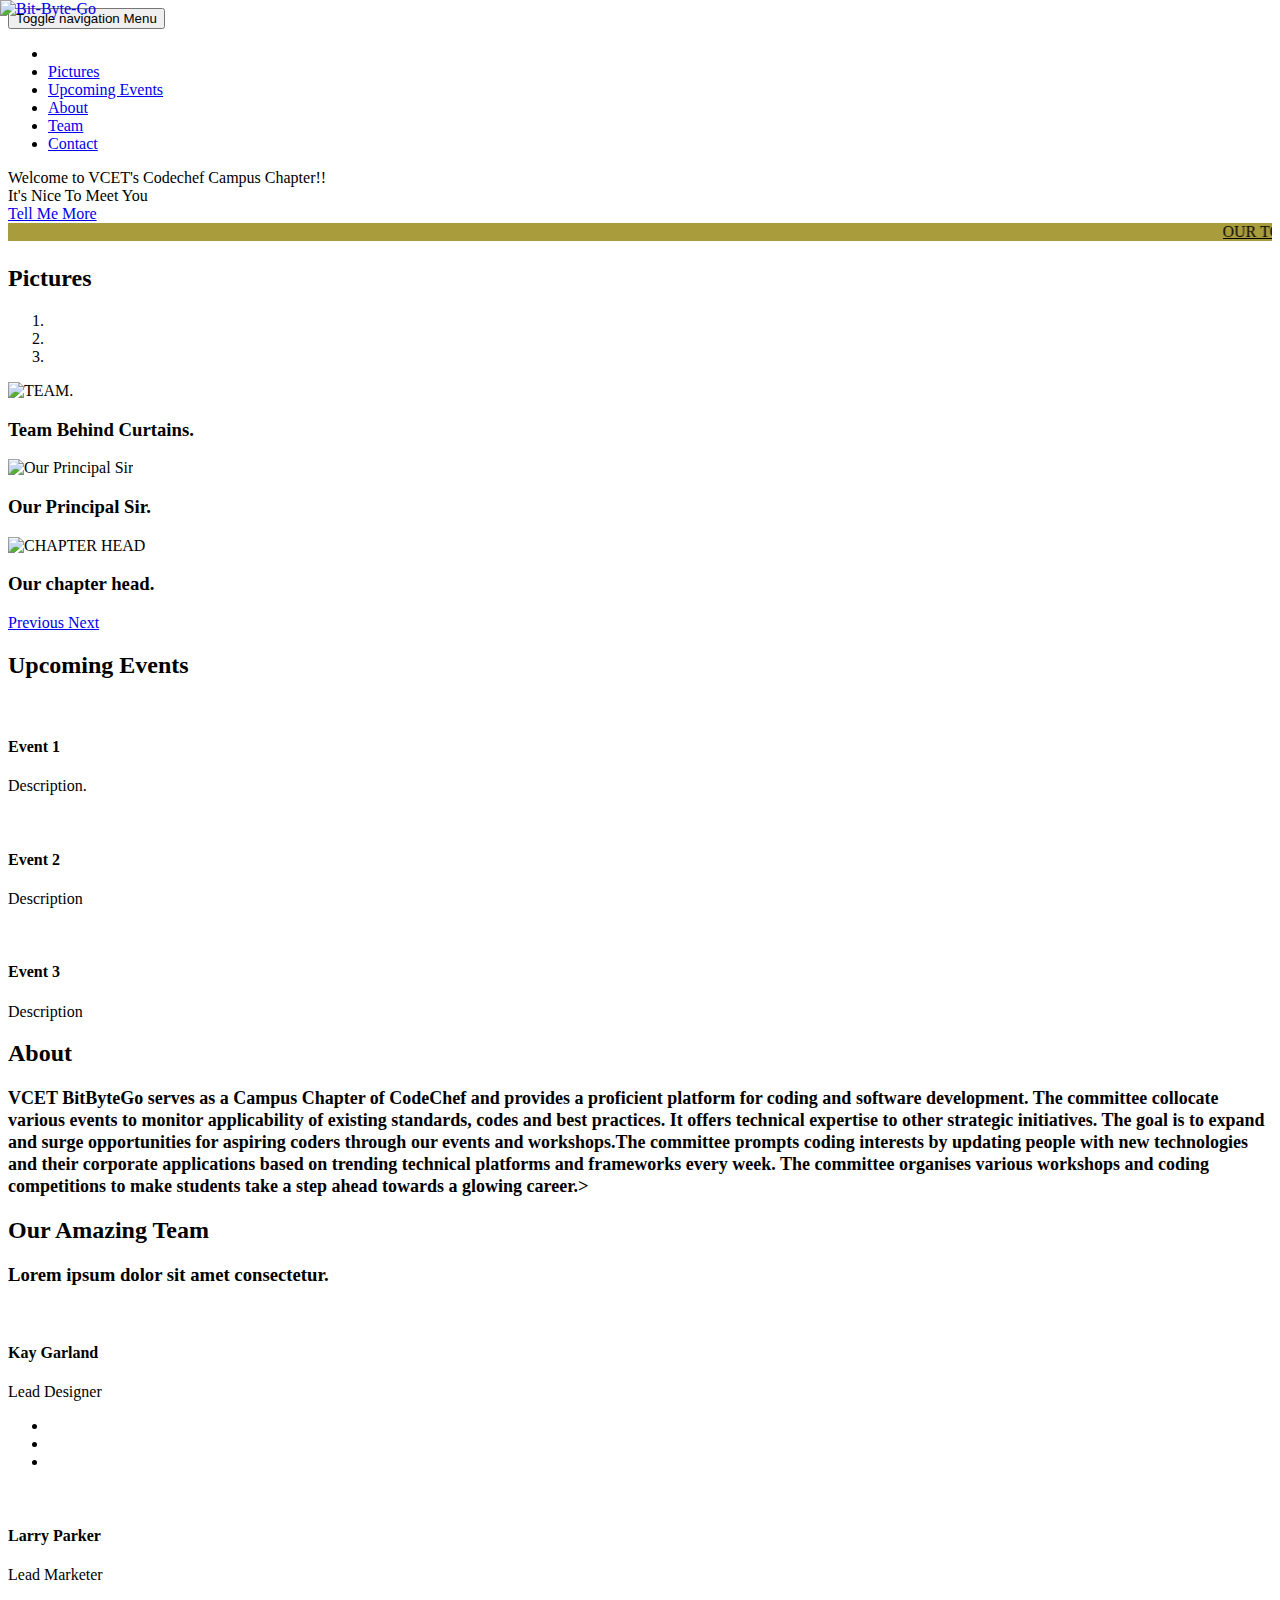
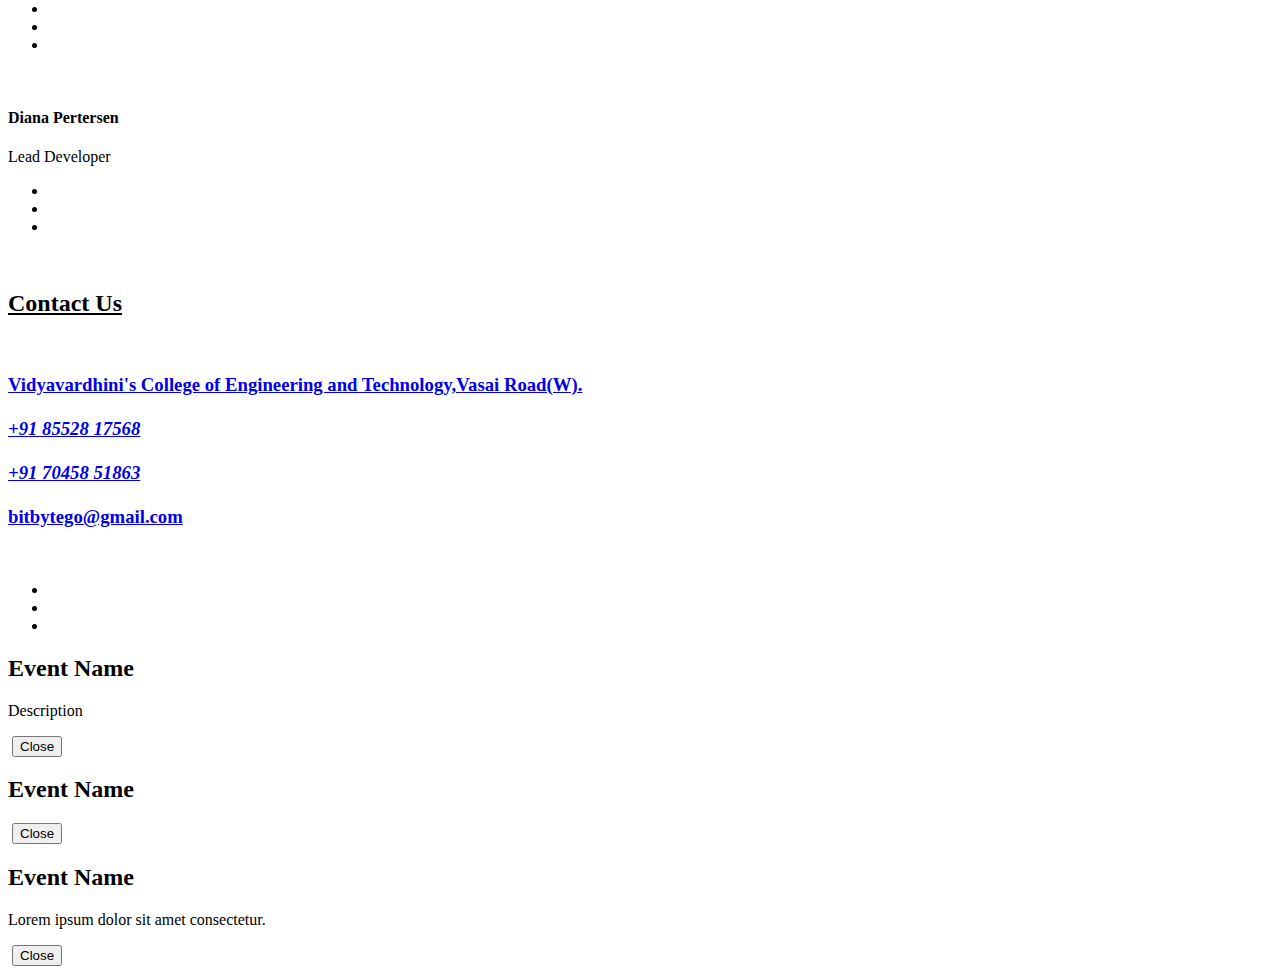
==== index.html @ 27bda8bb "Update index.html" ====
<!DOCTYPE html>
<html lang="en">

<head>

    <meta charset="utf-8">
    <meta http-equiv="X-UA-Compatible" content="IE=edge">
    <meta name="viewport" content="width=device-width, initial-scale=1">
    <meta name="description" content="">
    <meta name="author" content="">

    <title>BitByteGo - Codechef Campus Chapter.</title>

    <link rel="icon" type="image/ico" href="img\logos\t_Logo.png" />

    <!-- Bootstrap Core CSS -->
    <link href="vendor/bootstrap/css/bootstrap.min.css" rel="stylesheet">

    <!-- Custom Fonts -->
    <link href="vendor/font-awesome/css/font-awesome.min.css" rel="stylesheet" type="text/css">
    <link href="https://fonts.googleapis.com/css?family=Montserrat:400,700" rel="stylesheet" type="text/css">
    <link href='https://fonts.googleapis.com/css?family=Kaushan+Script' rel='stylesheet' type='text/css'>
    <link href='https://fonts.googleapis.com/css?family=Droid+Serif:400,700,400italic,700italic' rel='stylesheet' type='text/css'>
    <link href='https://fonts.googleapis.com/css?family=Roboto+Slab:400,100,300,700' rel='stylesheet' type='text/css'>

    <!-- Theme CSS -->
    <link href="css/agency.min.css" rel="stylesheet">

    <!-- HTML5 Shim and Respond.js IE8 support of HTML5 elements and media queries -->
    <!-- WARNING: Respond.js doesn't work if you view the page via file:// -->
    <!--[if lt IE 9]>
        <script src="https://oss.maxcdn.com/libs/html5shiv/3.7.0/html5shiv.js" integrity="sha384-0s5Pv64cNZJieYFkXYOTId2HMA2Lfb6q2nAcx2n0RTLUnCAoTTsS0nKEO27XyKcY" crossorigin="anonymous"></script>
        <script src="https://oss.maxcdn.com/libs/respond.js/1.4.2/respond.min.js" integrity="sha384-ZoaMbDF+4LeFxg6WdScQ9nnR1QC2MIRxA1O9KWEXQwns1G8UNyIEZIQidzb0T1fo" crossorigin="anonymous"></script>
    <![endif]-->
    <link rel="stylesheet" type="text/css" href="startbootstrap-agency-gh-pages\css\style.css">

    <style type="text/css"> 
    marquee span { 
    margin-right: 10%; 
    } 
    marquee p { 
    white-space:nowrap;
    margin-right: 1000px; 
    } 

    </style> 

    <style>
	@media only screen and (max-width:767px){
	.navbar-header img{
	  	max-height: 58.3px !important;
	}
  }
  </style>

</head>

<body id="page-top" class="index">

    <!-- Navigation -->
    <nav id="mainNav" class="navbar navbar-default navbar-custom navbar-fixed-top">
        <div class="container">
            <!-- Brand and toggle get grouped for better mobile display -->
            <div class="navbar-header page-scroll">
                <button type="button" class="navbar-toggle" data-toggle="collapse" data-target="#bs-example-navbar-collapse-1">
                    <span class="sr-only">Toggle navigation</span> Menu <i class="fa fa-bars"></i>
                </button>
                <a class="navbar-brand page-scroll" href="#page-top"><span title="Bit-Byte-Go"><img src="img\logos\Logo.png" alt="Bit-Byte-Go" style='position:absolute; top:0; left:0;' width=20% height=110%></span></a>
            </div>

            <!-- Collect the nav links, forms, and other content for toggling -->
            <div class="collapse navbar-collapse" id="bs-example-navbar-collapse-1">
                <ul class="nav navbar-nav navbar-right">
                    <li class="hidden">
                        <a href="#page-top"></a>
                    </li>
                    <li>
                        <a class="page-scroll" href="#services">Pictures</a>
                    </li>
                    <li>
                        <a class="page-scroll" href="#portfolio">Upcoming Events</a>
                    </li>
                    <li>
                        <a class="page-scroll" href="#about">About</a>
                    </li>
                    <li>
                        <a class="page-scroll" href="#team">Team</a>
                    </li>
                    <li>
                        <a class="page-scroll" href="#contact">Contact</a>
                    </li>
                </ul>
            </div>
            <!-- /.navbar-collapse -->
        </div>
        <!-- /.container-fluid -->
    </nav>

    <!-- Header -->
    <header>
        <div class="container">
            <div class="intro-text">
                <div class="intro-lead-in">Welcome to VCET's Codechef Campus Chapter!!</div>
                <div class="intro-heading">It's Nice To Meet You</div>
                <a href="#services" class="page-scroll btn btn-xl">Tell Me More</a>
                </div>
                <div >
                    <marquee behavior="scroll" direction="left"  bgcolor = "#a99c3d"><u>OUR TOP PERFORMERS</u>:<span></span><b>1. Najiba  Halim.</b><span></span><b>2. Najiba  Halim.</b><span></span><b>3. Najiba  Halim.</b></marquee>    
                </div>
                
        </div>
        
    </header>

    <!-- Services Section -->
    <section id="services">
        <div class="container">
            <div class="row">
                <div class="col-lg-12 text-center">
                    <h2 class="section-heading">Pictures</h2>
                </div>
            </div>
            <div class="row text-center">
                
                <div id="myCarousel" class="carousel slide" data-ride="carousel">
  <!-- Indicators -->
  <ol class="carousel-indicators">
    <li data-target="#myCarousel" data-slide-to="0" class="active"></li>
    <li data-target="#myCarousel" data-slide-to="1"></li>
    <li data-target="#myCarousel" data-slide-to="2"></li>
  </ol>

  <!-- Wrapper for slides -->
  <div class="carousel-inner">
    <div class="item active">
      <img src="img/main.jpg" alt="TEAM.">
      <div class="carousel-caption">
        <h3>Team Behind Curtains.</h3>
       </div>
    </div>

    <div class="item">
      <img src="1.jpg" alt="Our Principal Sir">
      <div class="carousel-caption">
        <h3>Our Principal Sir.</h3>
    </div>
    </div>

    <div class="item">
      <img src="2.jpg" alt="CHAPTER HEAD">
      <div class="carousel-caption">
        <h3>Our chapter head.</h3>
        </div>
    </div>
  </div>

  <!-- Left and right controls -->
  <a class="left carousel-control" href="#myCarousel" data-slide="prev">
    <span class="glyphicon glyphicon-chevron-left"></span>
    <span class="sr-only">Previous</span>
  </a>
  <a class="right carousel-control" href="#myCarousel" data-slide="next">
    <span class="glyphicon glyphicon-chevron-right"></span>
    <span class="sr-only">Next</span>
  </a>
</div>
                
            </div>
        </div>
    </section>

    <!-- Portfolio Grid Section -->
    <section id="portfolio" class="bg-light-gray">
        <div class="container">
            <div class="row">
                <div class="col-lg-12 text-center">
                    <h2 class="section-heading">Upcoming Events</h2>
                   
                </div>
            </div>
            <div class="row">
                <div class="col-md-4 col-sm-6 portfolio-item">
                    <a href="#portfolioModal1" class="portfolio-link" data-toggle="modal">
                        <div class="portfolio-hover">
                            <div class="portfolio-hover-content">
                                <i class="fa fa-plus fa-3x"></i>
                            </div>
                        </div>
                        <img src="img/portfolio/roundicons.jpg" class="img-responsive" alt="">
                    </a>
                    <div class="portfolio-caption">
                        <h4>Event 1</h4>
                        <p class="text-muted">Description.</p>
                    </div>
                </div>
                <div class="col-md-4 col-sm-6 portfolio-item">
                    <a href="#portfolioModal2" class="portfolio-link" data-toggle="modal">
                        <div class="portfolio-hover">
                            <div class="portfolio-hover-content">
                                <i class="fa fa-plus fa-3x"></i>
                            </div>
                        </div>
                        <img src="img/portfolio/startup-framework.jpg" class="img-responsive" alt="">
                    </a>
                    <div class="portfolio-caption">
                        <h4>Event 2</h4>
                        <p class="text-muted">Description</p>
                    </div>
                </div>
                <div class="col-md-4 col-sm-6 portfolio-item">
                    <a href="#portfolioModal3" class="portfolio-link" data-toggle="modal">
                        <div class="portfolio-hover">
                            <div class="portfolio-hover-content">
                                <i class="fa fa-plus fa-3x"></i>
                            </div>
                        </div>
                        <img src="img/portfolio/treehouse.jpg" class="img-responsive" alt="">
                    </a>
                    <div class="portfolio-caption">
                        <h4>Event 3</h4>
                        <p class="text-muted">Description</p>
                    </div>
                </div>
              
            </div>
        </div>
    </section>

    <!-- About Section -->
    <section id="about">
        <div class="container">
            <div class="row">
                <div class="col-lg-12 text-center">
                    <h2 class="section-heading">About</h2>
                    <h3 class="section-subheading"><p><font font size="+1"><strong>VCET BitByteGo</strong> serves as a Campus Chapter of CodeChef and provides a proficient platform for coding and software development. The committee collocate various events to monitor applicability of existing standards, codes and best practices. It offers technical expertise to other strategic initiatives. The goal is to expand and surge opportunities for aspiring coders through our events and workshops.The committee prompts coding interests by updating people with new technologies and their corporate applications based on trending technical platforms and frameworks every week. The committee organises various workshops and coding competitions to make students take a step ahead towards a glowing career.</font>></p></h3>
                </div>
            </div>
            <div class="row">
               
            </div>
        </div>
    </section>

    <!-- Team Section -->
    <section id="team" class="bg-light-gray">
        <div class="container">
            <div class="row">
                <div class="col-lg-12 text-center">
                    <h2 class="section-heading">Our Amazing Team</h2>
                    <h3 class="section-subheading text-muted">Lorem ipsum dolor sit amet consectetur.</h3>
                </div>
            </div>
            <div class="row">
                <div class="col-sm-4">
                    <div class="team-member">
                        <img src="img/team/1.jpg" class="img-responsive img-circle" alt="">
                        <h4>Kay Garland</h4>
                        <p class="text-muted">Lead Designer</p>
                        <ul class="list-inline social-buttons">
                            <li><a href="#"><i class="fa fa-twitter"></i></a>
                            </li>
                            <li><a href="#"><i class="fa fa-facebook"></i></a>
                            </li>
                            <li><a href="#"><i class="fa fa-linkedin"></i></a>
                            </li>
                        </ul>
                    </div>
                </div>
                <div class="col-sm-4">
                    <div class="team-member">
                        <img src="img/team/2.jpg" class="img-responsive img-circle" alt="">
                        <h4>Larry Parker</h4>
                        <p class="text-muted">Lead Marketer</p>
                        <ul class="list-inline social-buttons">
                            <li><a href="#"><i class="fa fa-twitter"></i></a>
                            </li>
                            <li><a href="#"><i class="fa fa-facebook"></i></a>
                            </li>
                            <li><a href="#"><i class="fa fa-linkedin"></i></a>
                            </li>
                        </ul>
                    </div>
                </div>
                <div class="col-sm-4">
                    <div class="team-member">
                        <img src="img/team/3.jpg" class="img-responsive img-circle" alt="">
                        <h4>Diana Pertersen</h4>
                        <p class="text-muted">Lead Developer</p>
                        <ul class="list-inline social-buttons">
                            <li><a href="#"><i class="fa fa-twitter"></i></a>
                            </li>
                            <li><a href="#"><i class="fa fa-facebook"></i></a>
                            </li>
                            <li><a href="#"><i class="fa fa-linkedin"></i></a>
                            </li>
                        </ul>
                    </div>
                </div>
            </div>
        </div>
    </section>

    <!-- Clients Aside -->
    <aside class="clients">
        <div class="container">
            <div class="row">
                <div class="col-md-3 col-sm-6">
                    <a href="#">
                        <img src="img/logos/envato.jpg" class="img-responsive img-centered" alt="">
                    </a>
                </div>
            </div>
        </div>
    </aside>

    <!-- Contact Section -->
    <section id="contact">
        <div class="container">
            <div class="row">
                <div class="col-lg-12 text-center">
                    <h2 class="section-heading"><u>Contact Us</u></h2><br>
                    <h3 class="section-subheading text-muted"><div class="textwidget"><a target="_blank" href="https://goo.gl/maps/XAZ8FEgZpxL2">Vidyavardhini's College of Engineering and Technology,Vasai Road(W).</a><br>
								<br><a target="_blank" href="tel:+918552817568"><i class="fa fa-phone"></i><em>+91 85528 17568</em></a><br>
								<br><a target="_blank" href="tel:+917045851863"><i class="fa fa-phone"></i><em>+91 70458 51863</em></a><br><br>
								<a onclick="myFunction()" href="mailto:tseccodestorm@gmail.com" style="cursor: pointer"><i class="fa fa-envelope-o"> </i>  bitbytego@gmail.com</a></div></h3><br>
                </div>
            </div>
            
    </section>

    <footer>
        <div class="container">
            <div class="row">
                <div class="col-md-4">
                    <ul class="list-inline social-buttons">
                        <li><a href="#"><i class="fa fa-instagram"></i></a>
                        </li>
                        <li><a href="https://www.facebook.com/CodeChef-VCET-Campus-Chapter-261458758077670/"><i class="fa fa-facebook"></i></a>
                        </li>
                        <li><a href="https://bitbytego.slack.com"><i class="fa fa-slack"></i></a>
                        </li>
                    </ul>
                </div>
            </div>
        </div>
    </footer>

    <!-- Portfolio Modals -->
    <!-- Use the modals below to showcase details about your portfolio projects! -->

    <!-- Portfolio Modal 1 -->
    <div class="portfolio-modal modal fade" id="portfolioModal1" tabindex="-1" role="dialog" aria-hidden="true">
        <div class="modal-dialog">
            <div class="modal-content">
                <div class="close-modal" data-dismiss="modal">
                    <div class="lr">
                        <div class="rl">
                        </div>
                    </div>
                </div>
                <div class="container">
                    <div class="row">
                        <div class="col-lg-8 col-lg-offset-2">
                            <div class="modal-body">
                                <!-- Project Details Go Here -->
                                <h2>Event Name</h2>
                                <p class="item-intro text-muted">Description</p>
                                <img class="img-responsive img-centered" src="img/portfolio/roundicons-free.jpg" alt="">
                               
                                <button type="button" class="btn btn-primary" data-dismiss="modal"><i class="fa fa-times"></i> Close</button>
                            </div>
                        </div>
                    </div>
                </div>
            </div>
        </div>
    </div>

    <!-- Portfolio Modal 2 -->
    <div class="portfolio-modal modal fade" id="portfolioModal2" tabindex="-1" role="dialog" aria-hidden="true">
        <div class="modal-dialog">
            <div class="modal-content">
                <div class="close-modal" data-dismiss="modal">
                    <div class="lr">
                        <div class="rl">
                        </div>
                    </div>
                </div>
                <div class="container">
                    <div class="row">
                        <div class="col-lg-8 col-lg-offset-2">
                            <div class="modal-body">
                                <h2>Event Name</h2>
                                
                                <img class="img-responsive img-centered" src="img/portfolio/startup-framework-preview.jpg" alt="">
                                
                               
                                <button type="button" class="btn btn-primary" data-dismiss="modal"><i class="fa fa-times"></i> Close</button>
                            </div>
                        </div>
                    </div>
                </div>
            </div>
        </div>
    </div>

    <!-- Portfolio Modal 3 -->
    <div class="portfolio-modal modal fade" id="portfolioModal3" tabindex="-1" role="dialog" aria-hidden="true">
        <div class="modal-dialog">
            <div class="modal-content">
                <div class="close-modal" data-dismiss="modal">
                    <div class="lr">
                        <div class="rl">
                        </div>
                    </div>
                </div>
                <div class="container">
                    <div class="row">
                        <div class="col-lg-8 col-lg-offset-2">
                            <div class="modal-body">
                                <!-- Project Details Go Here -->
                                <h2>Event Name</h2>
                                <p class="item-intro text-muted">Lorem ipsum dolor sit amet consectetur.</p>
                                <img class="img-responsive img-centered" src="img/portfolio/treehouse-preview.jpg" alt="">
                                
                                <button type="button" class="btn btn-primary" data-dismiss="modal"><i class="fa fa-times"></i> Close</button>
                            </div>
                        </div>
                    </div>
                </div>
            </div>
        </div>
    </div>



    <!-- jQuery -->
    <script src="vendor/jquery/jquery.min.js"></script>

    <!-- Bootstrap Core JavaScript -->
    <script src="vendor/bootstrap/js/bootstrap.min.js"></script>

    <!-- Plugin JavaScript -->
    <script src="https://cdnjs.cloudflare.com/ajax/libs/jquery-easing/1.3/jquery.easing.min.js" integrity="sha384-mE6eXfrb8jxl0rzJDBRanYqgBxtJ6Unn4/1F7q4xRRyIw7Vdg9jP4ycT7x1iVsgb" crossorigin="anonymous"></script>

    <!-- Contact Form JavaScript -->
    <script src="js/jqBootstrapValidation.js"></script>
    <script src="js/contact_me.js"></script>

    <!-- Theme JavaScript -->
    <script src="js/agency.min.js"></script>

</body>

</html>
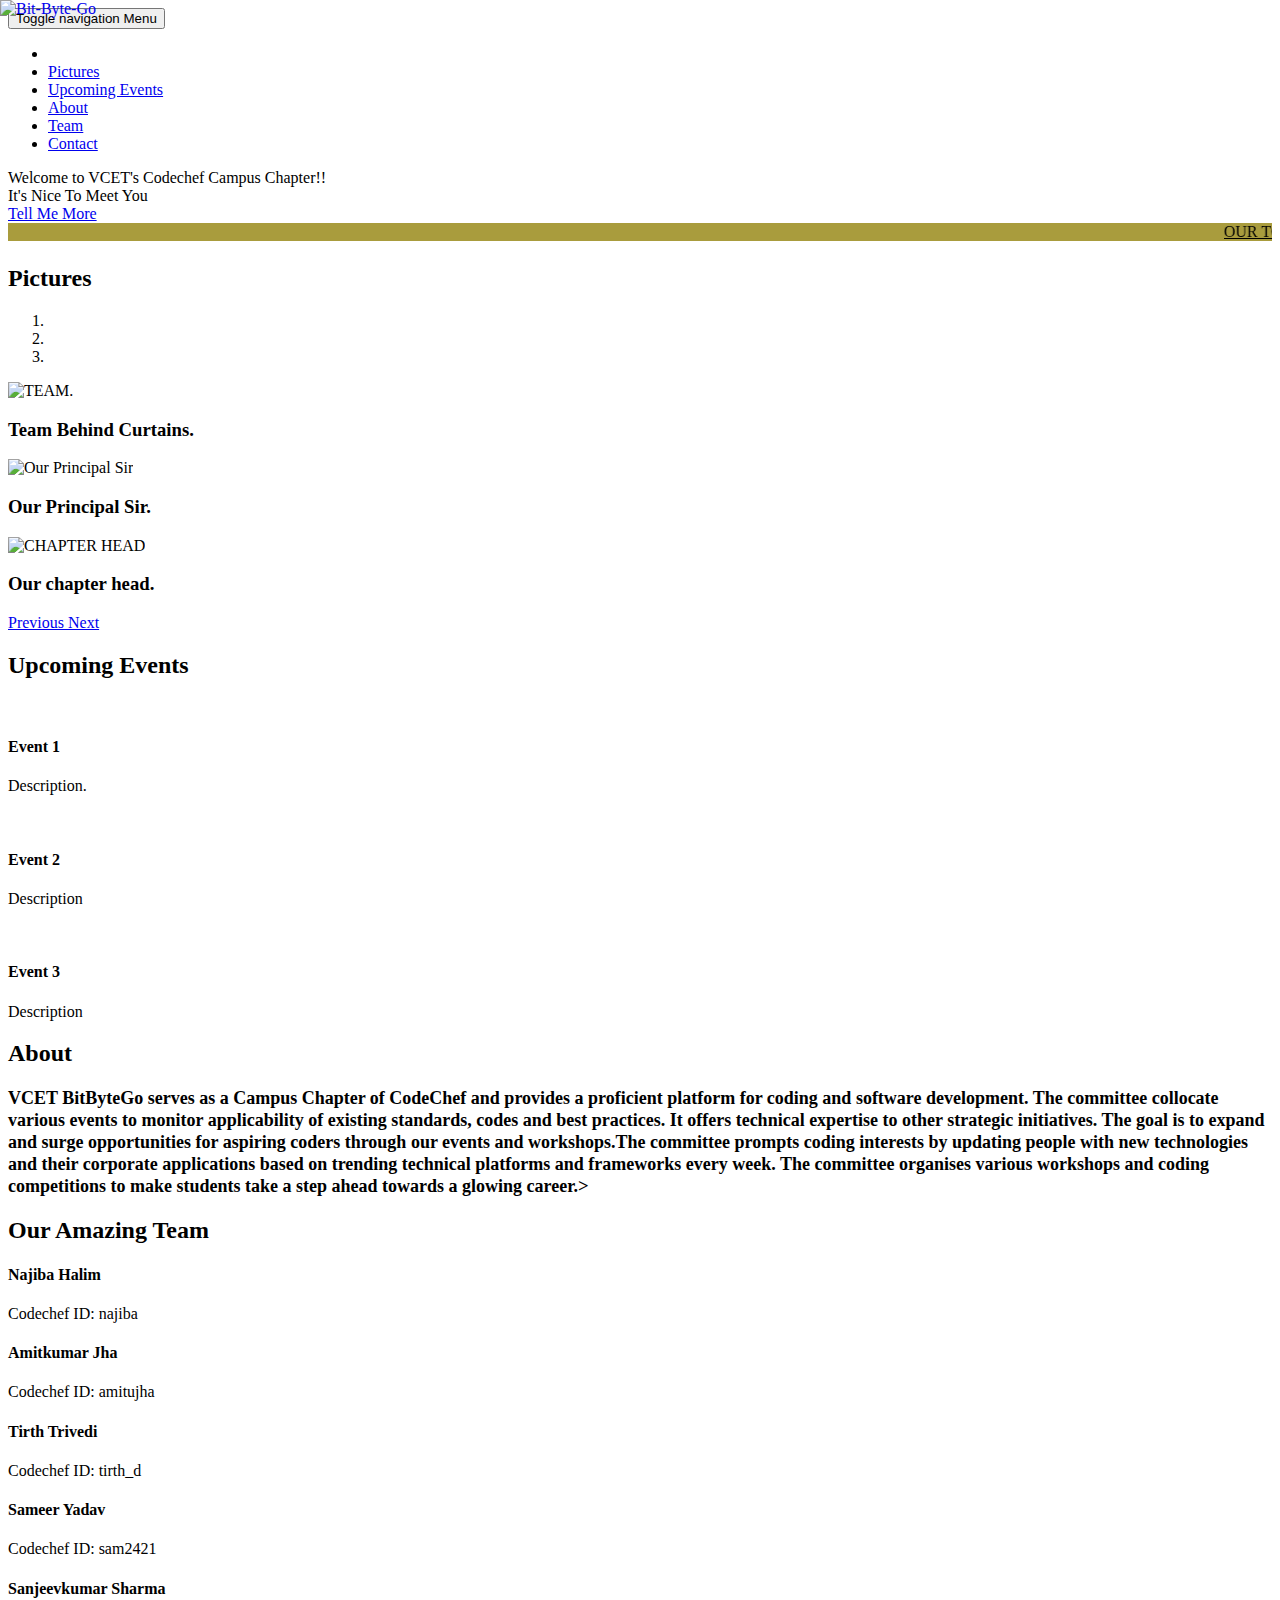
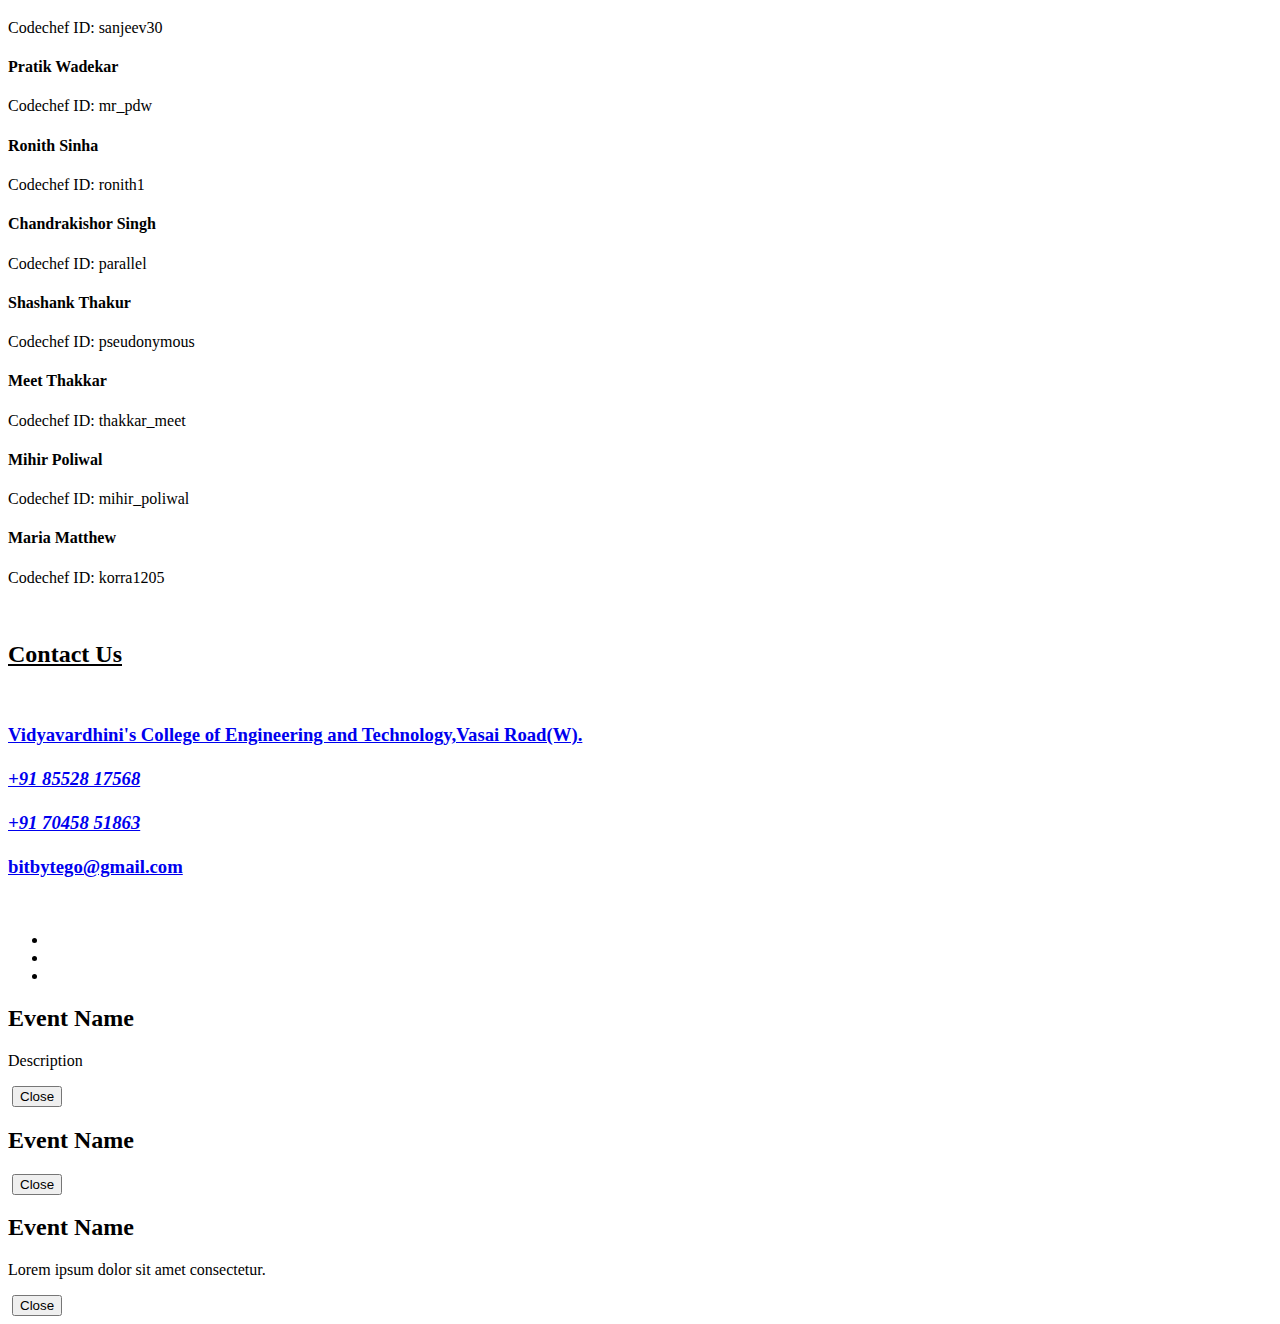
==== commit a560fa9f: "final changes" ====
--- a/index.html
+++ b/index.html
@@ -247,55 +247,89 @@
             <div class="row">
                 <div class="col-lg-12 text-center">
                     <h2 class="section-heading">Our Amazing Team</h2>
-                    <h3 class="section-subheading text-muted">Lorem ipsum dolor sit amet consectetur.</h3>
-                </div>
-            </div>
-            <div class="row">
-                <div class="col-sm-4">
-                    <div class="team-member">
-                        <img src="img/team/1.jpg" class="img-responsive img-circle" alt="">
-                        <h4>Kay Garland</h4>
-                        <p class="text-muted">Lead Designer</p>
-                        <ul class="list-inline social-buttons">
-                            <li><a href="#"><i class="fa fa-twitter"></i></a>
-                            </li>
-                            <li><a href="#"><i class="fa fa-facebook"></i></a>
-                            </li>
-                            <li><a href="#"><i class="fa fa-linkedin"></i></a>
-                            </li>
-                        </ul>
-                    </div>
-                </div>
-                <div class="col-sm-4">
-                    <div class="team-member">
-                        <img src="img/team/2.jpg" class="img-responsive img-circle" alt="">
-                        <h4>Larry Parker</h4>
-                        <p class="text-muted">Lead Marketer</p>
-                        <ul class="list-inline social-buttons">
-                            <li><a href="#"><i class="fa fa-twitter"></i></a>
-                            </li>
-                            <li><a href="#"><i class="fa fa-facebook"></i></a>
-                            </li>
-                            <li><a href="#"><i class="fa fa-linkedin"></i></a>
-                            </li>
-                        </ul>
-                    </div>
-                </div>
-                <div class="col-sm-4">
-                    <div class="team-member">
-                        <img src="img/team/3.jpg" class="img-responsive img-circle" alt="">
-                        <h4>Diana Pertersen</h4>
-                        <p class="text-muted">Lead Developer</p>
-                        <ul class="list-inline social-buttons">
-                            <li><a href="#"><i class="fa fa-twitter"></i></a>
-                            </li>
-                            <li><a href="#"><i class="fa fa-facebook"></i></a>
-                            </li>
-                            <li><a href="#"><i class="fa fa-linkedin"></i></a>
-                            </li>
-                        </ul>
-                    </div>
-                </div>
+                    
+                </div>
+            </div>
+            <div class="row">
+            	 <div class="col-sm-4">
+                    <div class="team-member">
+                        
+                        <h4>Najiba Halim</h4>
+                        <p class="text-muted">Codechef ID: najiba</p>
+                        
+                    </div>
+                </div>
+                <div class="col-sm-4">
+                    <div class="team-member">
+                        <h4>Amitkumar Jha</h4>
+                        <p class="text-muted">Codechef ID: amitujha</p>                        
+                    </div>
+                </div>
+                <div class="col-sm-4">
+                    <div class="team-member">
+                        <h4>Tirth Trivedi</h4>
+                        <p class="text-muted">Codechef ID: tirth_d</p>                                         
+                    </div>
+                </div>
+                 <div class="col-sm-4">
+                    <div class="team-member">
+                        
+                        <h4>Sameer Yadav</h4>
+                        <p class="text-muted">Codechef ID: sam2421</p>                                        
+                    </div>
+                </div>
+                <div class="col-sm-4">
+                    <div class="team-member">
+                        <h4>Sanjeevkumar Sharma</h4>
+                        <p class="text-muted">Codechef ID: sanjeev30</p>                       
+                    </div>
+                </div>
+                <div class="col-sm-4">
+                    <div class="team-member">
+                        <h4>Pratik Wadekar</h4>
+                        <p class="text-muted">Codechef ID: mr_pdw</p>                                         
+                    </div>
+                </div>
+                <div class="col-sm-4">
+                    <div class="team-member">
+                        
+                        <h4>Ronith Sinha</h4>
+                        <p class="text-muted">Codechef ID: ronith1</p>
+                        
+                    </div>
+                </div>
+                <div class="col-sm-4">
+                    <div class="team-member">
+                        <h4>Chandrakishor Singh</h4>
+                        <p class="text-muted">Codechef ID: parallel</p>                        
+                    </div>
+                </div>
+                <div class="col-sm-4">
+                    <div class="team-member">
+                        <h4>Shashank Thakur</h4>
+                        <p class="text-muted">Codechef ID: pseudonymous</p>                                         
+                    </div>
+                </div>
+                 <div class="col-sm-4">
+                    <div class="team-member">
+                        
+                        <h4>Meet Thakkar</h4>
+                        <p class="text-muted">Codechef ID: thakkar_meet</p>                                        
+                    </div>
+                </div>
+                <div class="col-sm-4">
+                    <div class="team-member">
+                        <h4>Mihir Poliwal</h4>
+                        <p class="text-muted">Codechef ID: mihir_poliwal</p>                       
+                    </div>
+                </div>
+                <div class="col-sm-4">
+                    <div class="team-member">
+                        <h4>Maria Matthew</h4>
+                        <p class="text-muted">Codechef ID: korra1205</p>                                         
+                    </div>
+                </div>
+               
             </div>
         </div>
     </section>
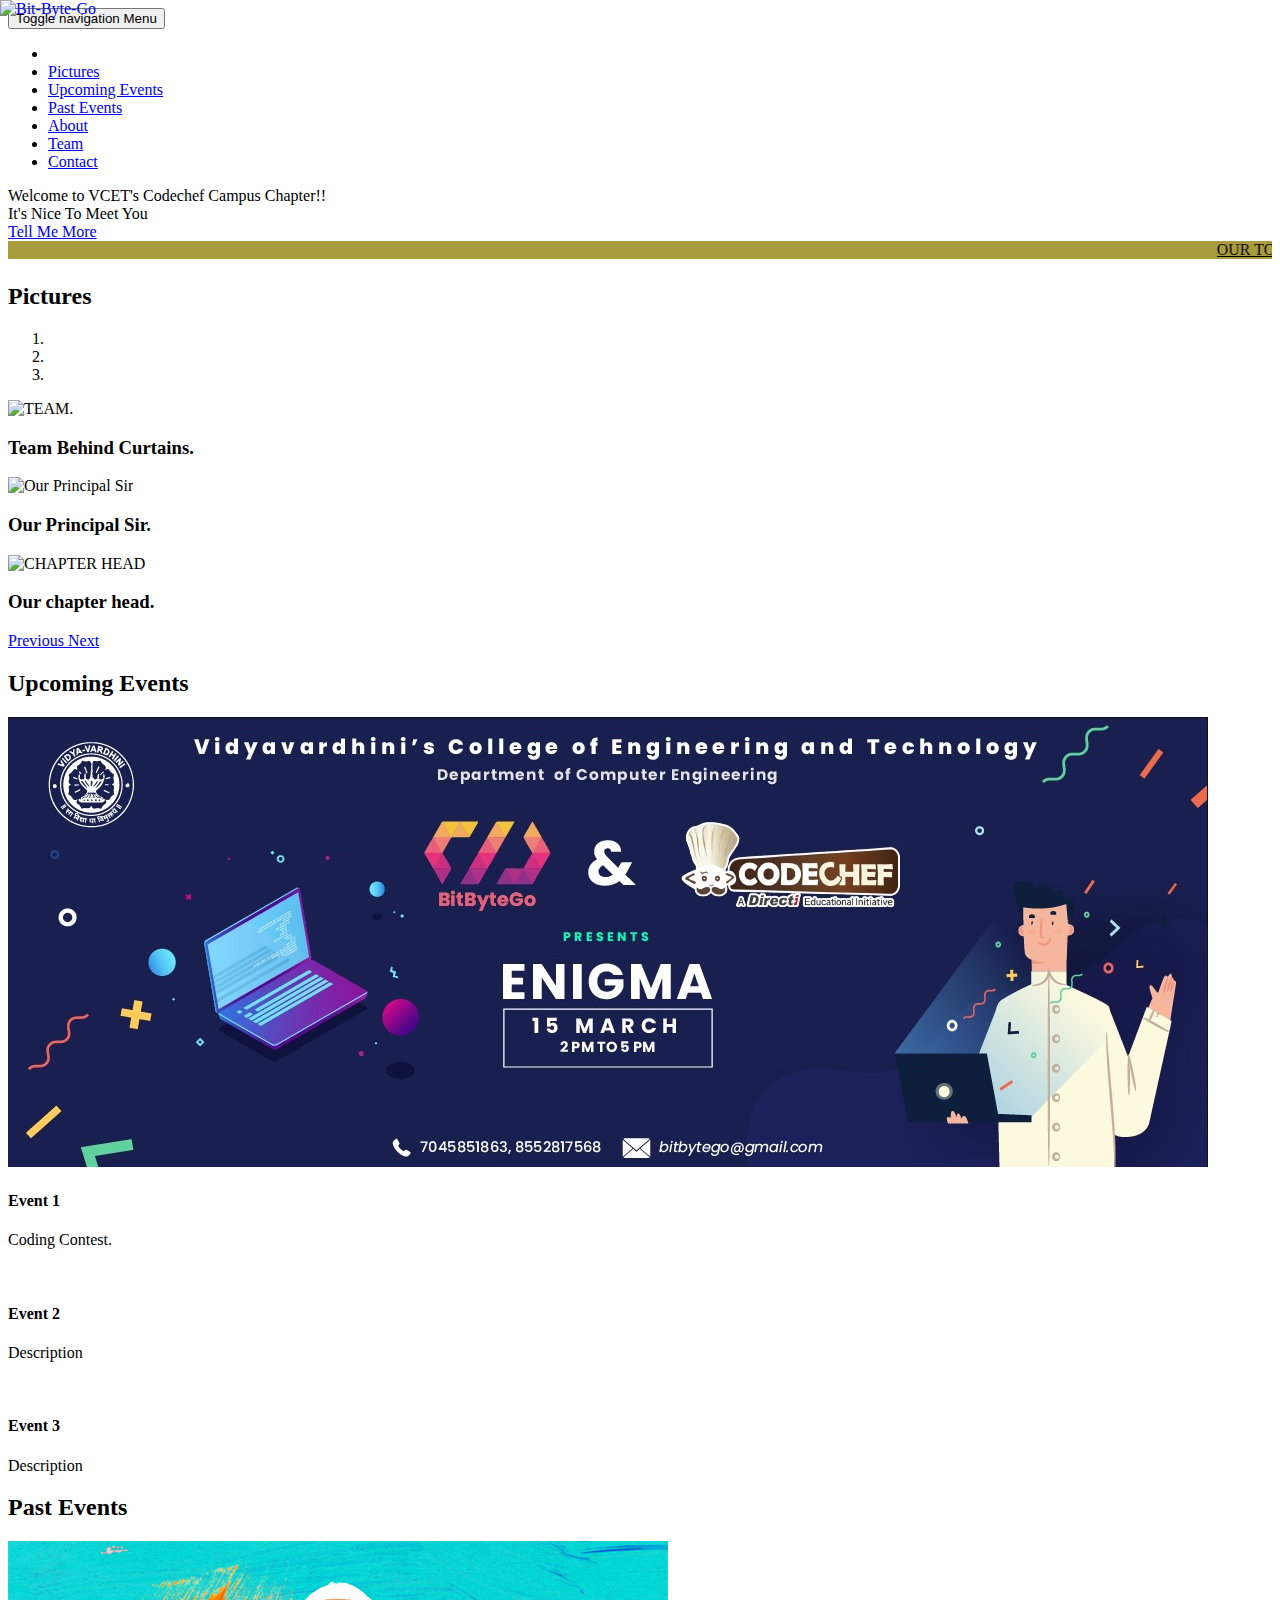
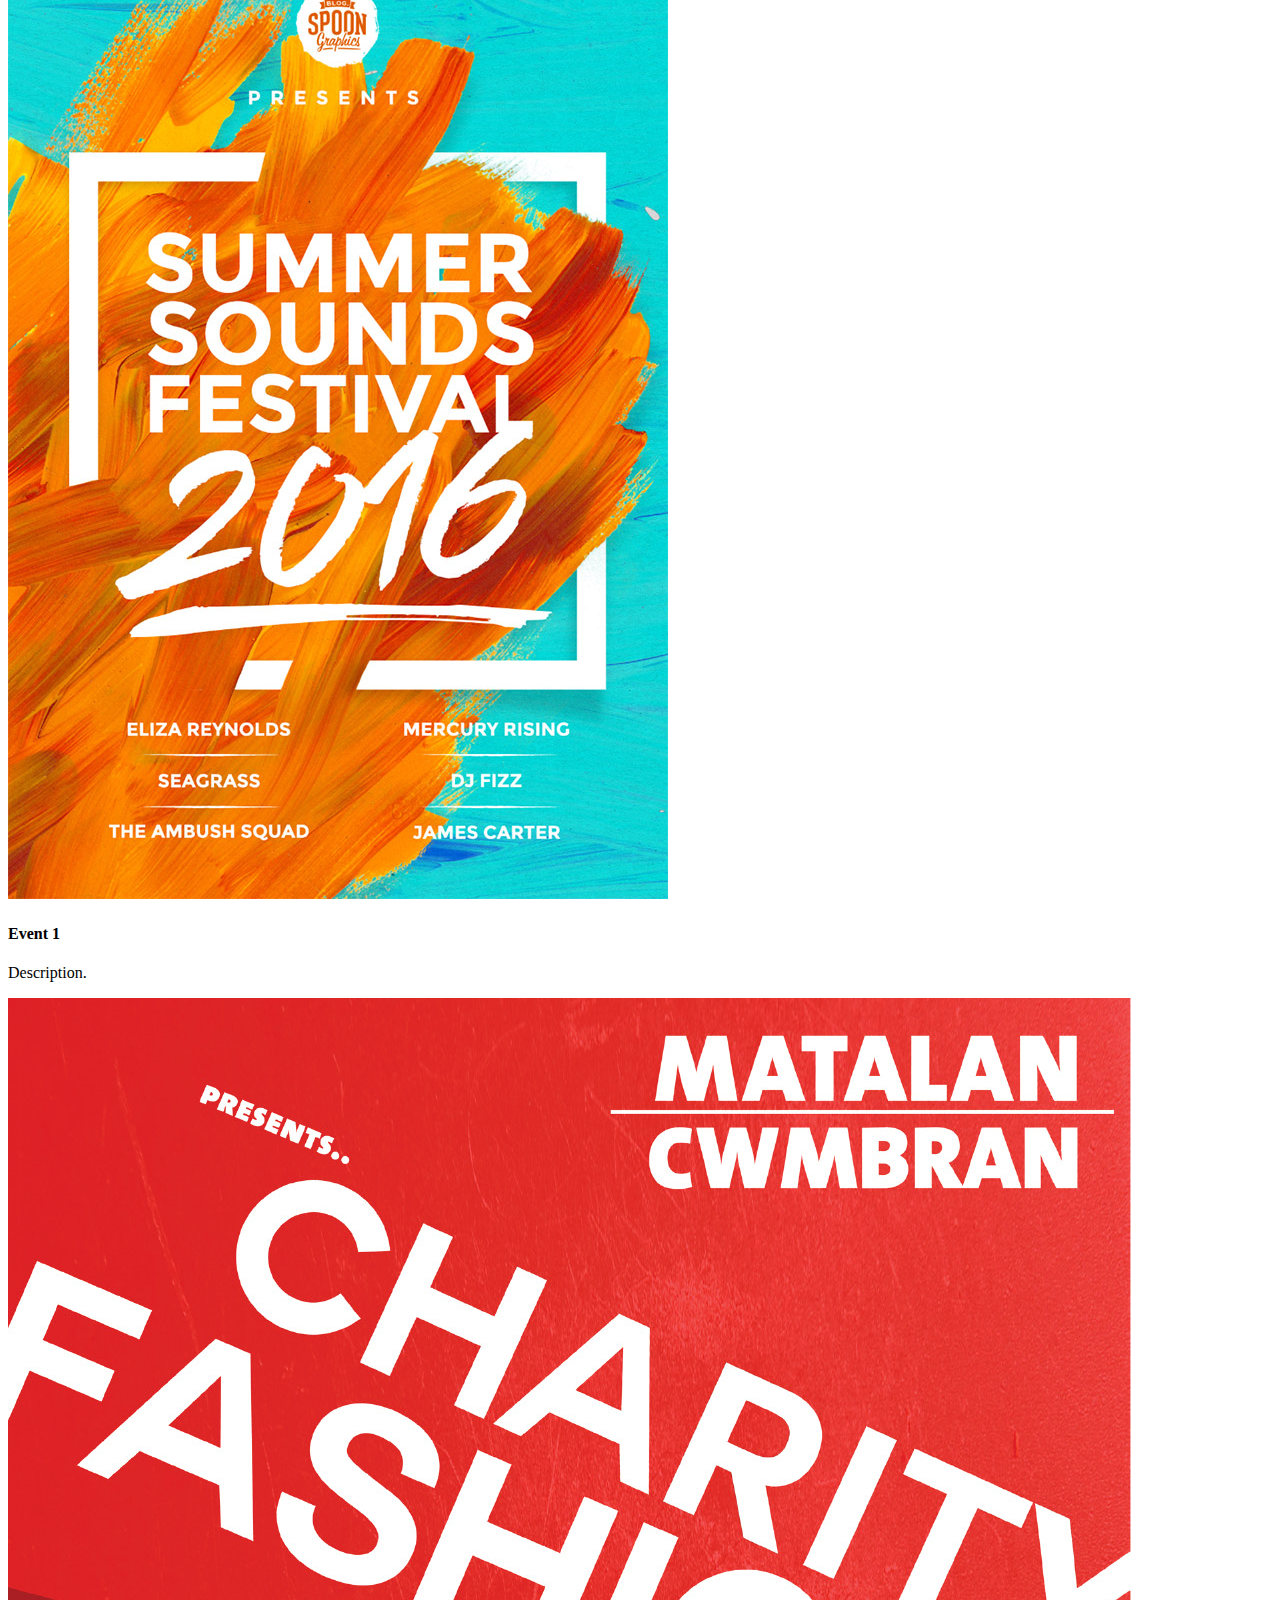
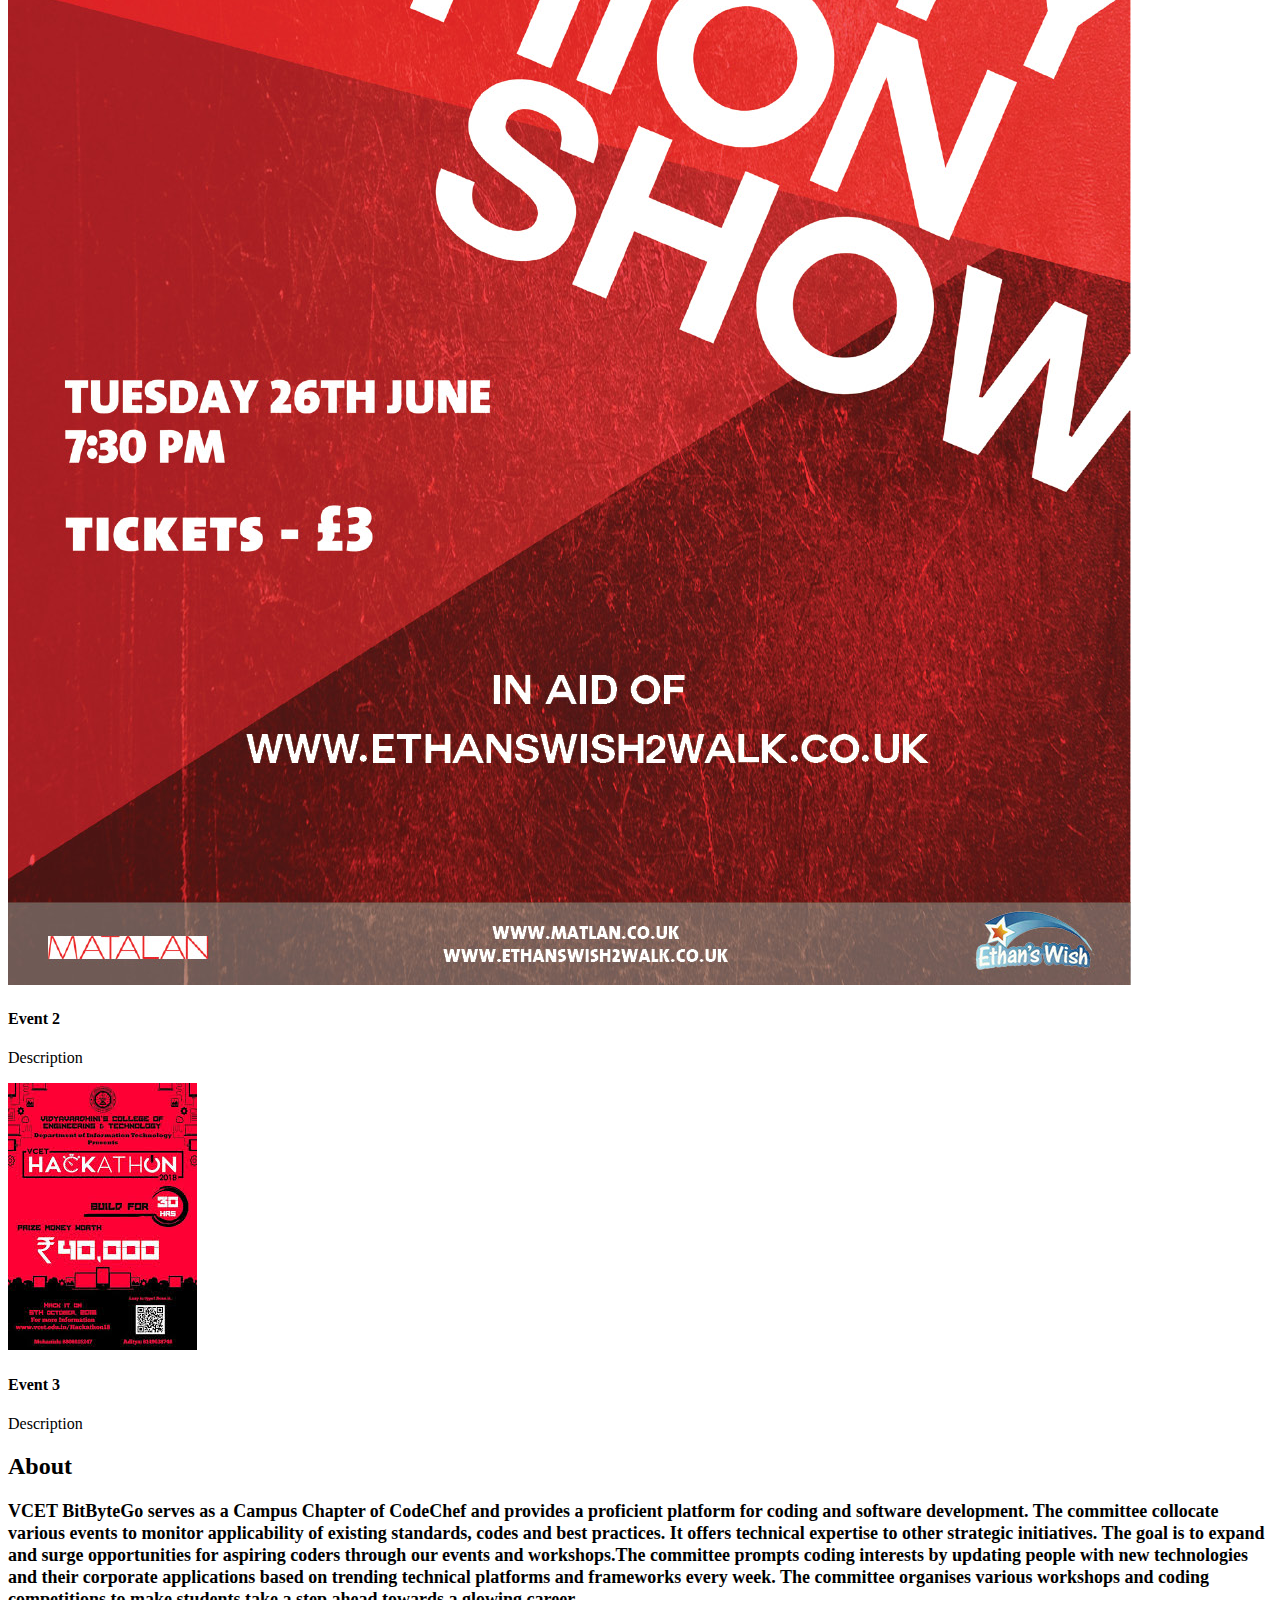
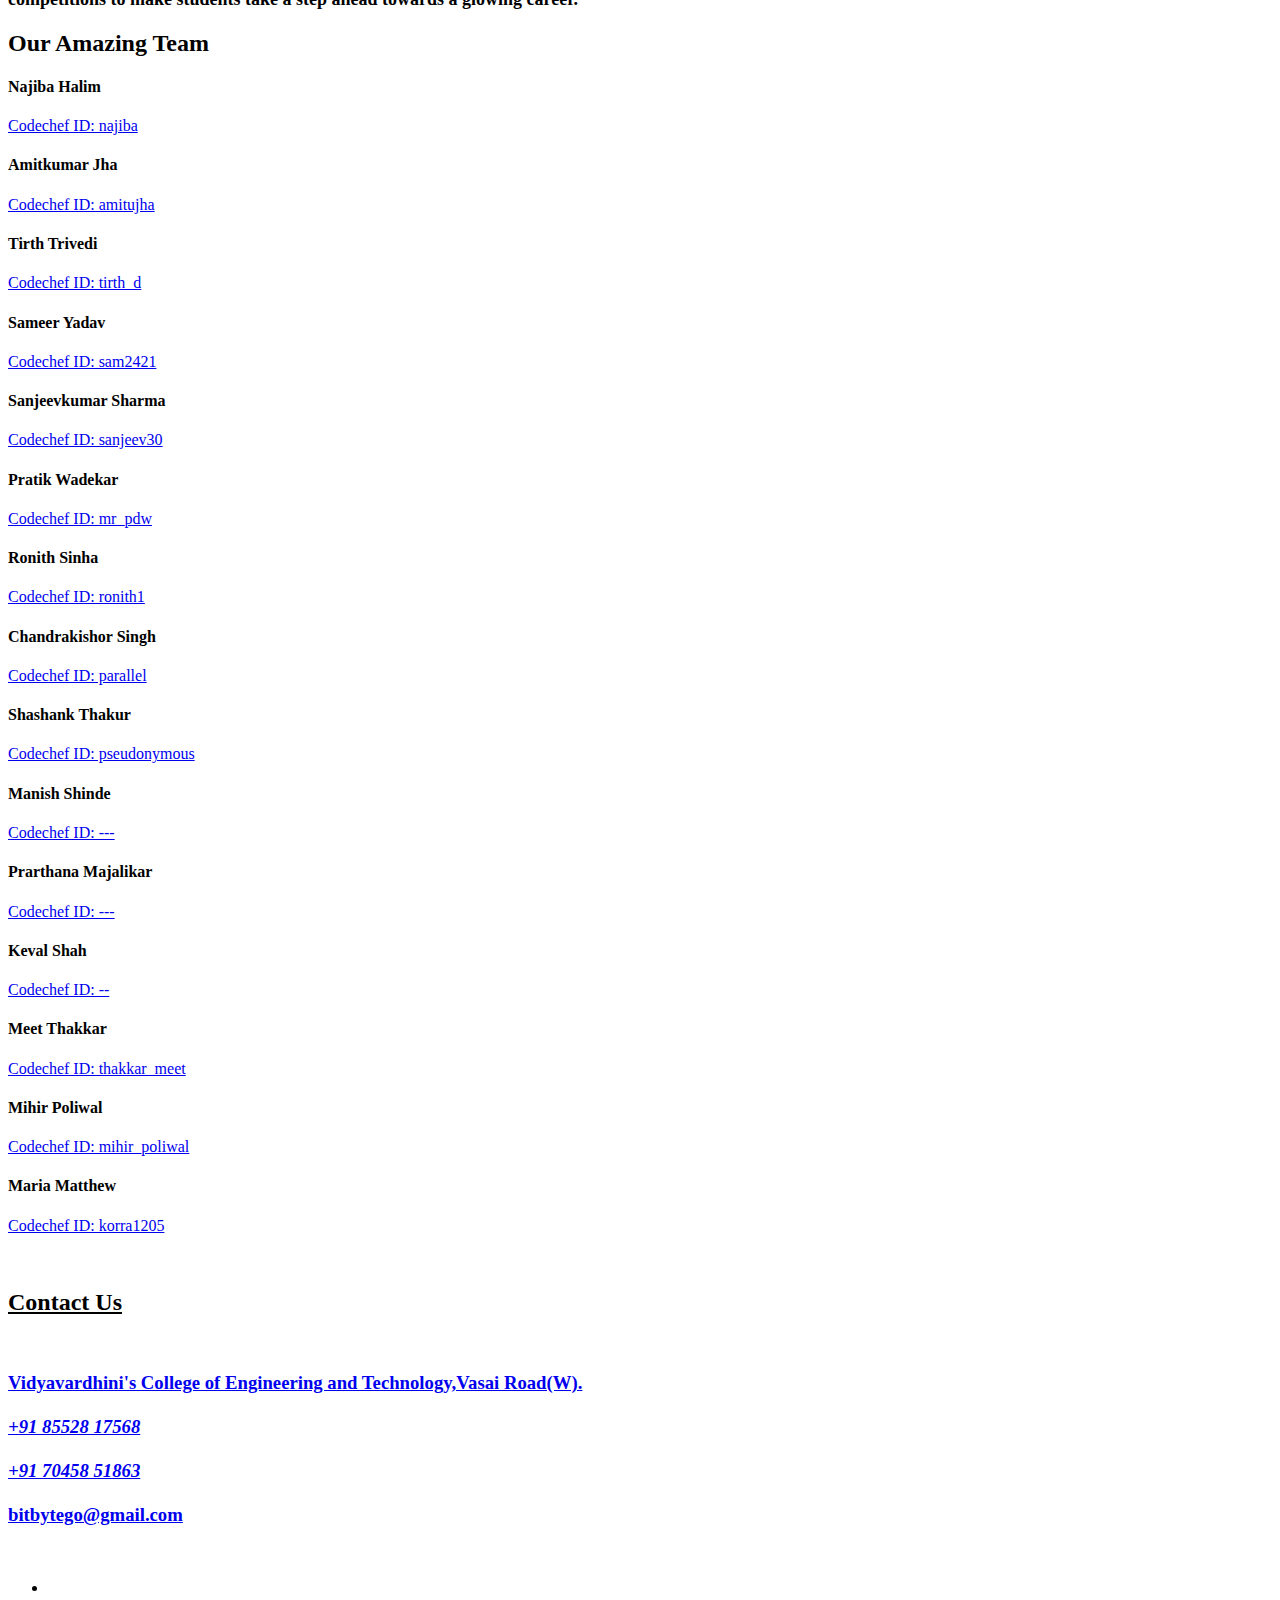
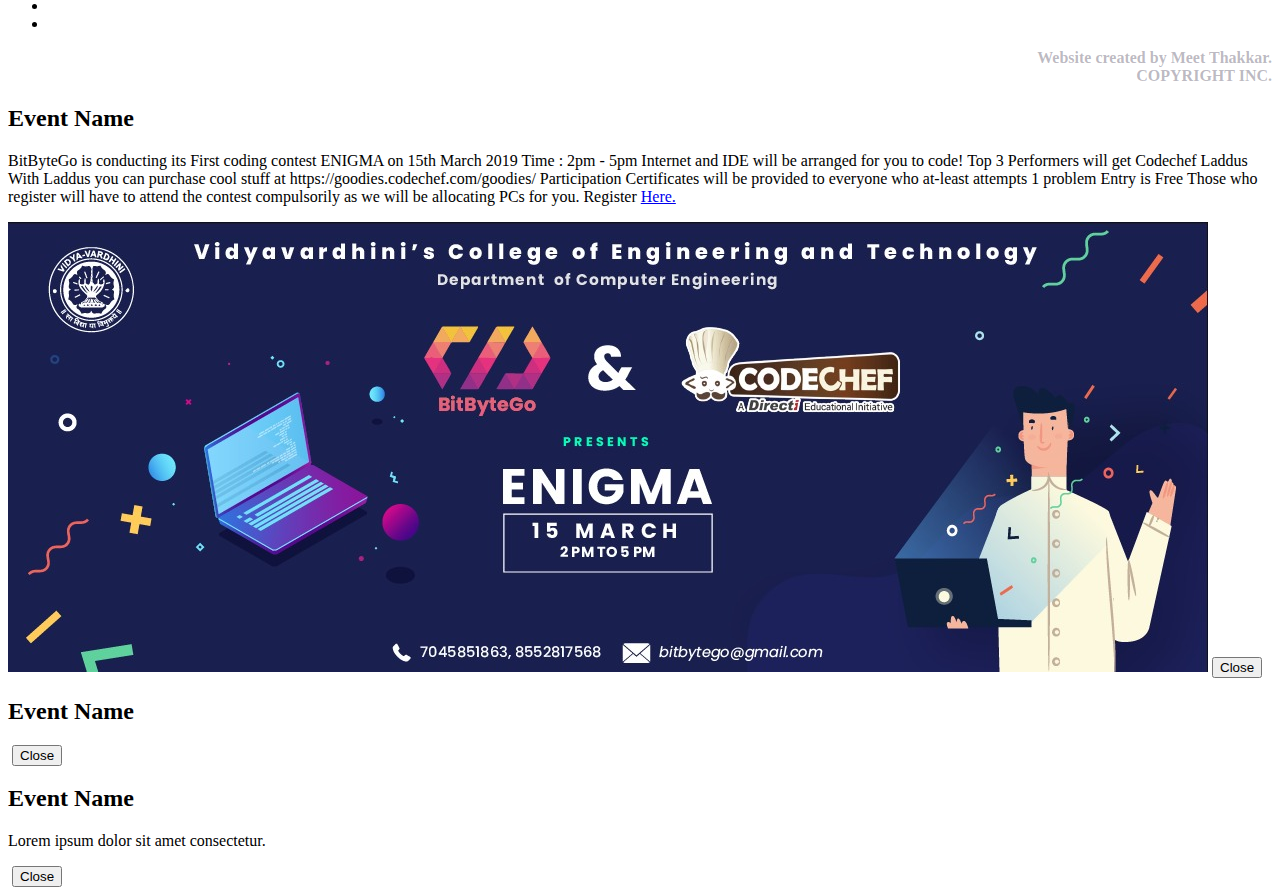
==== commit 3aecdc74: "Done" ====
--- a/index.html
+++ b/index.html
@@ -50,8 +50,22 @@
 	.navbar-header img{
 	  	max-height: 58.3px !important;
 	}
+  </style>
+
+  <style type="text/css">
+  	.foot-design {
+	clear : both;
+	color : rgba(45, 36, 61, 0.33);
+	font-weight: bold;
+	text-align:right;
+	cursor: pointer;
+	transition: all 1s;
+	}
+.foot-design:hover {
+	transform: scale(0.9);
   }
-  </style>
+
+   </style>
 
 </head>
 
@@ -81,6 +95,9 @@
                         <a class="page-scroll" href="#portfolio">Upcoming Events</a>
                     </li>
                     <li>
+                        <a class="page-scroll" href="#past-events">Past Events</a>
+                    </li>
+                    <li>
                         <a class="page-scroll" href="#about">About</a>
                     </li>
                     <li>
@@ -105,7 +122,10 @@
                 <a href="#services" class="page-scroll btn btn-xl">Tell Me More</a>
                 </div>
                 <div >
-                    <marquee behavior="scroll" direction="left"  bgcolor = "#a99c3d"><u>OUR TOP PERFORMERS</u>:<span></span><b>1. Najiba  Halim.</b><span></span><b>2. Najiba  Halim.</b><span></span><b>3. Najiba  Halim.</b></marquee>    
+                    <marquee behavior="scroll" direction="left"  bgcolor = "#a99c3d"><u>OUR TOP PERFORMERS</u>:<span></span><b>1. Rajatkumar Jaiswal.
+</b><span></span><b>2. VRASHAB KOTIAN
+.</b><span></span><b>3. Ronith Sinha
+.</b></marquee>    
                 </div>
                 
         </div>
@@ -190,7 +210,7 @@
                     </a>
                     <div class="portfolio-caption">
                         <h4>Event 1</h4>
-                        <p class="text-muted">Description.</p>
+                        <p class="text-muted">Coding Contest.</p>
                     </div>
                 </div>
                 <div class="col-md-4 col-sm-6 portfolio-item">
@@ -226,13 +246,57 @@
         </div>
     </section>
 
+    <section id="past-events" class="bg-light-gray">
+        <div class="container">
+            <div class="row">
+                <div class="col-lg-12 text-center">
+                    <h2 class="section-heading">Past Events</h2>
+                   
+                </div>
+            </div>
+            <div class="row">
+                <div class="col-md-4 col-sm-6 portfolio-item">
+                    <a href="#portfolioModal1" class="portfolio-link" data-toggle="modal">
+                        
+                        <img src="img/past/roundicons.jpg" class="img-responsive" alt="">
+                    </a>
+                    <div class="portfolio-caption">
+                        <h4>Event 1</h4>
+                        <p class="text-muted">Description.</p>
+                    </div>
+                </div>
+                <div class="col-md-4 col-sm-6 portfolio-item">
+                    <a href="#portfolioModal2" class="portfolio-link" data-toggle="modal">
+                        
+                        <img src="img/past/startup-framework.jpg" class="img-responsive" alt="">
+                    </a>
+                    <div class="portfolio-caption">
+                        <h4>Event 2</h4>
+                        <p class="text-muted">Description</p>
+                    </div>
+                </div>
+                <div class="col-md-4 col-sm-6 portfolio-item">
+                   <a href="#portfolioModal3" class="portfolio-link" data-toggle="modal">
+                        
+                        <img src="img/past/treehouse.jpg" class="img-responsive" alt="">
+                    </a>
+                    <div class="portfolio-caption">
+                        <h4>Event 3</h4>
+                        <p class="text-muted">Description</p>
+                    </div>
+                </div>
+              
+            </div>
+        </div>
+    </section>
+
     <!-- About Section -->
     <section id="about">
         <div class="container">
             <div class="row">
                 <div class="col-lg-12 text-center">
                     <h2 class="section-heading">About</h2>
-                    <h3 class="section-subheading"><p><font font size="+1"><strong>VCET BitByteGo</strong> serves as a Campus Chapter of CodeChef and provides a proficient platform for coding and software development. The committee collocate various events to monitor applicability of existing standards, codes and best practices. It offers technical expertise to other strategic initiatives. The goal is to expand and surge opportunities for aspiring coders through our events and workshops.The committee prompts coding interests by updating people with new technologies and their corporate applications based on trending technical platforms and frameworks every week. The committee organises various workshops and coding competitions to make students take a step ahead towards a glowing career.</font>></p></h3>
+                    <h3 class="section-subheading"><p><font font size="+1"><strong>VCET BitByteGo</strong> serves as a Campus Chapter of CodeChef and provides a proficient platform for coding and software development. The committee collocate various events to monitor applicability of existing standards, codes and best practices. It offers technical expertise to other strategic initiatives. The goal is to expand and surge opportunities for aspiring coders through our events and workshops.The committee prompts coding interests by updating people with new technologies and their corporate applications based on trending technical platforms and frameworks every week. The committee organises various workshops and coding competitions to make students take a step ahead towards a glowing career.</font></p></h3>
                 </div>
             </div>
             <div class="row">
@@ -255,78 +319,98 @@
                     <div class="team-member">
                         
                         <h4>Najiba Halim</h4>
-                        <p class="text-muted">Codechef ID: najiba</p>
+                        <a href="https://www.codechef.com/users/najiba"><p class="text-muted">Codechef ID: najiba</p></a>
                         
                     </div>
                 </div>
                 <div class="col-sm-4">
                     <div class="team-member">
                         <h4>Amitkumar Jha</h4>
-                        <p class="text-muted">Codechef ID: amitujha</p>                        
+                        <a href="https://www.codechef.com/users/amitujha"><p class="text-muted">Codechef ID: amitujha</p></a>                        
                     </div>
                 </div>
                 <div class="col-sm-4">
                     <div class="team-member">
                         <h4>Tirth Trivedi</h4>
-                        <p class="text-muted">Codechef ID: tirth_d</p>                                         
+                        <a href="https://www.codechef.com/users/tirth_d"><p class="text-muted">Codechef ID: tirth_d</p></a>                                         
                     </div>
                 </div>
                  <div class="col-sm-4">
                     <div class="team-member">
                         
                         <h4>Sameer Yadav</h4>
-                        <p class="text-muted">Codechef ID: sam2421</p>                                        
+                        <a href="https://www.codechef.com/users/sam2421"><p class="text-muted">Codechef ID: sam2421</p></a>                                        
                     </div>
                 </div>
                 <div class="col-sm-4">
                     <div class="team-member">
                         <h4>Sanjeevkumar Sharma</h4>
-                        <p class="text-muted">Codechef ID: sanjeev30</p>                       
+                        <a href="https://www.codechef.com/users/sanjeev30"><p class="text-muted">Codechef ID: sanjeev30</p></a>                       
                     </div>
                 </div>
                 <div class="col-sm-4">
                     <div class="team-member">
                         <h4>Pratik Wadekar</h4>
-                        <p class="text-muted">Codechef ID: mr_pdw</p>                                         
+                        <a href="https://www.codechef.com/users/mr_pdw"><p class="text-muted">Codechef ID: mr_pdw</p></a>                                         
                     </div>
                 </div>
                 <div class="col-sm-4">
                     <div class="team-member">
                         
                         <h4>Ronith Sinha</h4>
-                        <p class="text-muted">Codechef ID: ronith1</p>
+                        <a href="https://www.codechef.com/users/ronith1"><p class="text-muted">Codechef ID: ronith1</p></a>
                         
                     </div>
                 </div>
                 <div class="col-sm-4">
                     <div class="team-member">
                         <h4>Chandrakishor Singh</h4>
-                        <p class="text-muted">Codechef ID: parallel</p>                        
+                        <a href="https://www.codechef.com/users/parallel"><p class="text-muted">Codechef ID: parallel</p></a>                        
                     </div>
                 </div>
                 <div class="col-sm-4">
                     <div class="team-member">
                         <h4>Shashank Thakur</h4>
-                        <p class="text-muted">Codechef ID: pseudonymous</p>                                         
+                        <a href="https://www.codechef.com/users/pseudonymous"><p class="text-muted">Codechef ID: pseudonymous</p></a>                   
+                    </div>
+                </div>
+                <div class="col-sm-4">
+                    <div class="team-member">
+                        
+                        <h4>Manish Shinde</h4>
+                        <a href="https://www.codechef.com/users/"><p class="text-muted">Codechef ID: ---</p></a>
+                        
+                    </div>
+                </div>
+                <div class="col-sm-4">
+                    <div class="team-member">
+                        <h4>Prarthana Majalikar</h4>
+                        <a href="https://www.codechef.com/users/"><p class="text-muted">Codechef ID: ---</p></a>                        
+                    </div>
+                </div>
+                <div class="col-sm-4">
+                    <div class="team-member">
+                        <h4>Keval Shah</h4>
+                        <a href="https://www.codechef.com/users/"><p class="text-muted">Codechef ID: --</p></a>                   
                     </div>
                 </div>
                  <div class="col-sm-4">
                     <div class="team-member">
                         
                         <h4>Meet Thakkar</h4>
-                        <p class="text-muted">Codechef ID: thakkar_meet</p>                                        
+                        <a href="https://www.codechef.com/users/thakkar_meet"><p class="text-muted">Codechef ID: thakkar_meet</p></a>                                        
                     </div>
                 </div>
                 <div class="col-sm-4">
                     <div class="team-member">
                         <h4>Mihir Poliwal</h4>
-                        <p class="text-muted">Codechef ID: mihir_poliwal</p>                       
+                        <a href="https://www.codechef.com/users/mihir_poliwal"><p class="text-muted">Codechef ID: mihir_poliwal</p></a>
                     </div>
                 </div>
                 <div class="col-sm-4">
                     <div class="team-member">
                         <h4>Maria Matthew</h4>
-                        <p class="text-muted">Codechef ID: korra1205</p>                                         
+                        <a href="https://www.codechef.com/users/korra1205"><p class="text-muted">Codechef ID: korra1205</p></a>
                     </div>
                 </div>
                
@@ -377,6 +461,10 @@
                 </div>
             </div>
         </div>
+        <div class="foot-design">
+        	Website created by Meet Thakkar.<br>
+			COPYRIGHT INC.
+        </div>	
     </footer>
 
     <!-- Portfolio Modals -->
@@ -398,7 +486,24 @@
                             <div class="modal-body">
                                 <!-- Project Details Go Here -->
                                 <h2>Event Name</h2>
-                                <p class="item-intro text-muted">Description</p>
+                                <p class="item-intro text-muted">BitByteGo is conducting its First coding contest ENIGMA on 15th March 2019 
+
+Time : 2pm - 5pm
+
+Internet and IDE will be arranged for you to code! 
+
+Top 3 Performers will get Codechef Laddus 
+With Laddus you can purchase cool stuff at https://goodies.codechef.com/goodies/
+
+Participation Certificates will be provided to everyone who at-least attempts 1 problem
+
+Entry is Free 
+
+Those who register will have to attend the contest compulsorily as we will be allocating PCs for you.
+
+Register <a href="https://goo.gl/forms/7S1KRk0db1ybeVAu1">Here.</a> 
+
+</p>
                                 <img class="img-responsive img-centered" src="img/portfolio/roundicons-free.jpg" alt="">
                                
                                 <button type="button" class="btn btn-primary" data-dismiss="modal"><i class="fa fa-times"></i> Close</button>
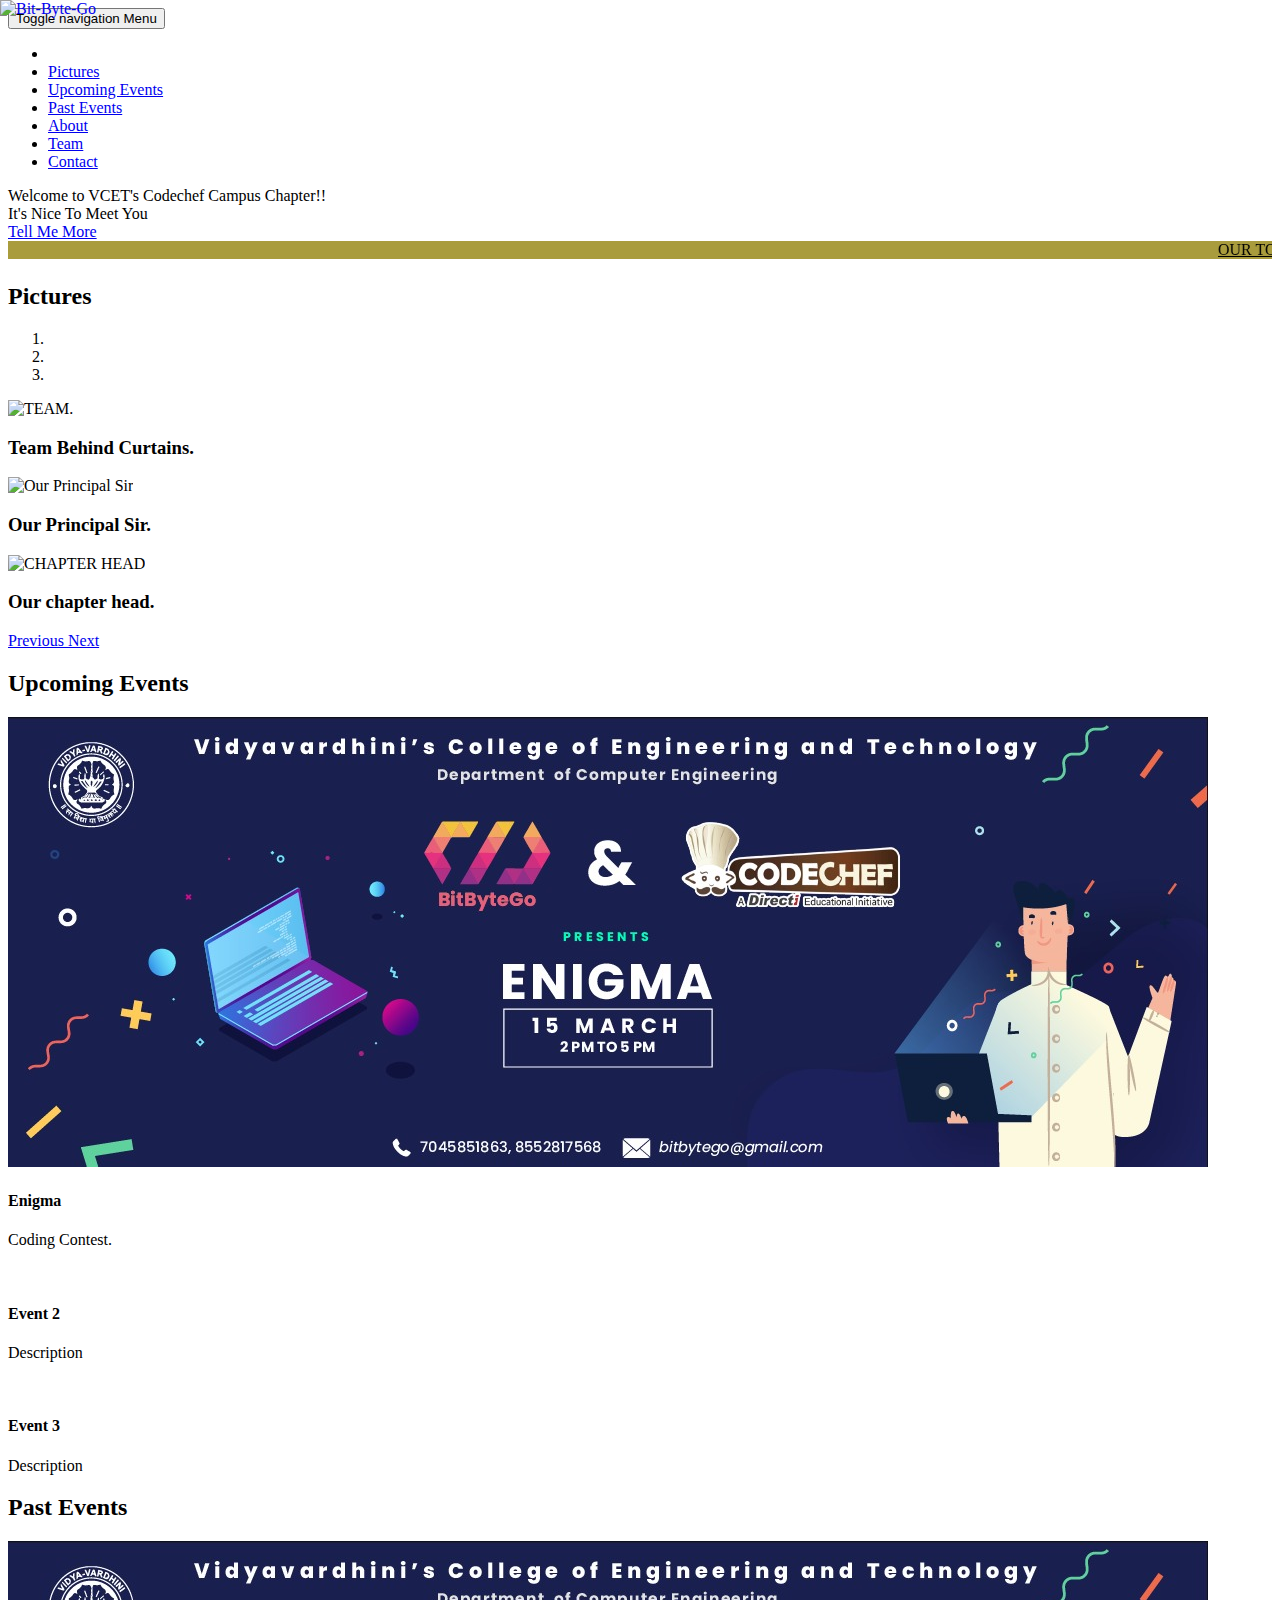
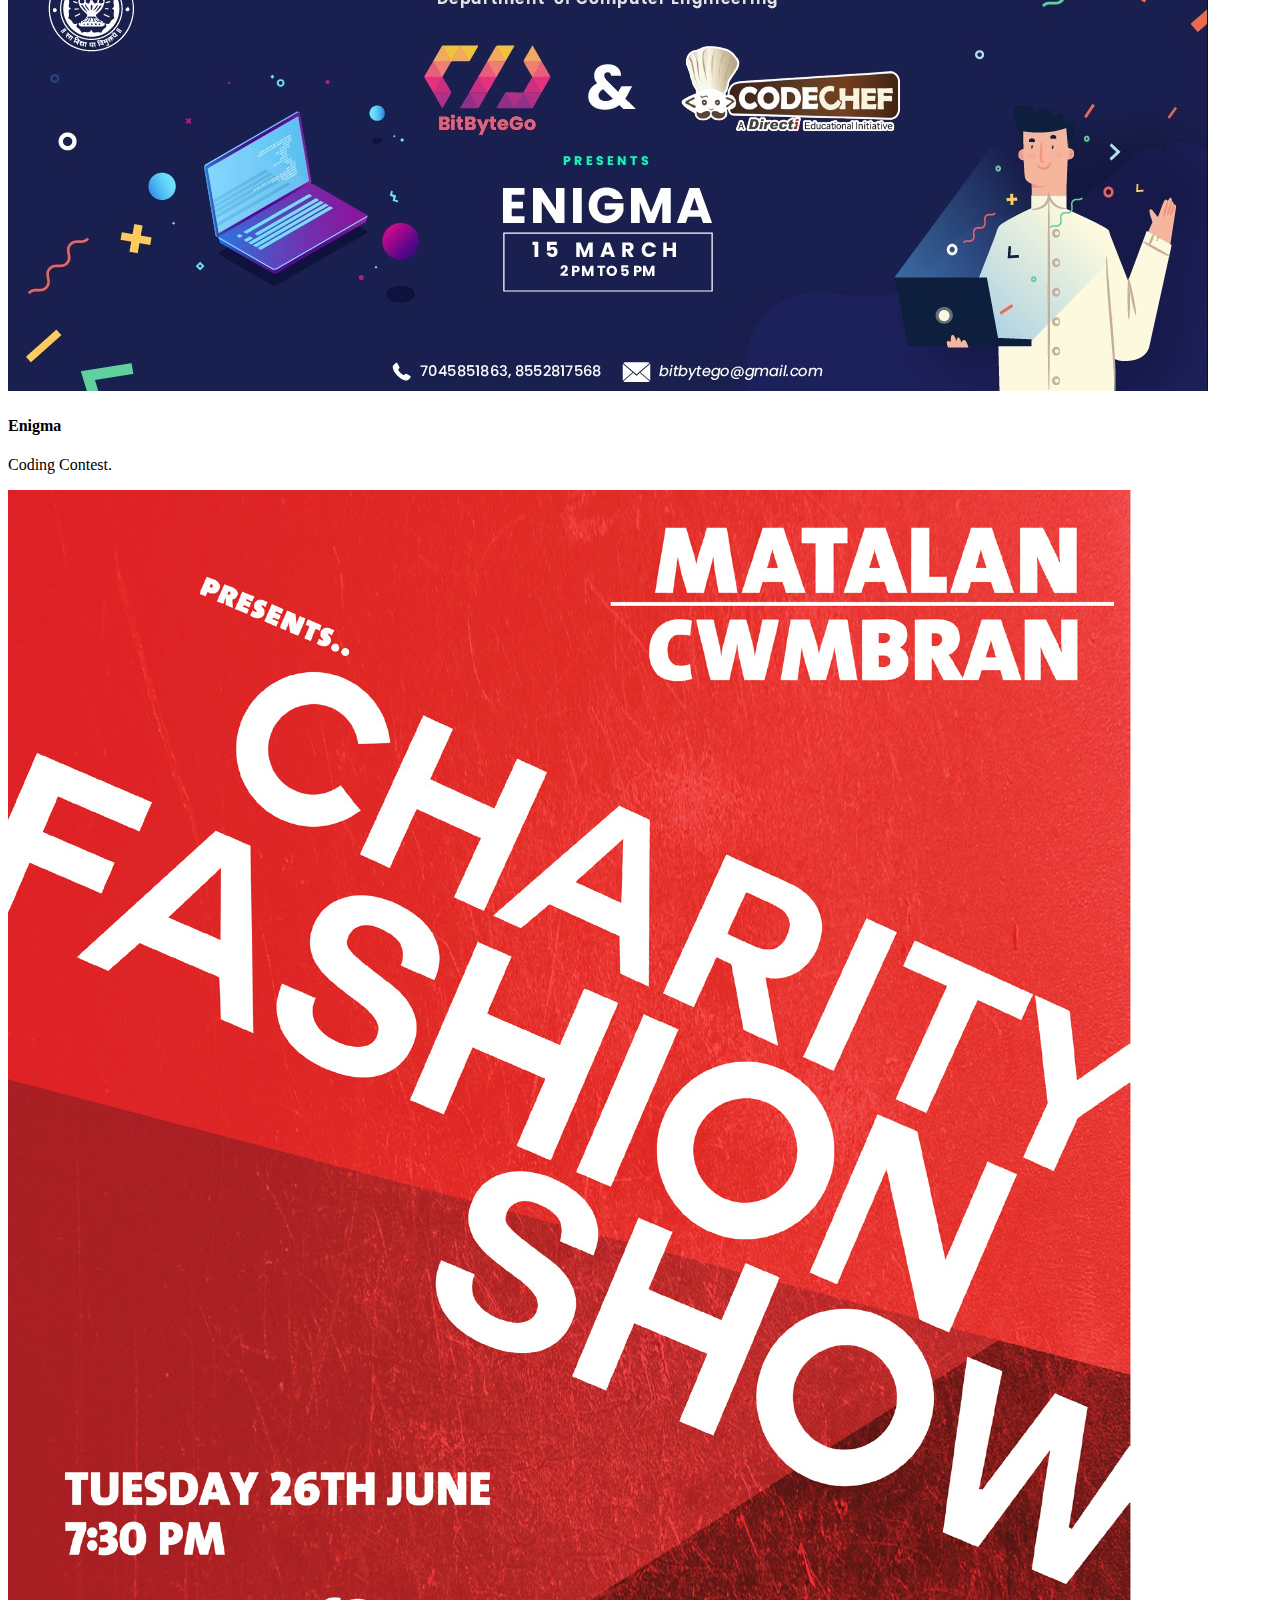
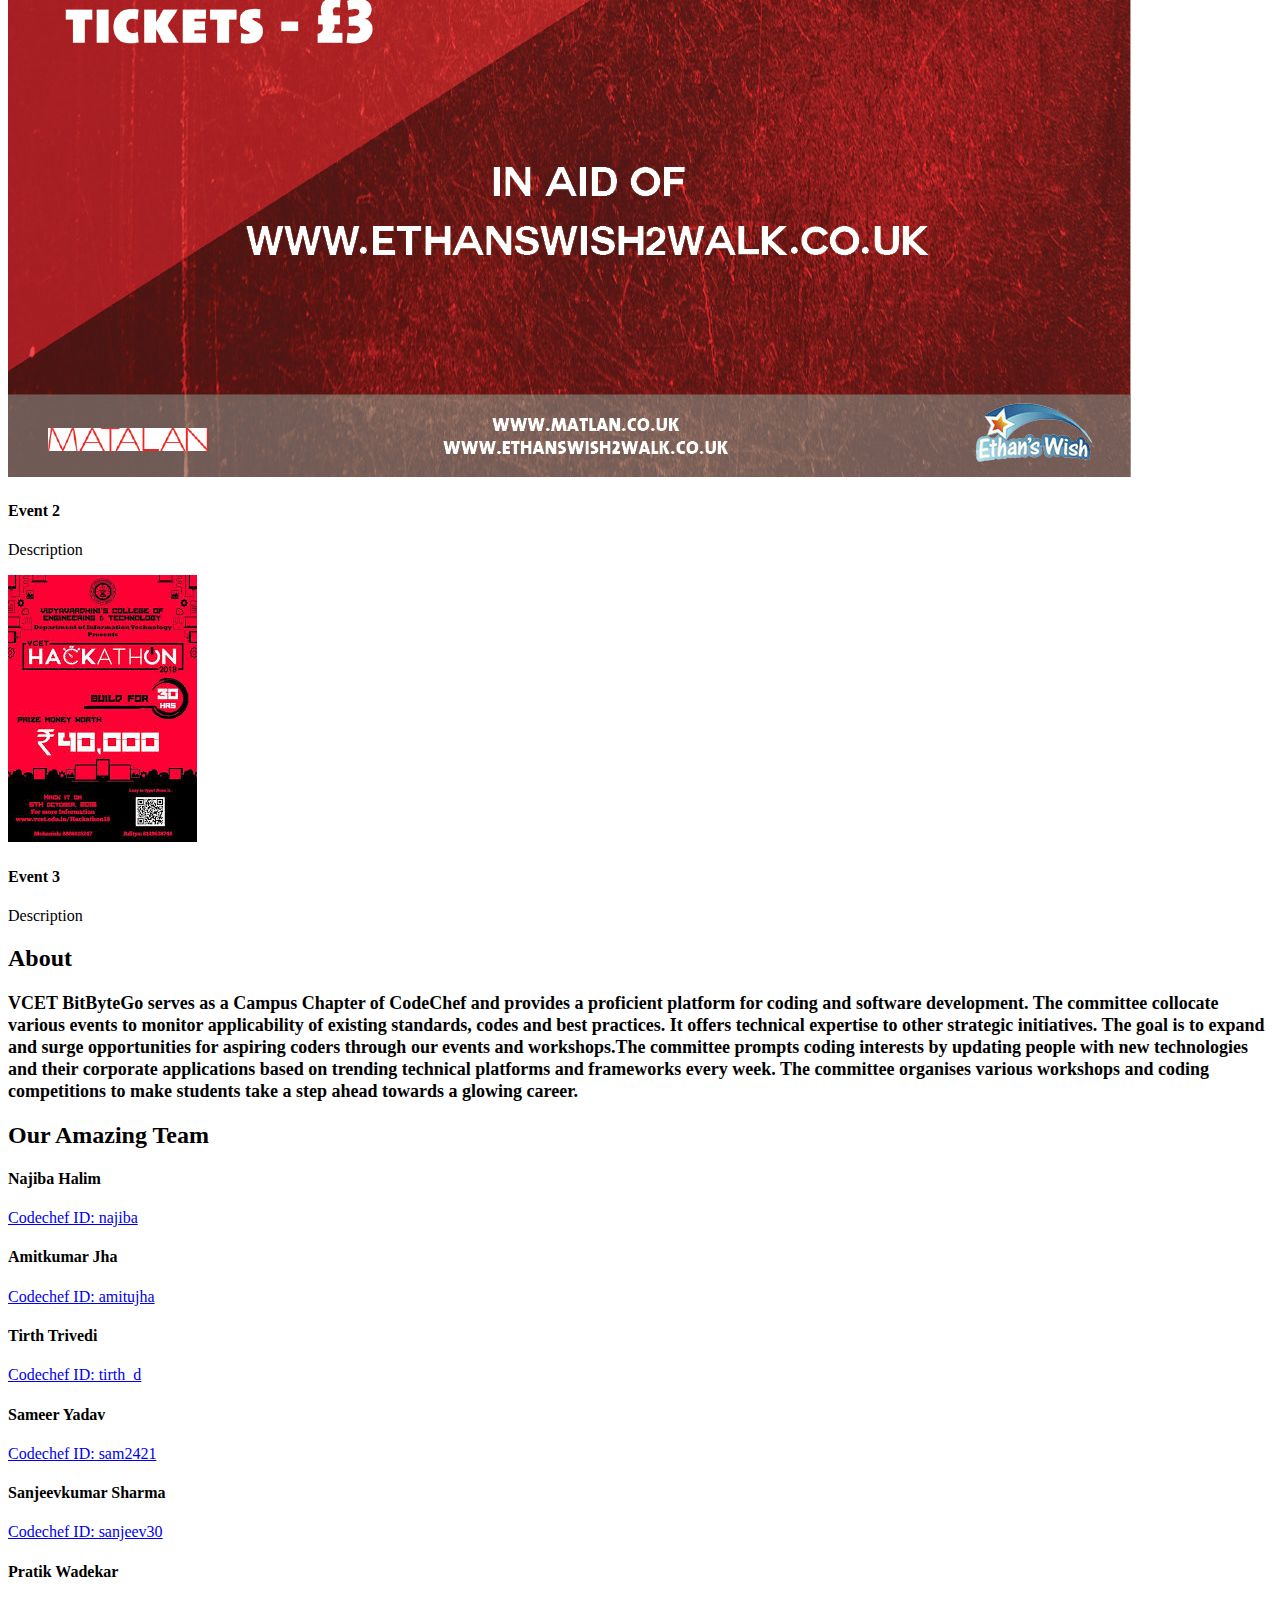
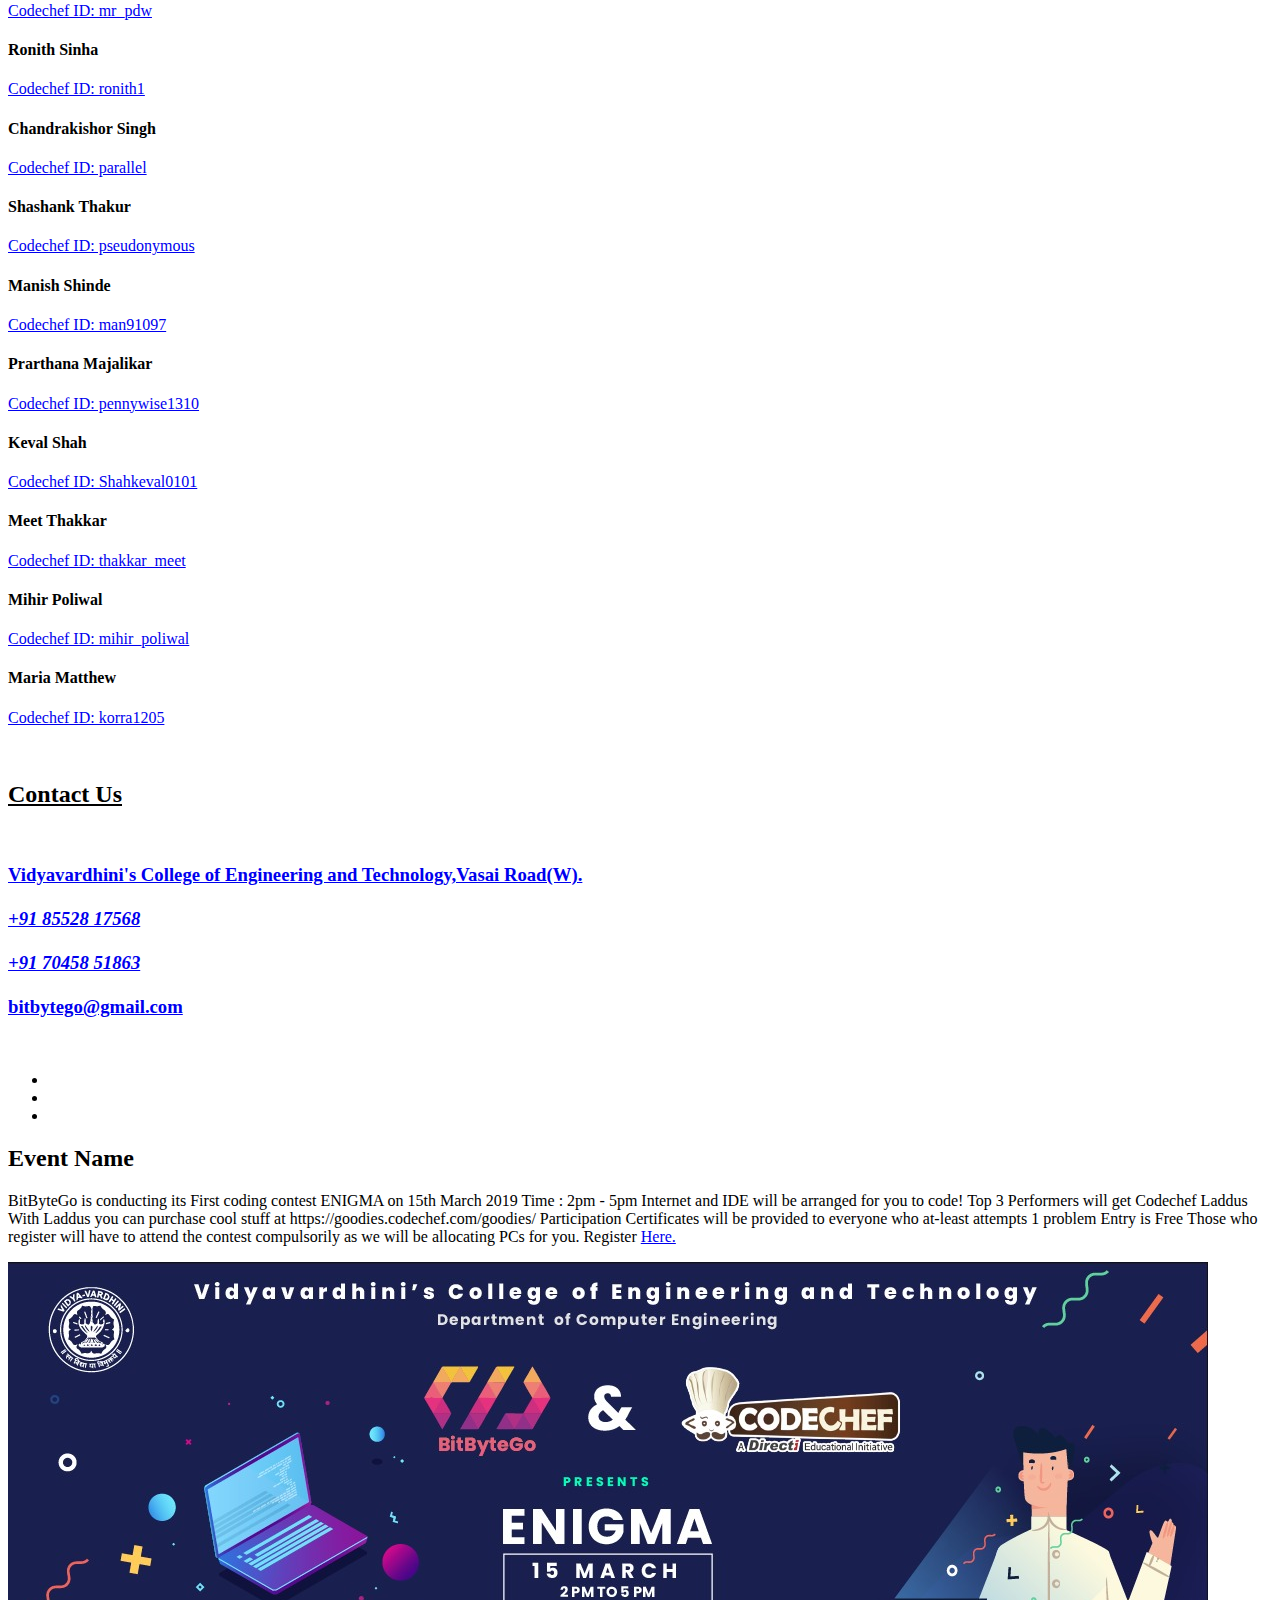
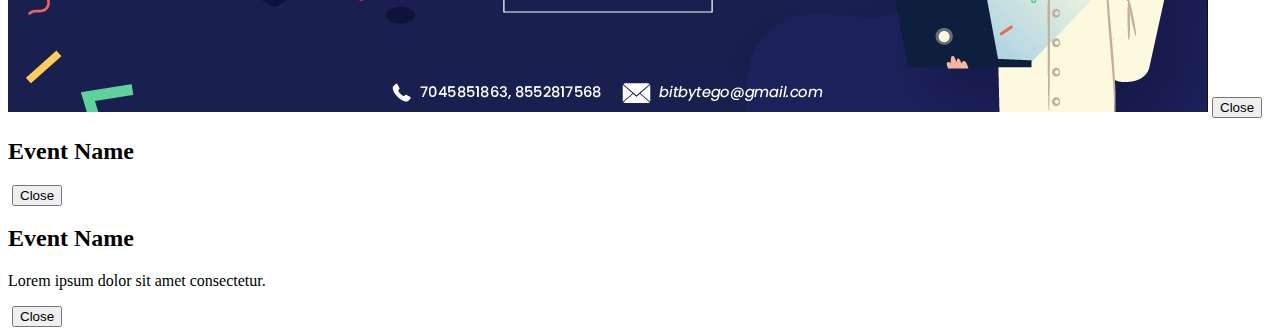
==== commit 12e79b26: "upcoming and past events improved" ====
--- a/index.html
+++ b/index.html
@@ -153,7 +153,7 @@
   <!-- Wrapper for slides -->
   <div class="carousel-inner">
     <div class="item active">
-      <img src="img/main.jpg" alt="TEAM.">
+      <img src="0.JPG" alt="TEAM.">
       <div class="carousel-caption">
         <h3>Team Behind Curtains.</h3>
        </div>
@@ -200,7 +200,7 @@
             </div>
             <div class="row">
                 <div class="col-md-4 col-sm-6 portfolio-item">
-                    <a href="#portfolioModal1" class="portfolio-link" data-toggle="modal">
+                    <a href="#enigma" class="portfolio-link" data-toggle="modal">
                         <div class="portfolio-hover">
                             <div class="portfolio-hover-content">
                                 <i class="fa fa-plus fa-3x"></i>
@@ -209,7 +209,7 @@
                         <img src="img/portfolio/roundicons.jpg" class="img-responsive" alt="">
                     </a>
                     <div class="portfolio-caption">
-                        <h4>Event 1</h4>
+                        <h4>Enigma</h4>
                         <p class="text-muted">Coding Contest.</p>
                     </div>
                 </div>
@@ -256,13 +256,13 @@
             </div>
             <div class="row">
                 <div class="col-md-4 col-sm-6 portfolio-item">
-                    <a href="#portfolioModal1" class="portfolio-link" data-toggle="modal">
-                        
-                        <img src="img/past/roundicons.jpg" class="img-responsive" alt="">
+                    <a href="#enigma" class="portfolio-link" data-toggle="modal">
+                        
+                        <img src="img/portfolio/roundicons.jpg" class="img-responsive" alt="">
                     </a>
                     <div class="portfolio-caption">
-                        <h4>Event 1</h4>
-                        <p class="text-muted">Description.</p>
+                        <h4>Enigma</h4>
+                        <p class="text-muted">Coding Contest.</p>
                     </div>
                 </div>
                 <div class="col-md-4 col-sm-6 portfolio-item">
@@ -378,20 +378,20 @@
                     <div class="team-member">
                         
                         <h4>Manish Shinde</h4>
-                        <a href="https://www.codechef.com/users/"><p class="text-muted">Codechef ID: ---</p></a>
+                        <a href="https://www.codechef.com/users/man91097"><p class="text-muted">Codechef ID: man91097</p></a>
                         
                     </div>
                 </div>
                 <div class="col-sm-4">
                     <div class="team-member">
                         <h4>Prarthana Majalikar</h4>
-                        <a href="https://www.codechef.com/users/"><p class="text-muted">Codechef ID: ---</p></a>                        
+                        <a href="https://www.codechef.com/users/pennywise1310"><p class="text-muted">Codechef ID: pennywise1310</p></a>                        
                     </div>
                 </div>
                 <div class="col-sm-4">
                     <div class="team-member">
                         <h4>Keval Shah</h4>
-                        <a href="https://www.codechef.com/users/"><p class="text-muted">Codechef ID: --</p></a>                   
+                        <a href="https://www.codechef.com/users/Shahkeval0101"><p class="text-muted">Codechef ID: Shahkeval0101</p></a>                   
                     </div>
                 </div>
                  <div class="col-sm-4">
@@ -461,17 +461,14 @@
                 </div>
             </div>
         </div>
-        <div class="foot-design">
-        	Website created by Meet Thakkar.<br>
-			COPYRIGHT INC.
-        </div>	
+        	
     </footer>
 
     <!-- Portfolio Modals -->
     <!-- Use the modals below to showcase details about your portfolio projects! -->
 
     <!-- Portfolio Modal 1 -->
-    <div class="portfolio-modal modal fade" id="portfolioModal1" tabindex="-1" role="dialog" aria-hidden="true">
+    <div class="portfolio-modal modal fade" id="enigma" tabindex="-1" role="dialog" aria-hidden="true">
         <div class="modal-dialog">
             <div class="modal-content">
                 <div class="close-modal" data-dismiss="modal">
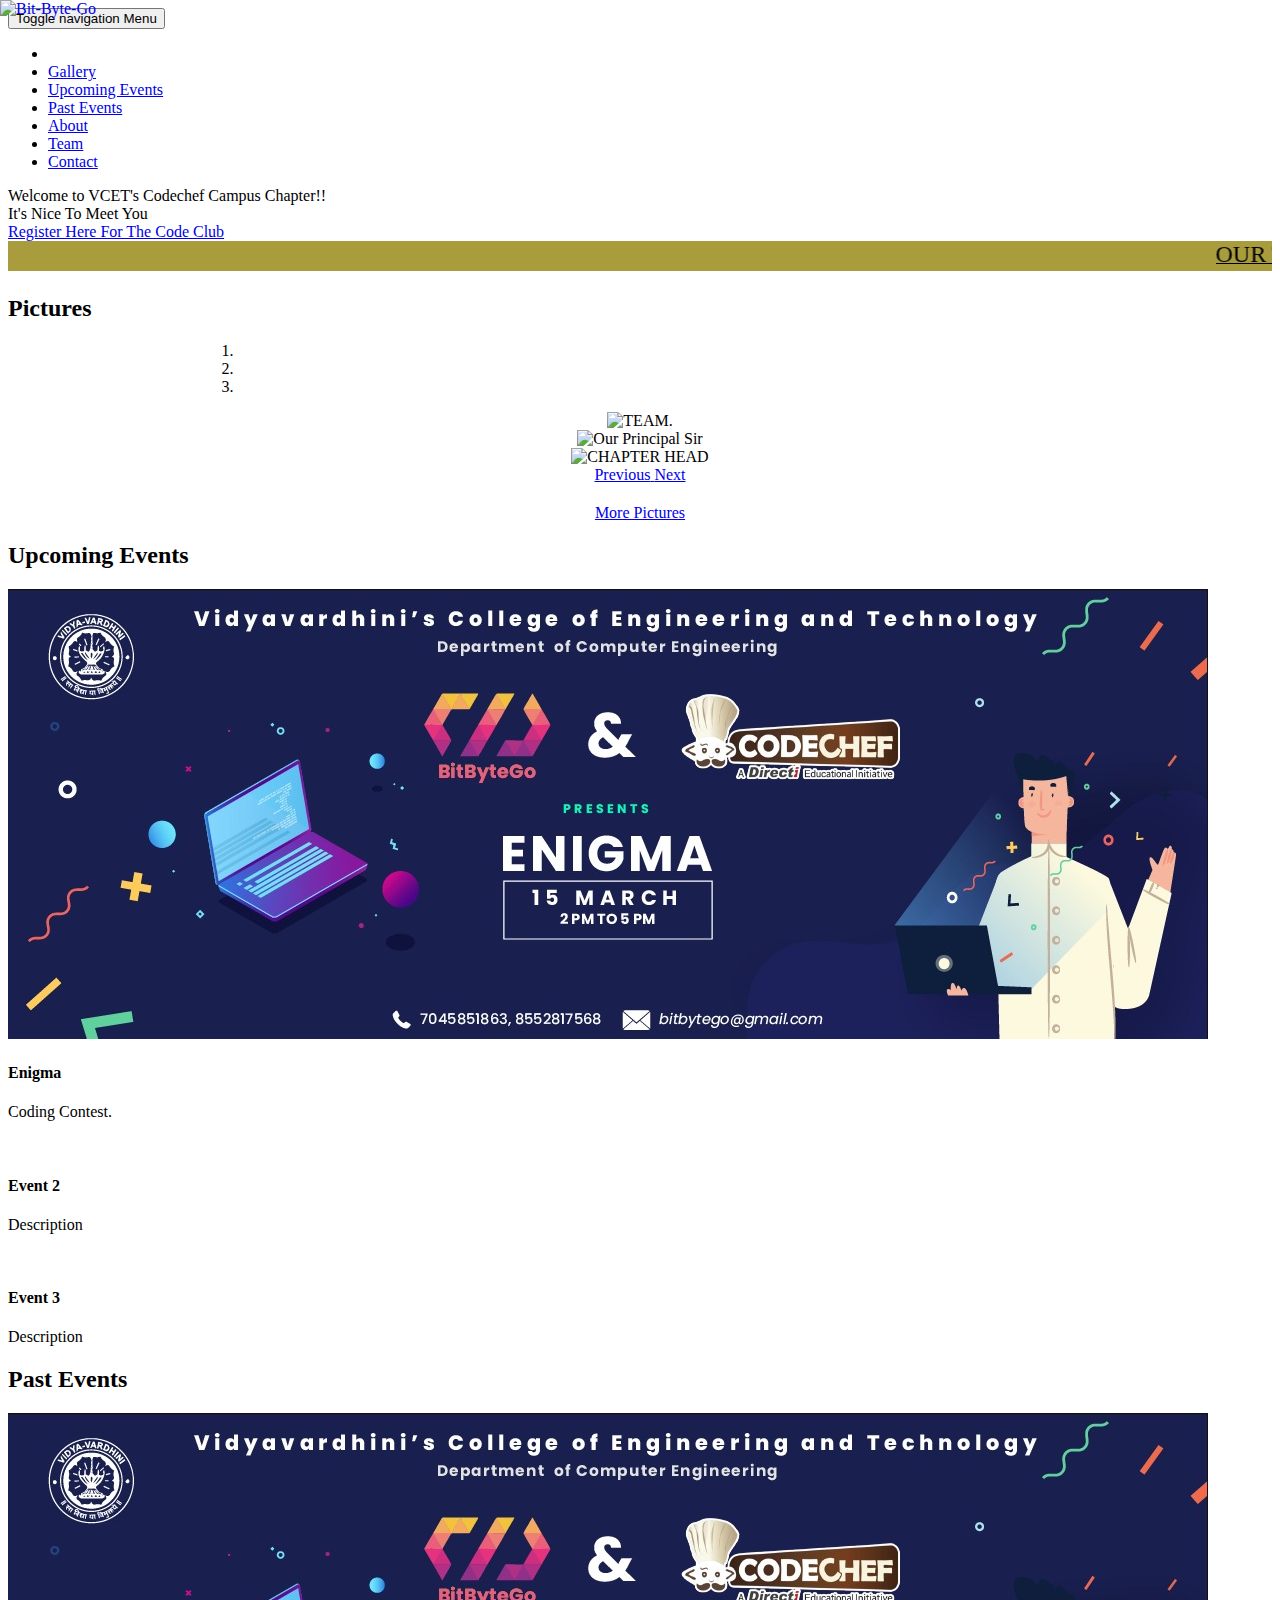
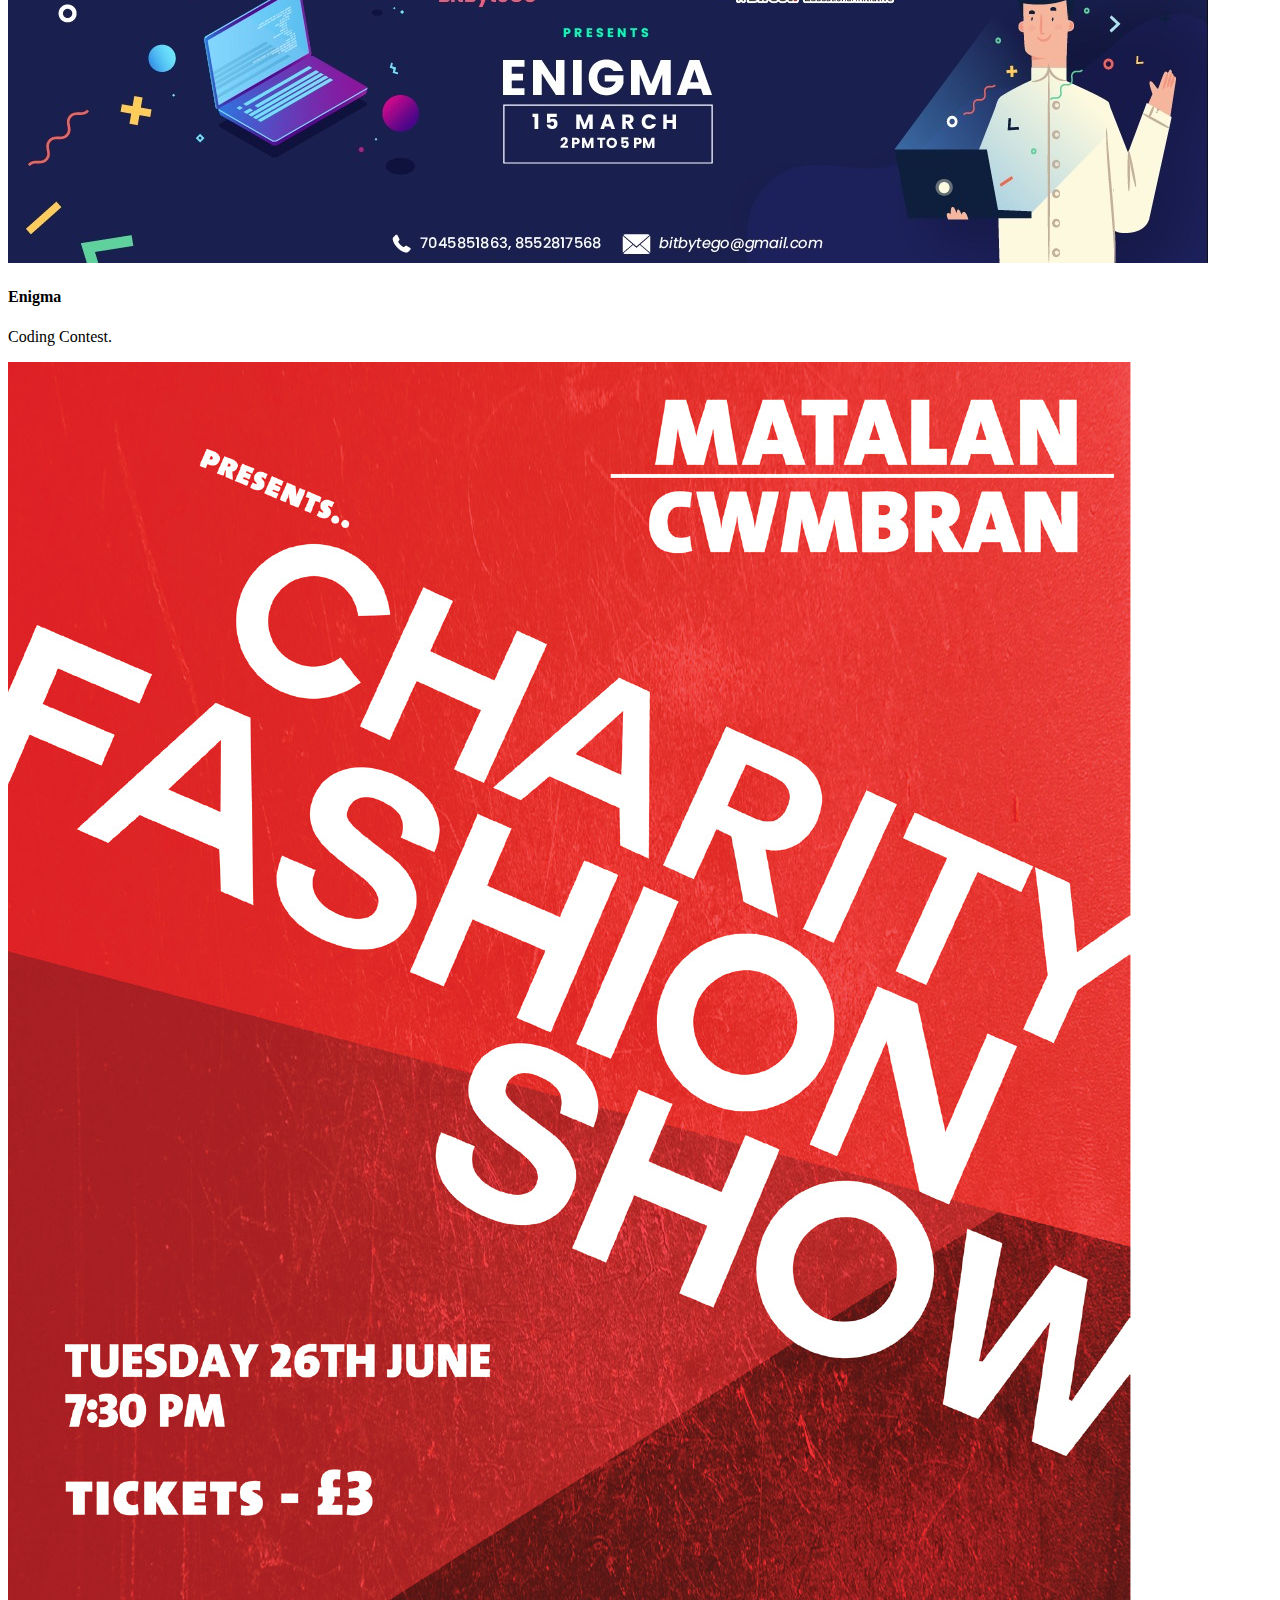
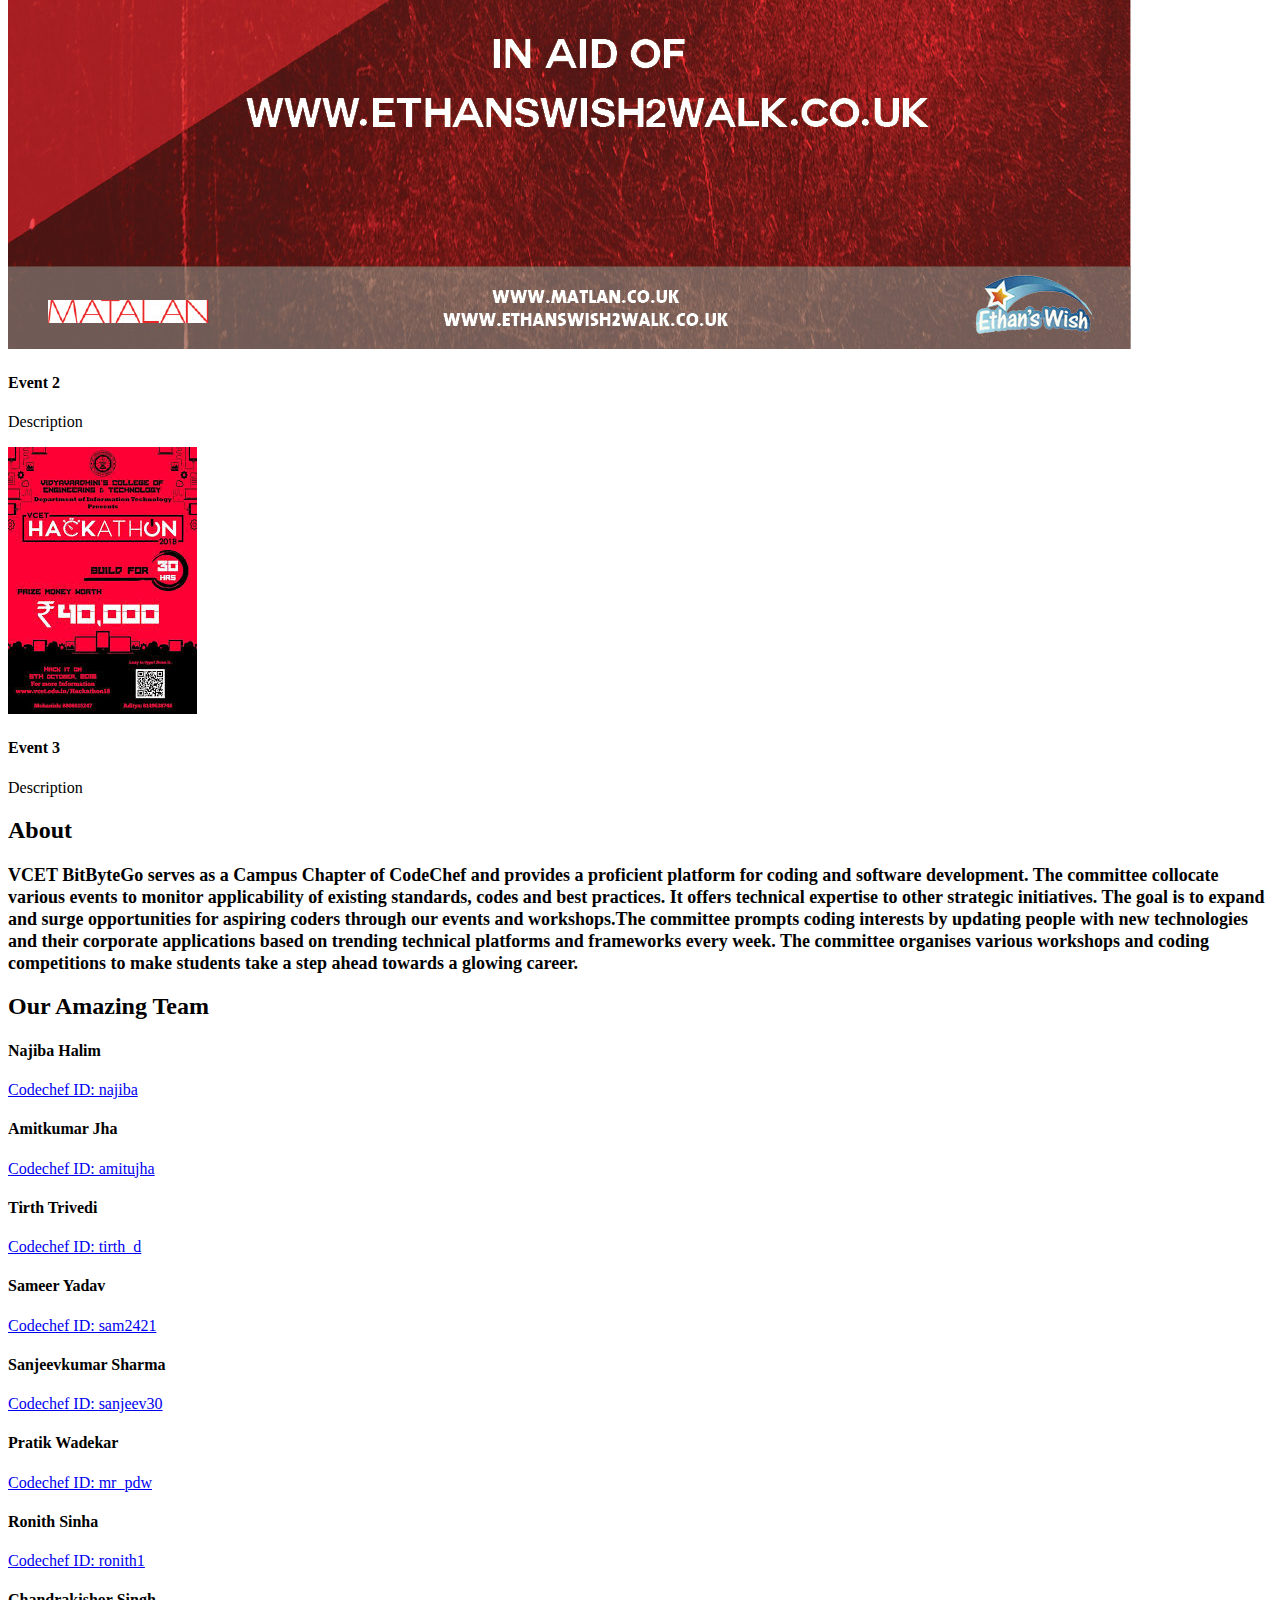
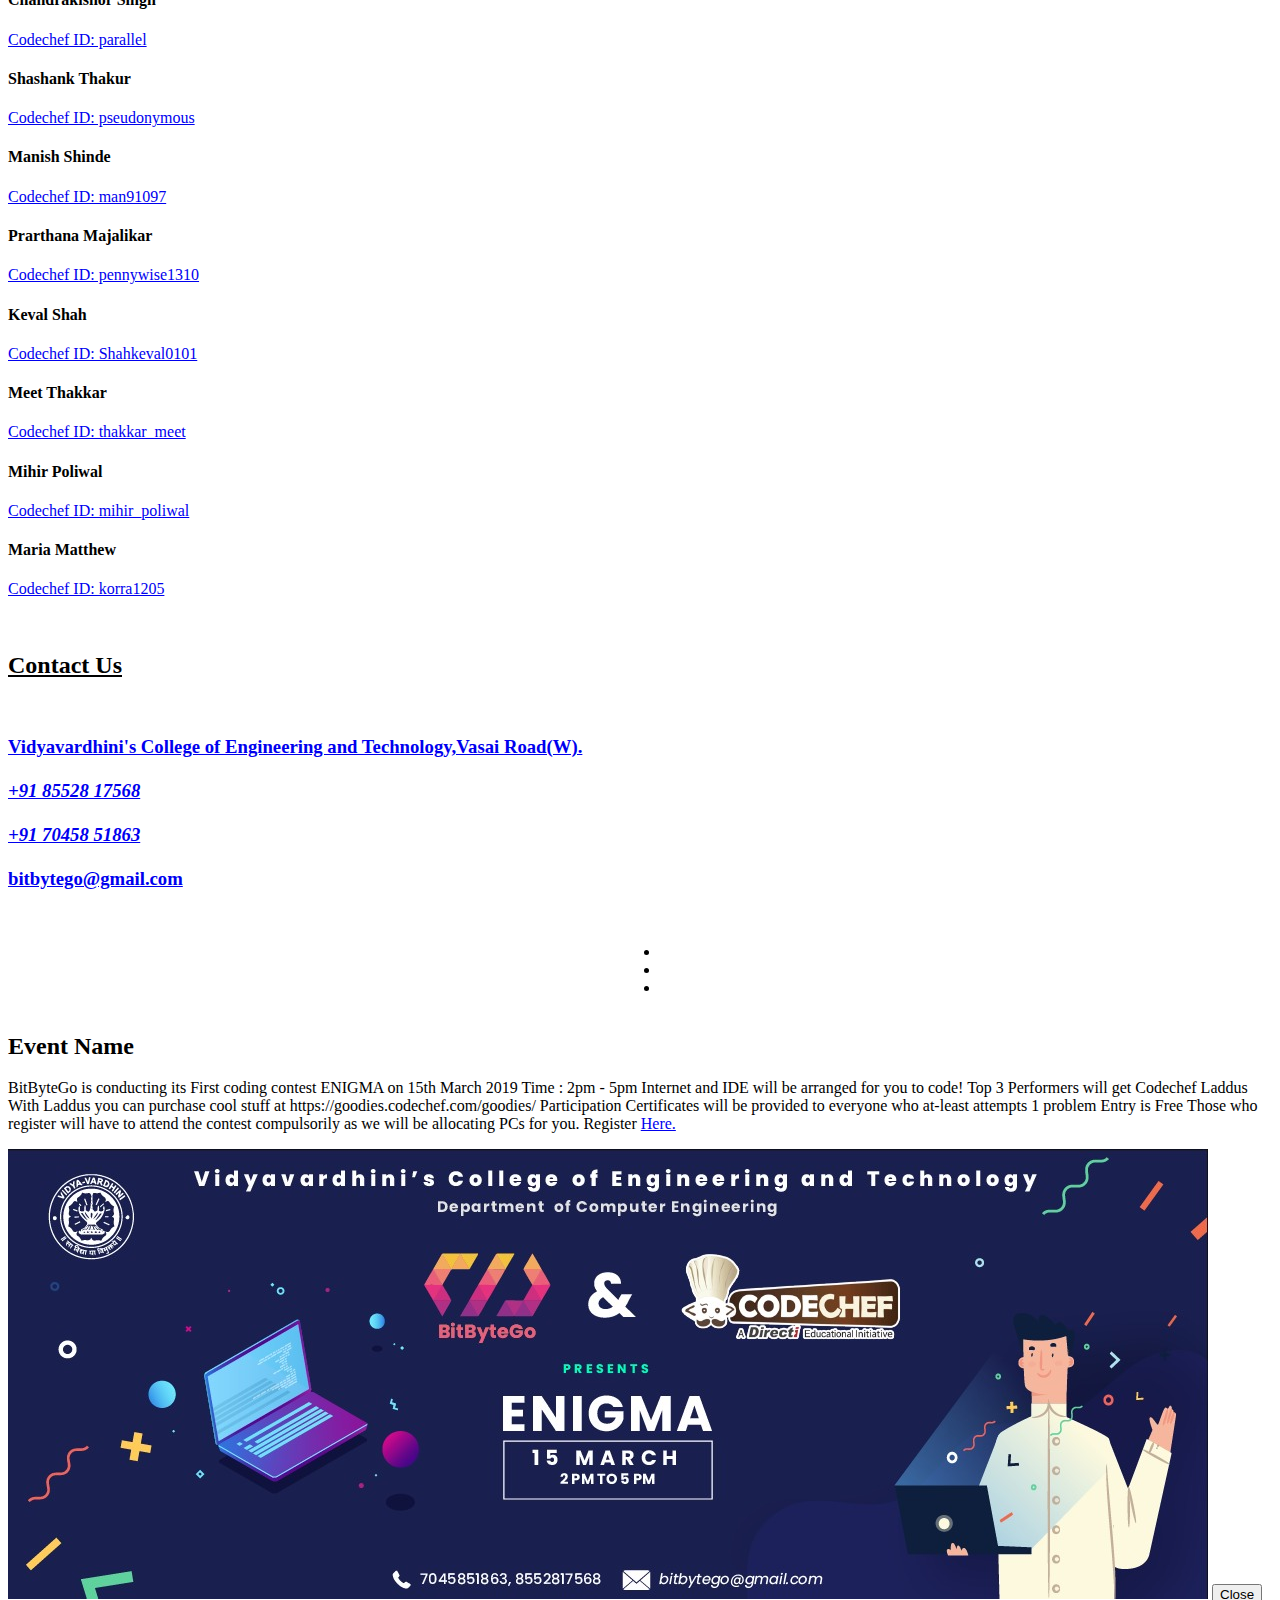
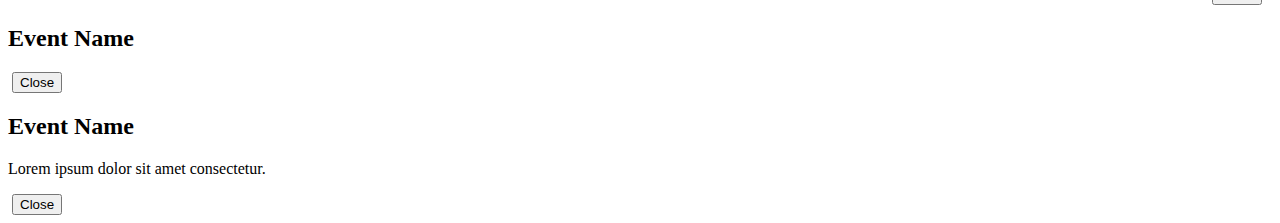
==== commit 5367bd5f: "improved" ====
--- a/index.html
+++ b/index.html
@@ -89,7 +89,7 @@
                         <a href="#page-top"></a>
                     </li>
                     <li>
-                        <a class="page-scroll" href="#services">Pictures</a>
+                        <a class="page-scroll" href="gallery.html">Gallery</a>
                     </li>
                     <li>
                         <a class="page-scroll" href="#portfolio">Upcoming Events</a>
@@ -119,16 +119,14 @@
             <div class="intro-text">
                 <div class="intro-lead-in">Welcome to VCET's Codechef Campus Chapter!!</div>
                 <div class="intro-heading">It's Nice To Meet You</div>
-                <a href="#services" class="page-scroll btn btn-xl">Tell Me More</a>
-                </div>
-                <div >
-                    <marquee behavior="scroll" direction="left"  bgcolor = "#a99c3d"><u>OUR TOP PERFORMERS</u>:<span></span><b>1. Rajatkumar Jaiswal.
-</b><span></span><b>2. VRASHAB KOTIAN
-.</b><span></span><b>3. Ronith Sinha
+                <a href="#services" class="page-scroll btn btn-xl">Register Here For The Code Club</a>
+                </div>
+            </div>
+        </div>
+        <marquee behavior="scroll" direction="left"  bgcolor = "#a99c3d" width=100% height=30><u><font size="5">OUR TOP PERFORMERS</font></u>:<span></span><b><font size="5">1. Rajatkumar Jaiswal</font>
+</b><span></span><b><font size="5">2. Rajatkumar Jaiswal</font>
+.</b><span></span><b><font size="5">3. Rajatkumar Jaiswal</font>
 .</b></marquee>    
-                </div>
-                
-        </div>
         
     </header>
 
@@ -142,7 +140,7 @@
             </div>
             <div class="row text-center">
                 
-                <div id="myCarousel" class="carousel slide" data-ride="carousel">
+                <div id="myCarousel" class="carousel slide" data-ride="carousel" align="center" style="margin:0 auto; height:60%; width:70%;">
   <!-- Indicators -->
   <ol class="carousel-indicators">
     <li data-target="#myCarousel" data-slide-to="0" class="active"></li>
@@ -151,26 +149,17 @@
   </ol>
 
   <!-- Wrapper for slides -->
-  <div class="carousel-inner">
-    <div class="item active">
+  <div class="carousel-inner" >
+    <div class="item active" >
       <img src="0.JPG" alt="TEAM.">
-      <div class="carousel-caption">
-        <h3>Team Behind Curtains.</h3>
-       </div>
     </div>
 
     <div class="item">
       <img src="1.jpg" alt="Our Principal Sir">
-      <div class="carousel-caption">
-        <h3>Our Principal Sir.</h3>
-    </div>
     </div>
 
     <div class="item">
       <img src="2.jpg" alt="CHAPTER HEAD">
-      <div class="carousel-caption">
-        <h3>Our chapter head.</h3>
-        </div>
     </div>
   </div>
 
@@ -187,6 +176,8 @@
                 
             </div>
         </div>
+        <div style="margin:0 auto; text-align: center; margin: 20px"><a href="gallery.html" class="page-scroll btn btn-xl">More Pictures</a></div>
+        
     </section>
 
     <!-- Portfolio Grid Section -->
@@ -420,11 +411,12 @@
 
     <!-- Clients Aside -->
     <aside class="clients">
-        <div class="container">
-            <div class="row">
-                <div class="col-md-3 col-sm-6">
-                    <a href="#">
-                        <img src="img/logos/envato.jpg" class="img-responsive img-centered" alt="">
+        <div class="container" align="center" style="margin:0 auto; text-align: center;">
+            <div class="row" style="display: flex;
+  justify-content: center;">
+                <div class="col-md-3 col-sm-6" >
+                    <a href="https://www.codechef.com/">
+                        <img src="img/logos/envato.jpg" class="img-responsive img-centered" alt="" align="center">
                     </a>
                 </div>
             </div>
@@ -432,10 +424,10 @@
     </aside>
 
     <!-- Contact Section -->
-    <section id="contact">
-        <div class="container">
-            <div class="row">
-                <div class="col-lg-12 text-center">
+    <section id="contact" >
+        <div class="container">
+            <div class="row" >
+                <div class="col-lg-12 text-center" >
                     <h2 class="section-heading"><u>Contact Us</u></h2><br>
                     <h3 class="section-subheading text-muted"><div class="textwidget"><a target="_blank" href="https://goo.gl/maps/XAZ8FEgZpxL2">Vidyavardhini's College of Engineering and Technology,Vasai Road(W).</a><br>
 								<br><a target="_blank" href="tel:+918552817568"><i class="fa fa-phone"></i><em>+91 85528 17568</em></a><br>
@@ -448,9 +440,10 @@
 
     <footer>
         <div class="container">
-            <div class="row">
-                <div class="col-md-4">
-                    <ul class="list-inline social-buttons">
+            <div class="row" style="display: flex;
+  justify-content: center;">
+                <div class="col-md-4" >
+                    <ul class="list-inline social-buttons" >
                         <li><a href="#"><i class="fa fa-instagram"></i></a>
                         </li>
                         <li><a href="https://www.facebook.com/CodeChef-VCET-Campus-Chapter-261458758077670/"><i class="fa fa-facebook"></i></a>
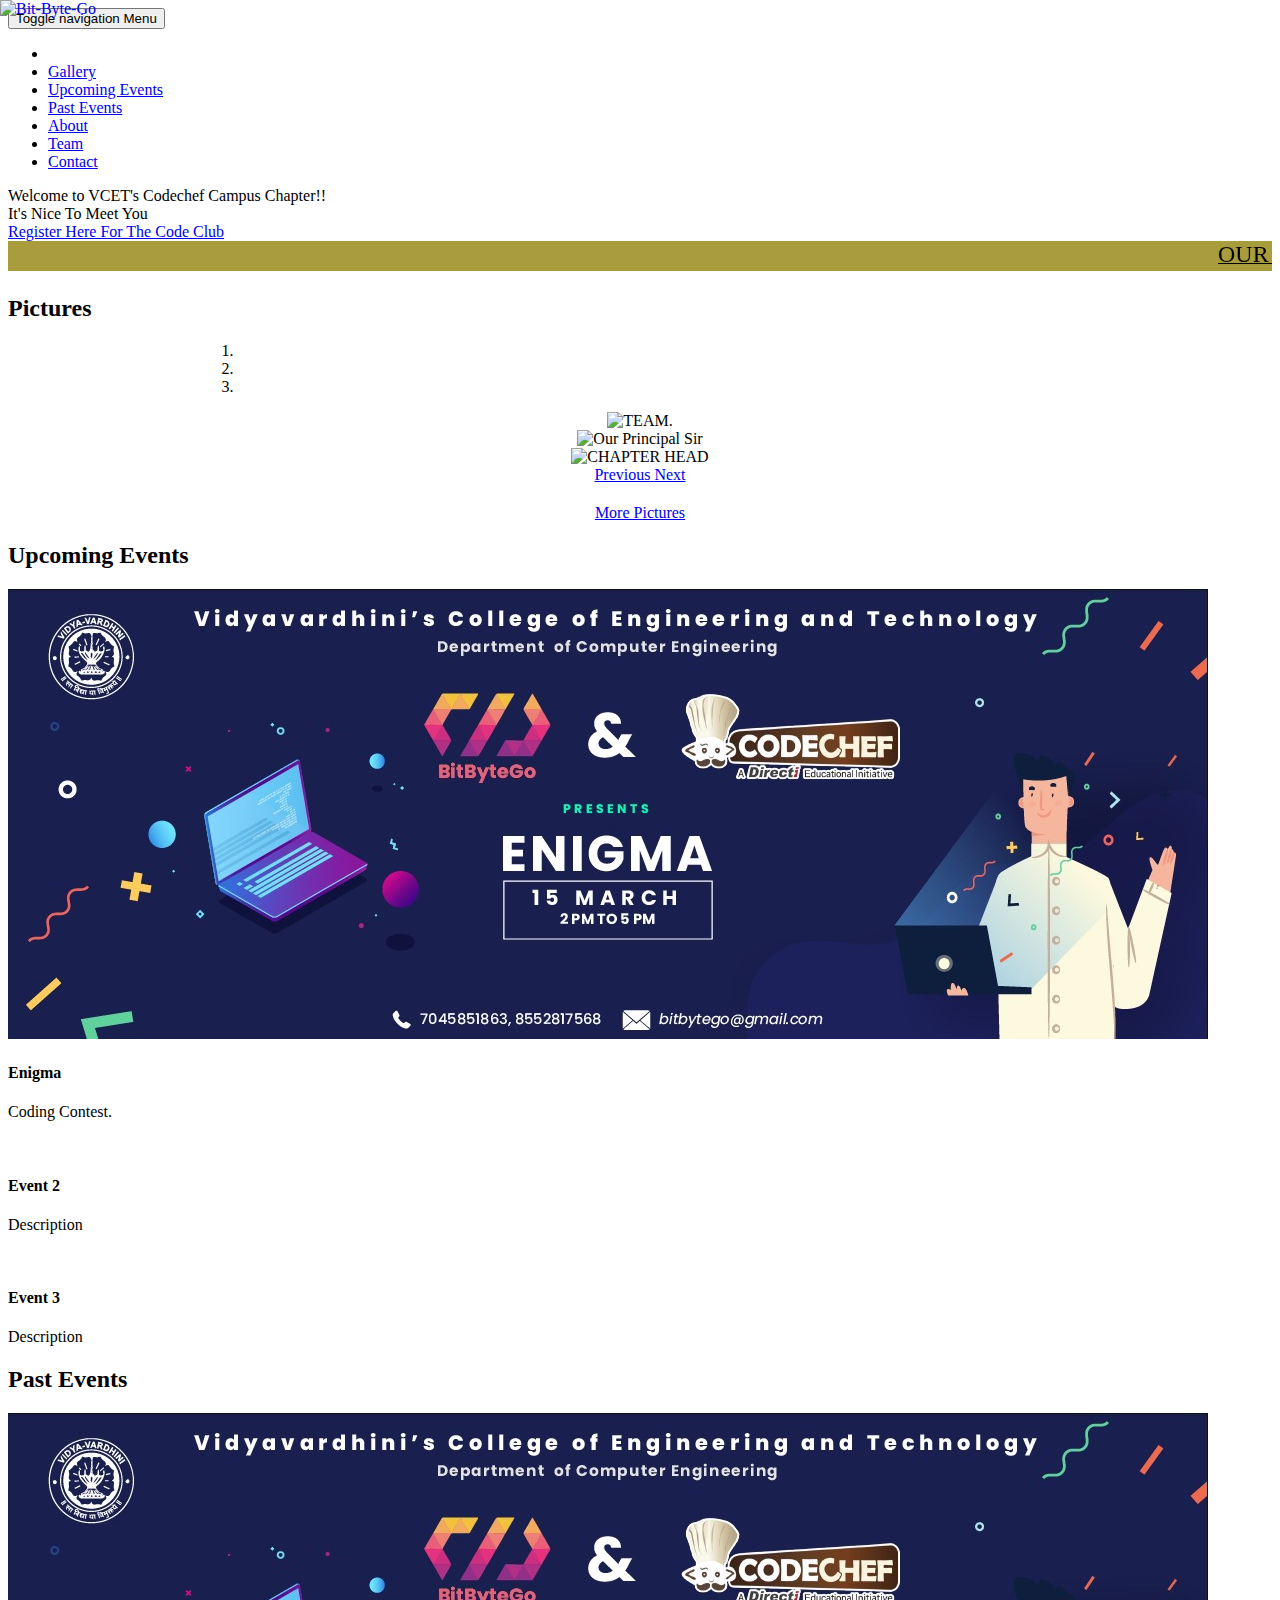
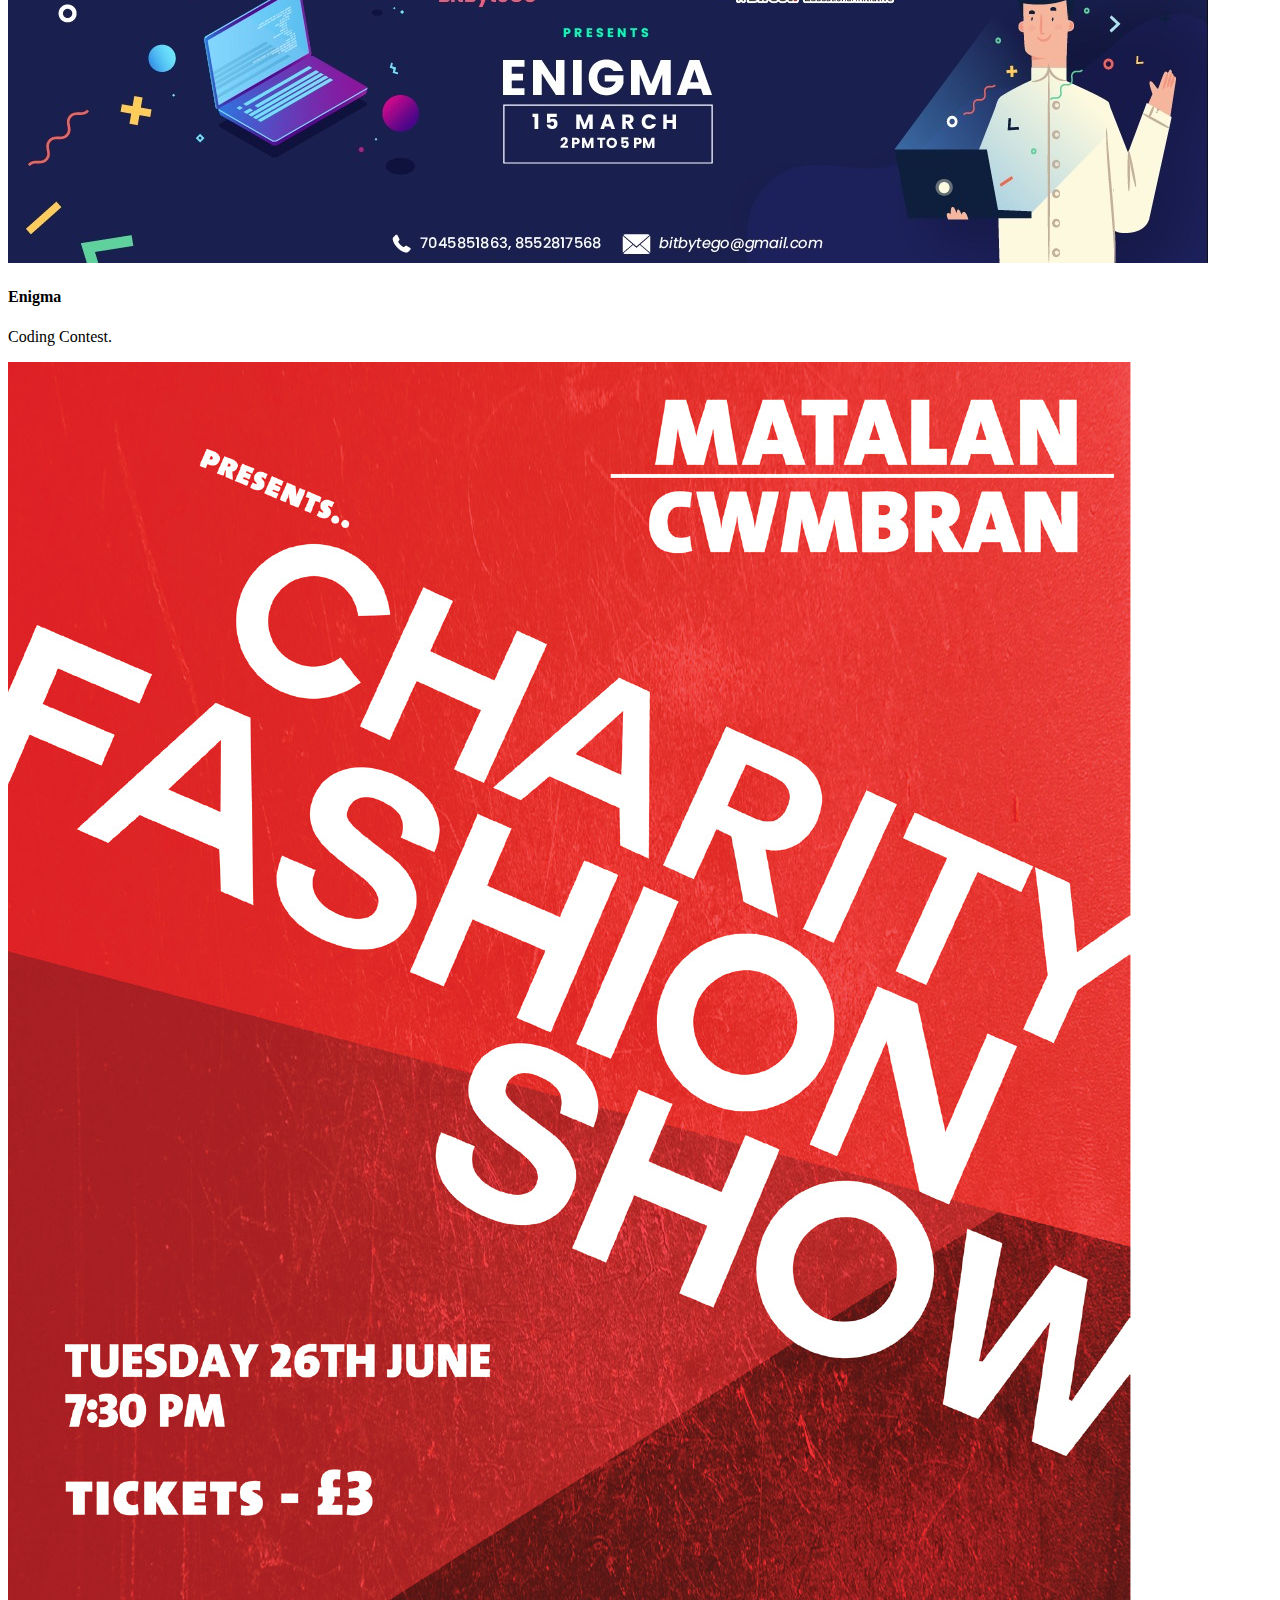
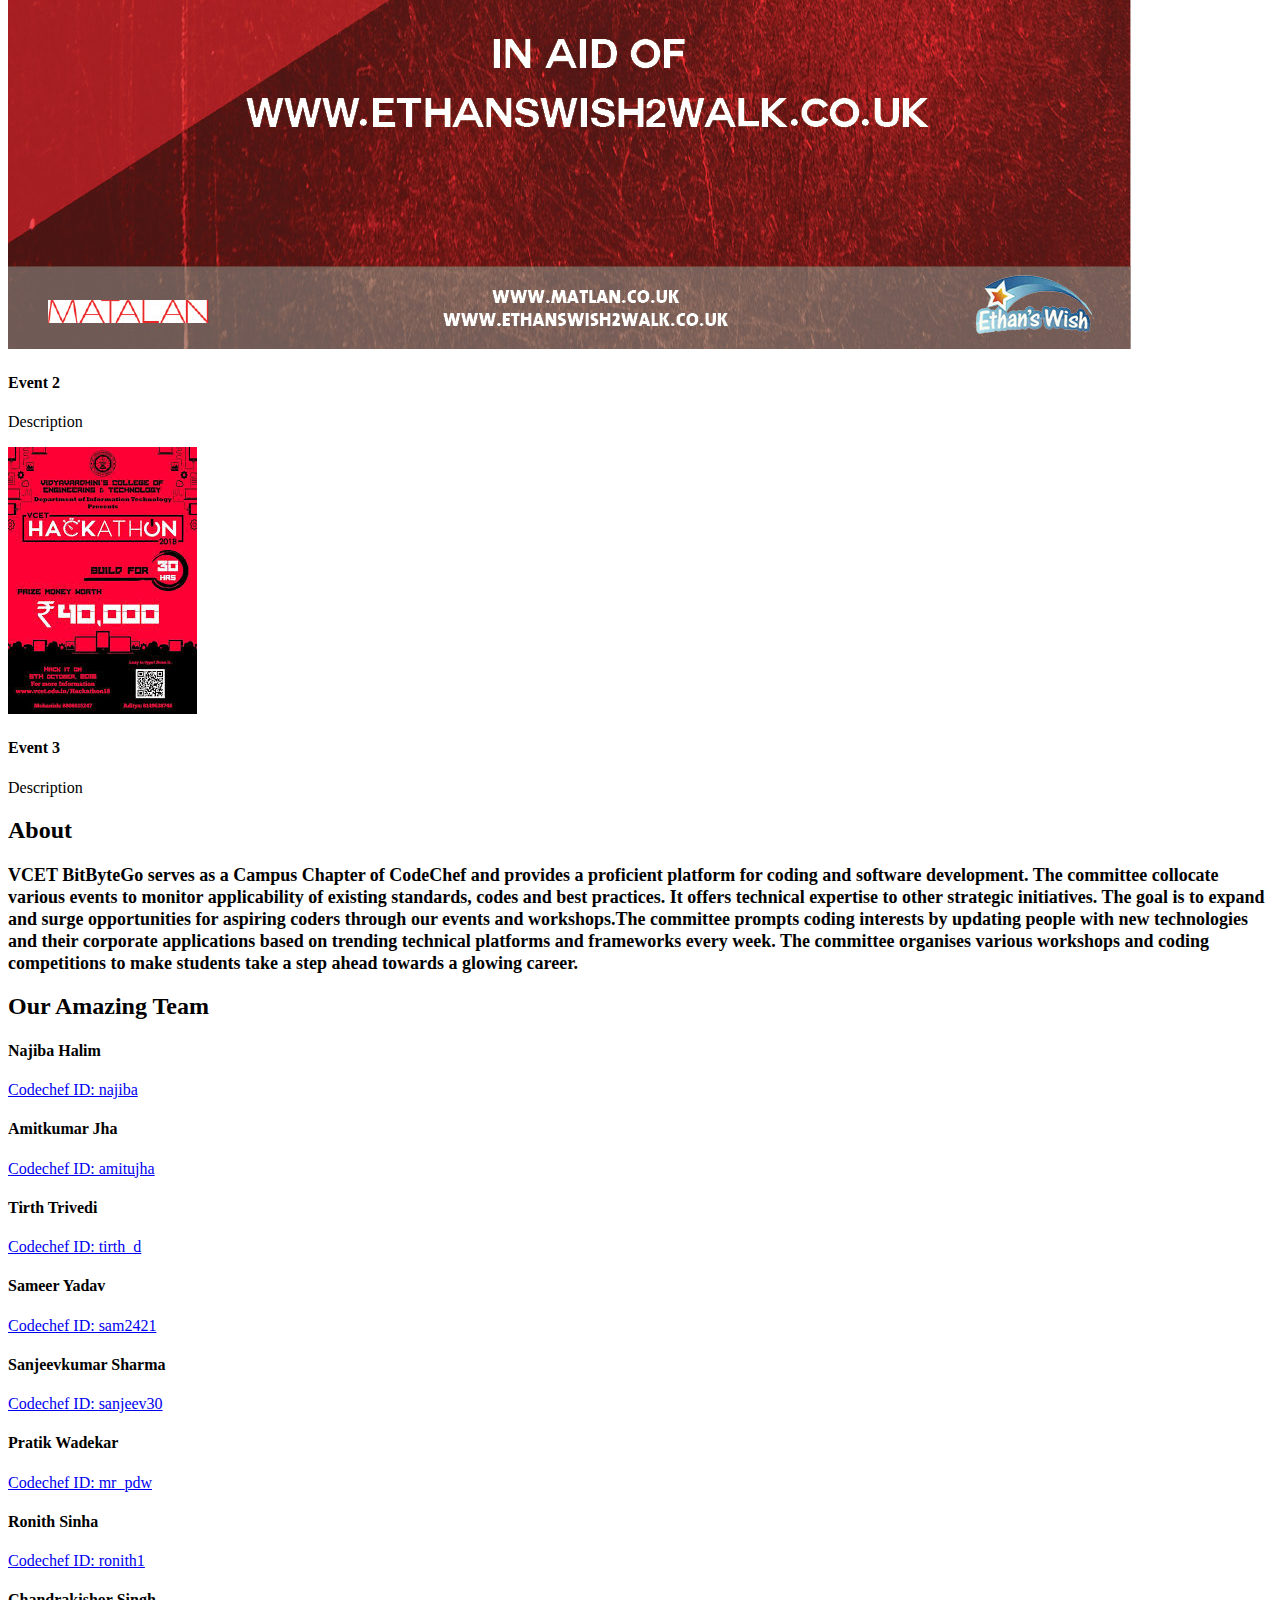
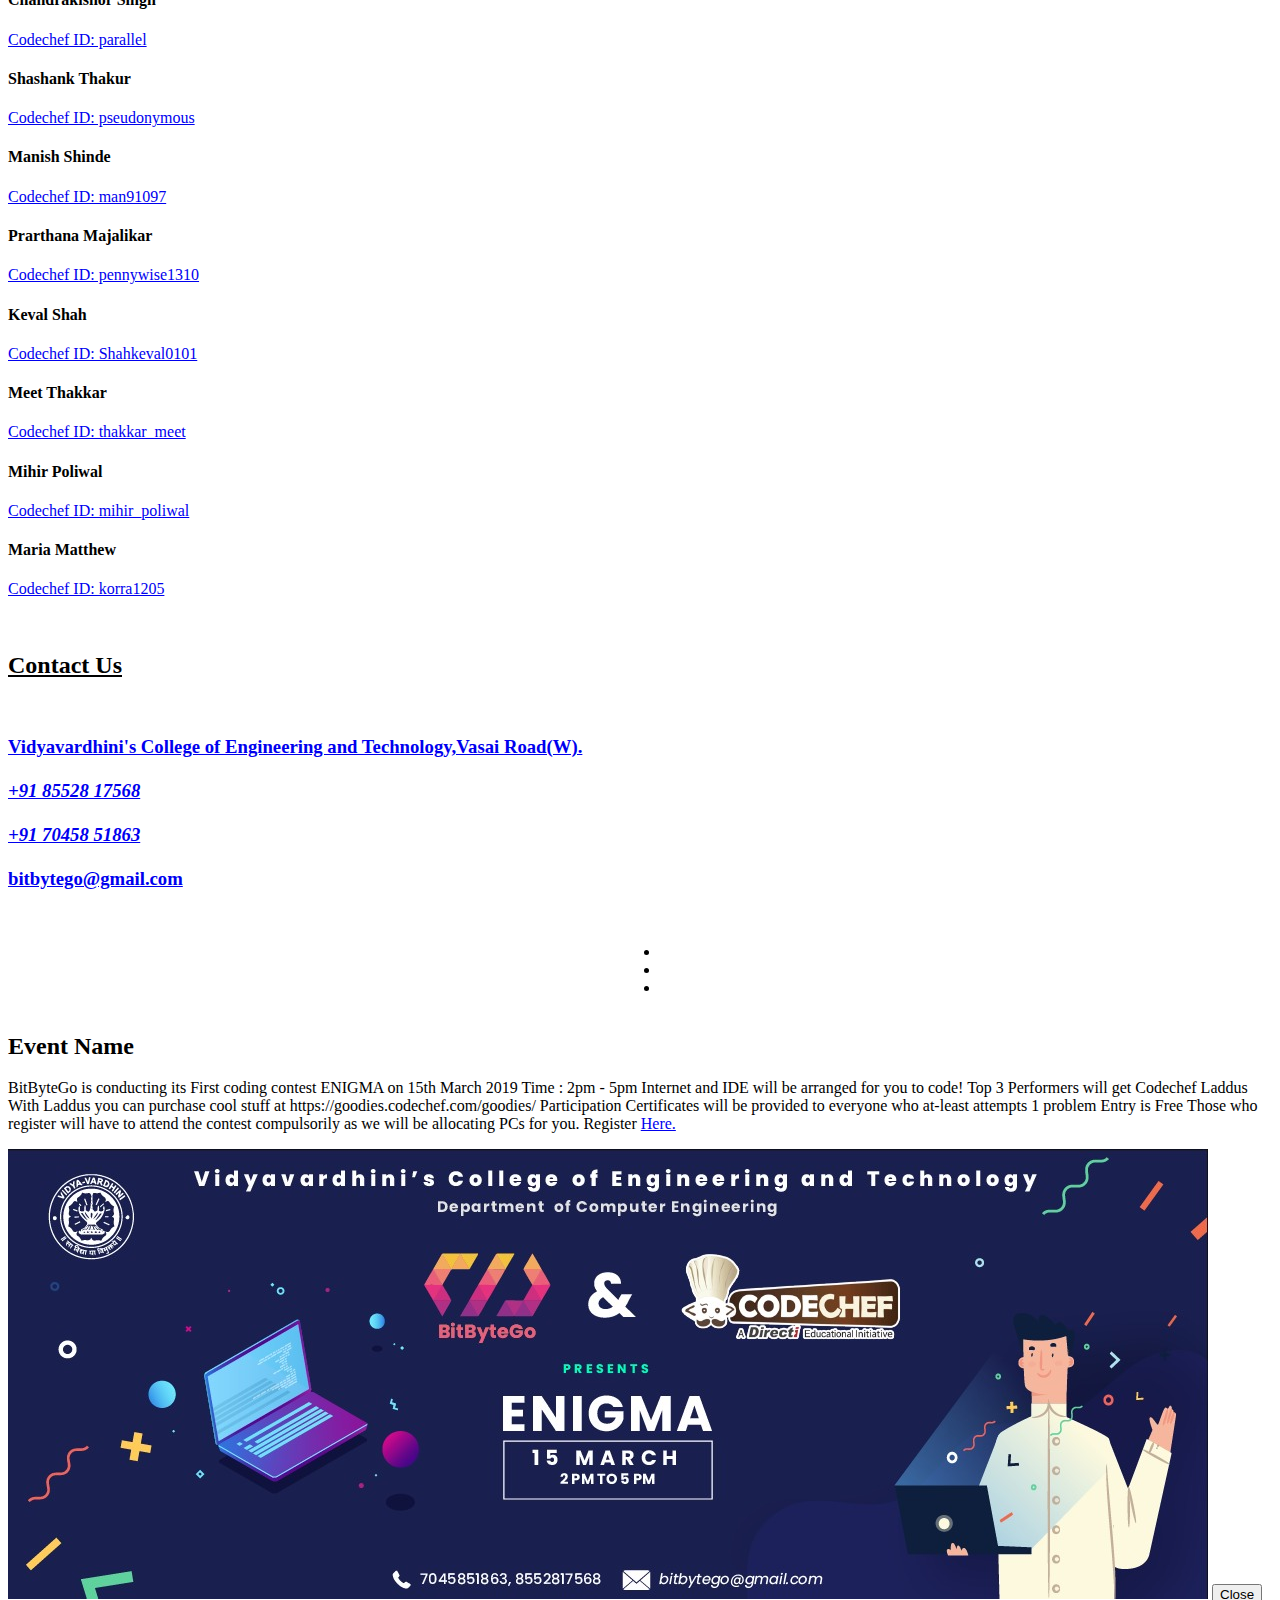
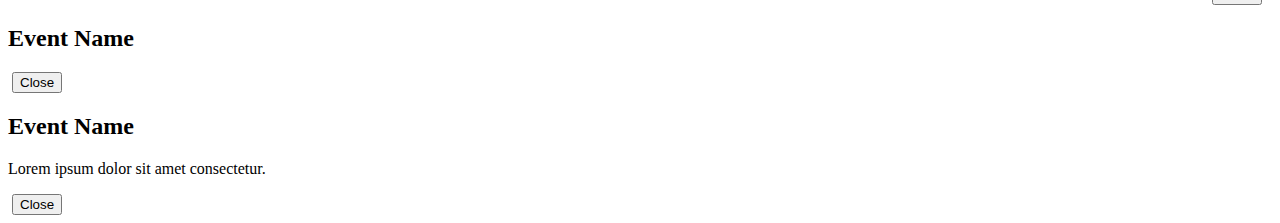
==== commit a55df560: "Registration Link Added" ====
--- a/index.html
+++ b/index.html
@@ -119,7 +119,7 @@
             <div class="intro-text">
                 <div class="intro-lead-in">Welcome to VCET's Codechef Campus Chapter!!</div>
                 <div class="intro-heading">It's Nice To Meet You</div>
-                <a href="#services" class="page-scroll btn btn-xl">Register Here For The Code Club</a>
+                <a href="https://forms.gle/C3jpRfCBzf8JUVNN7" class="page-scroll btn btn-xl">Register Here For The Code Club</a>
                 </div>
             </div>
         </div>
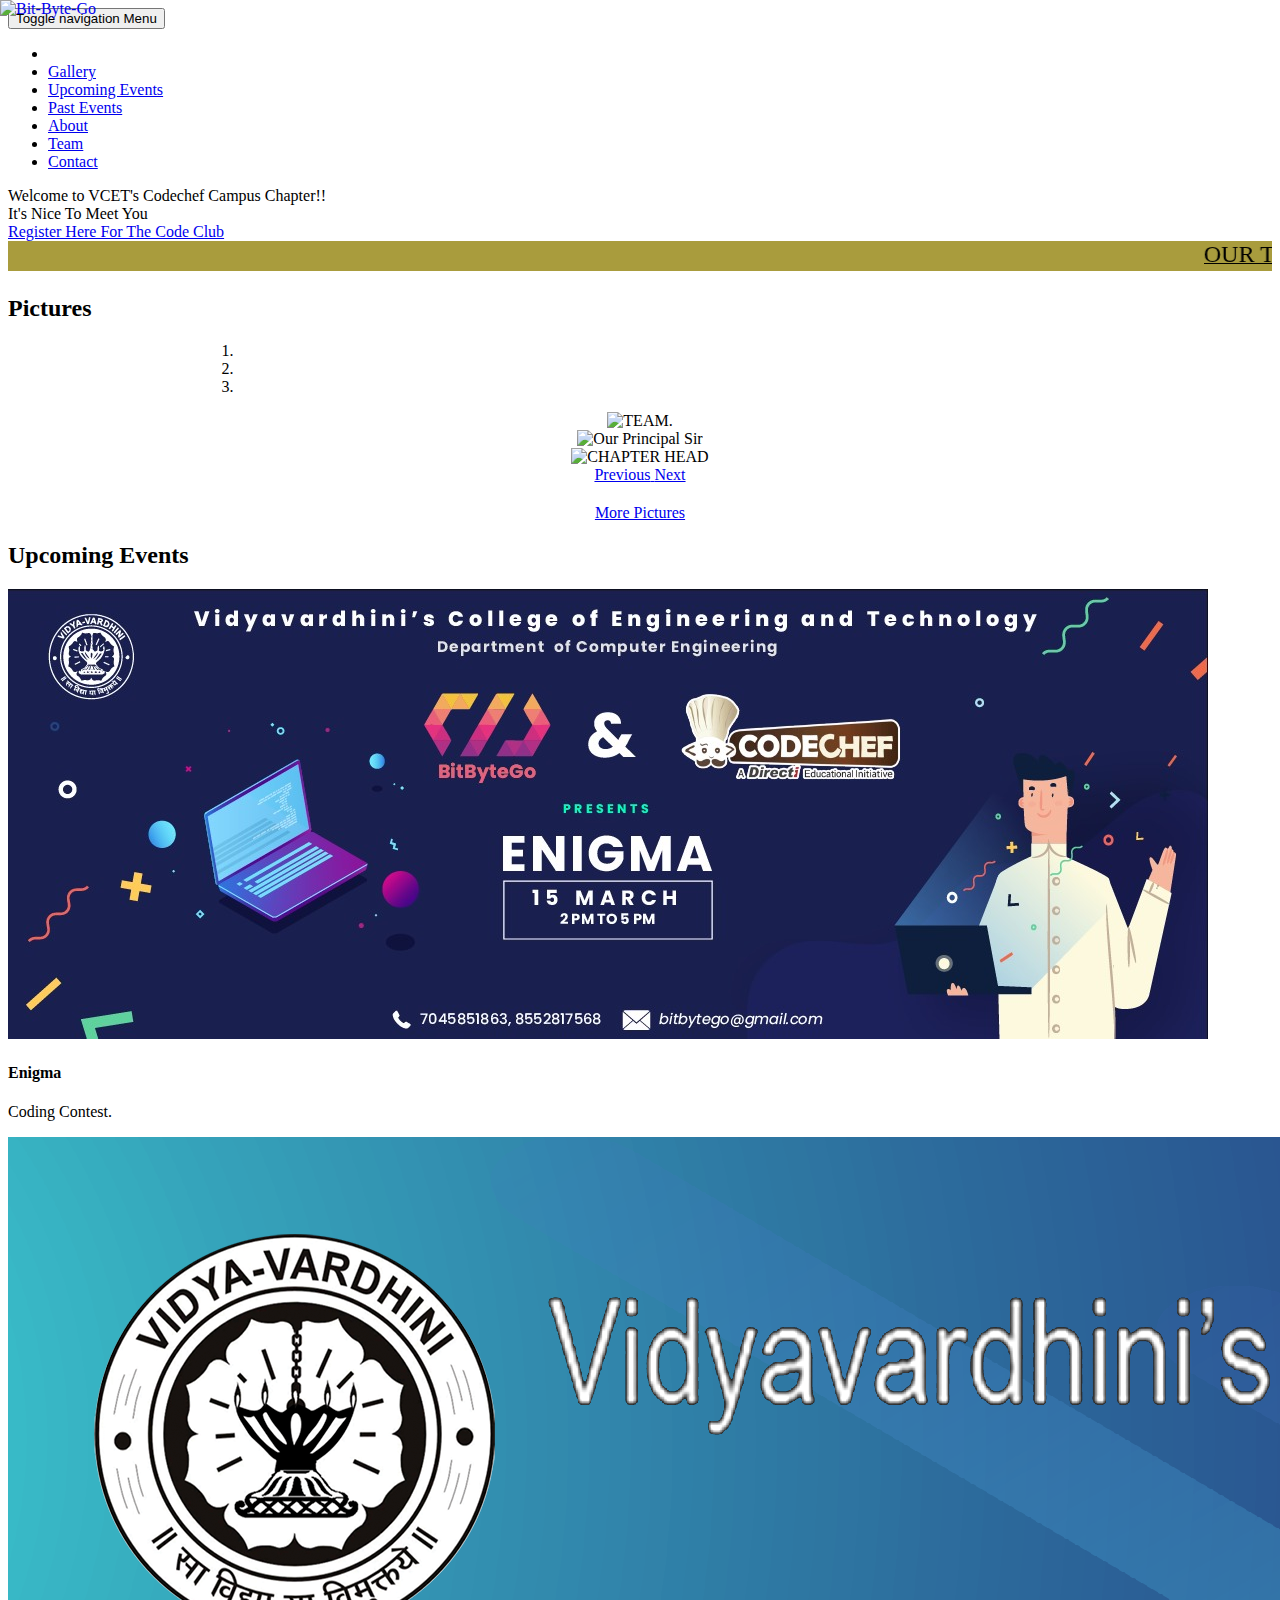
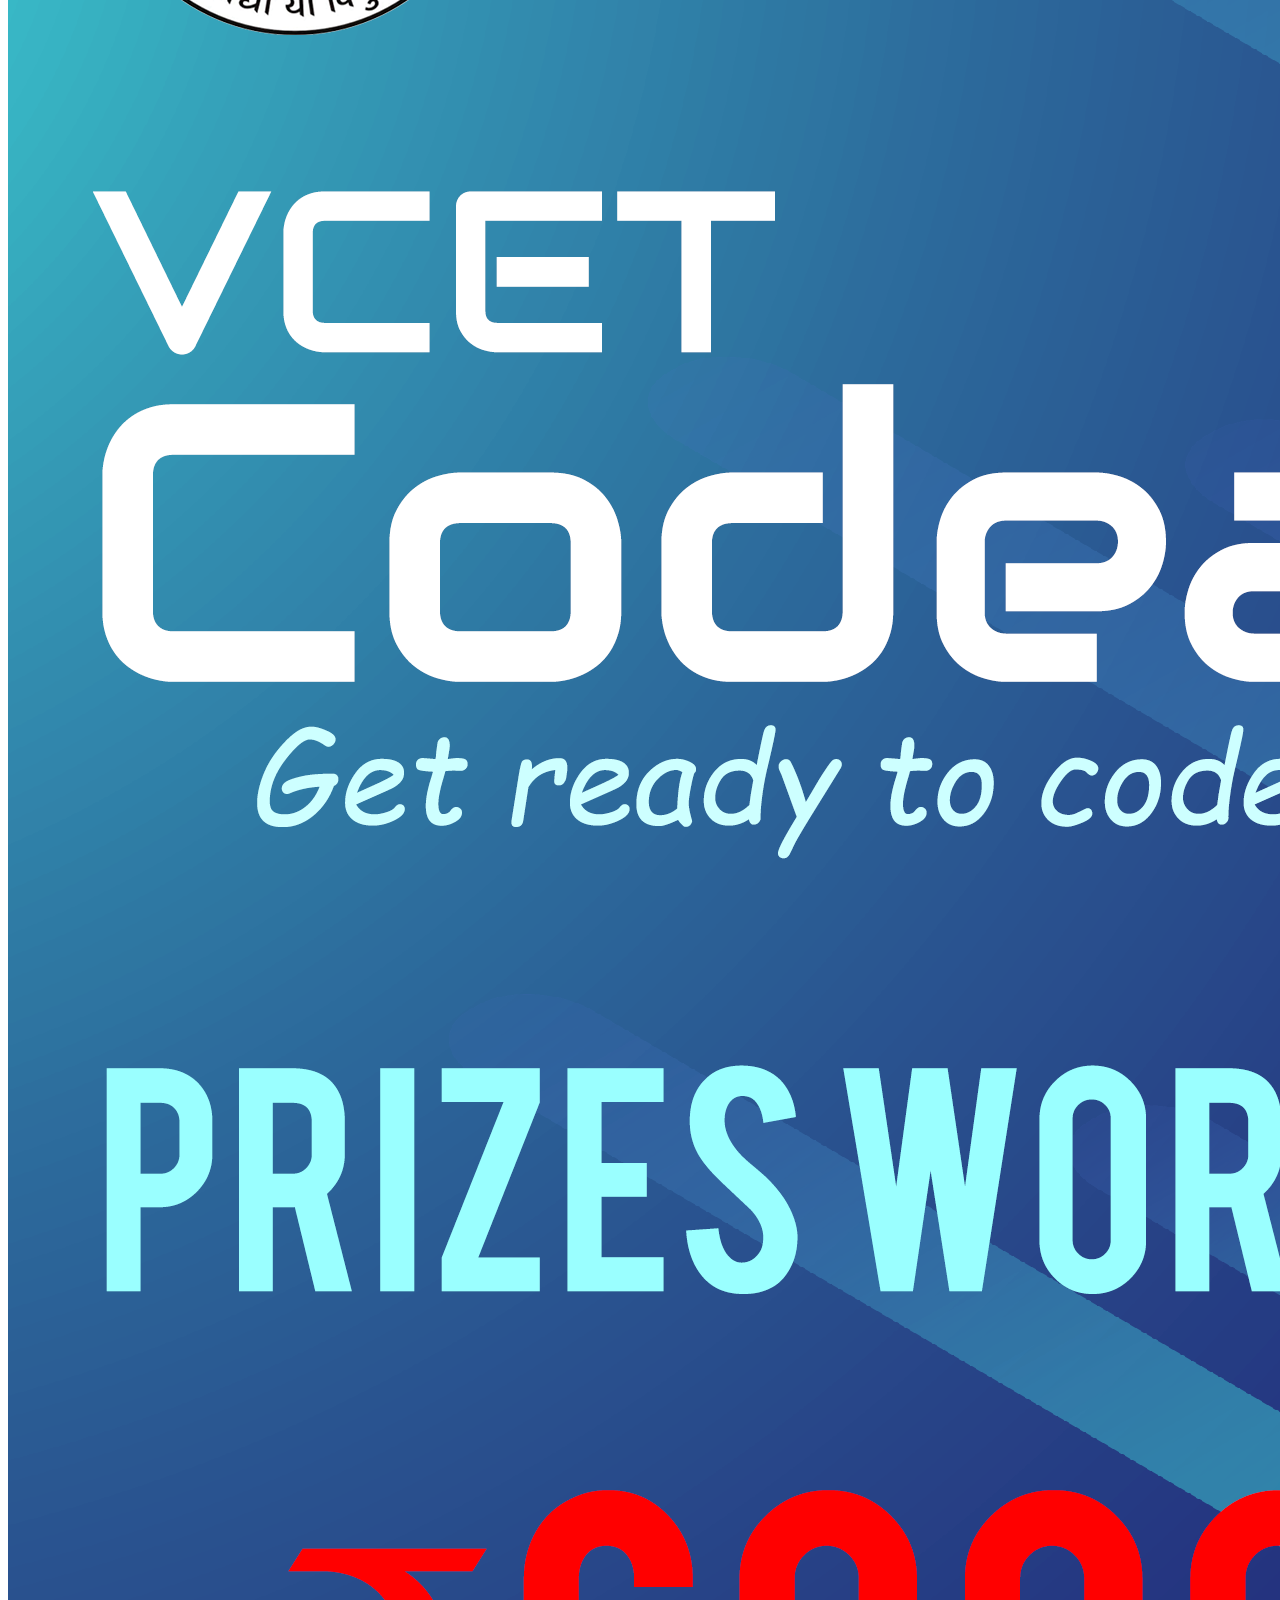
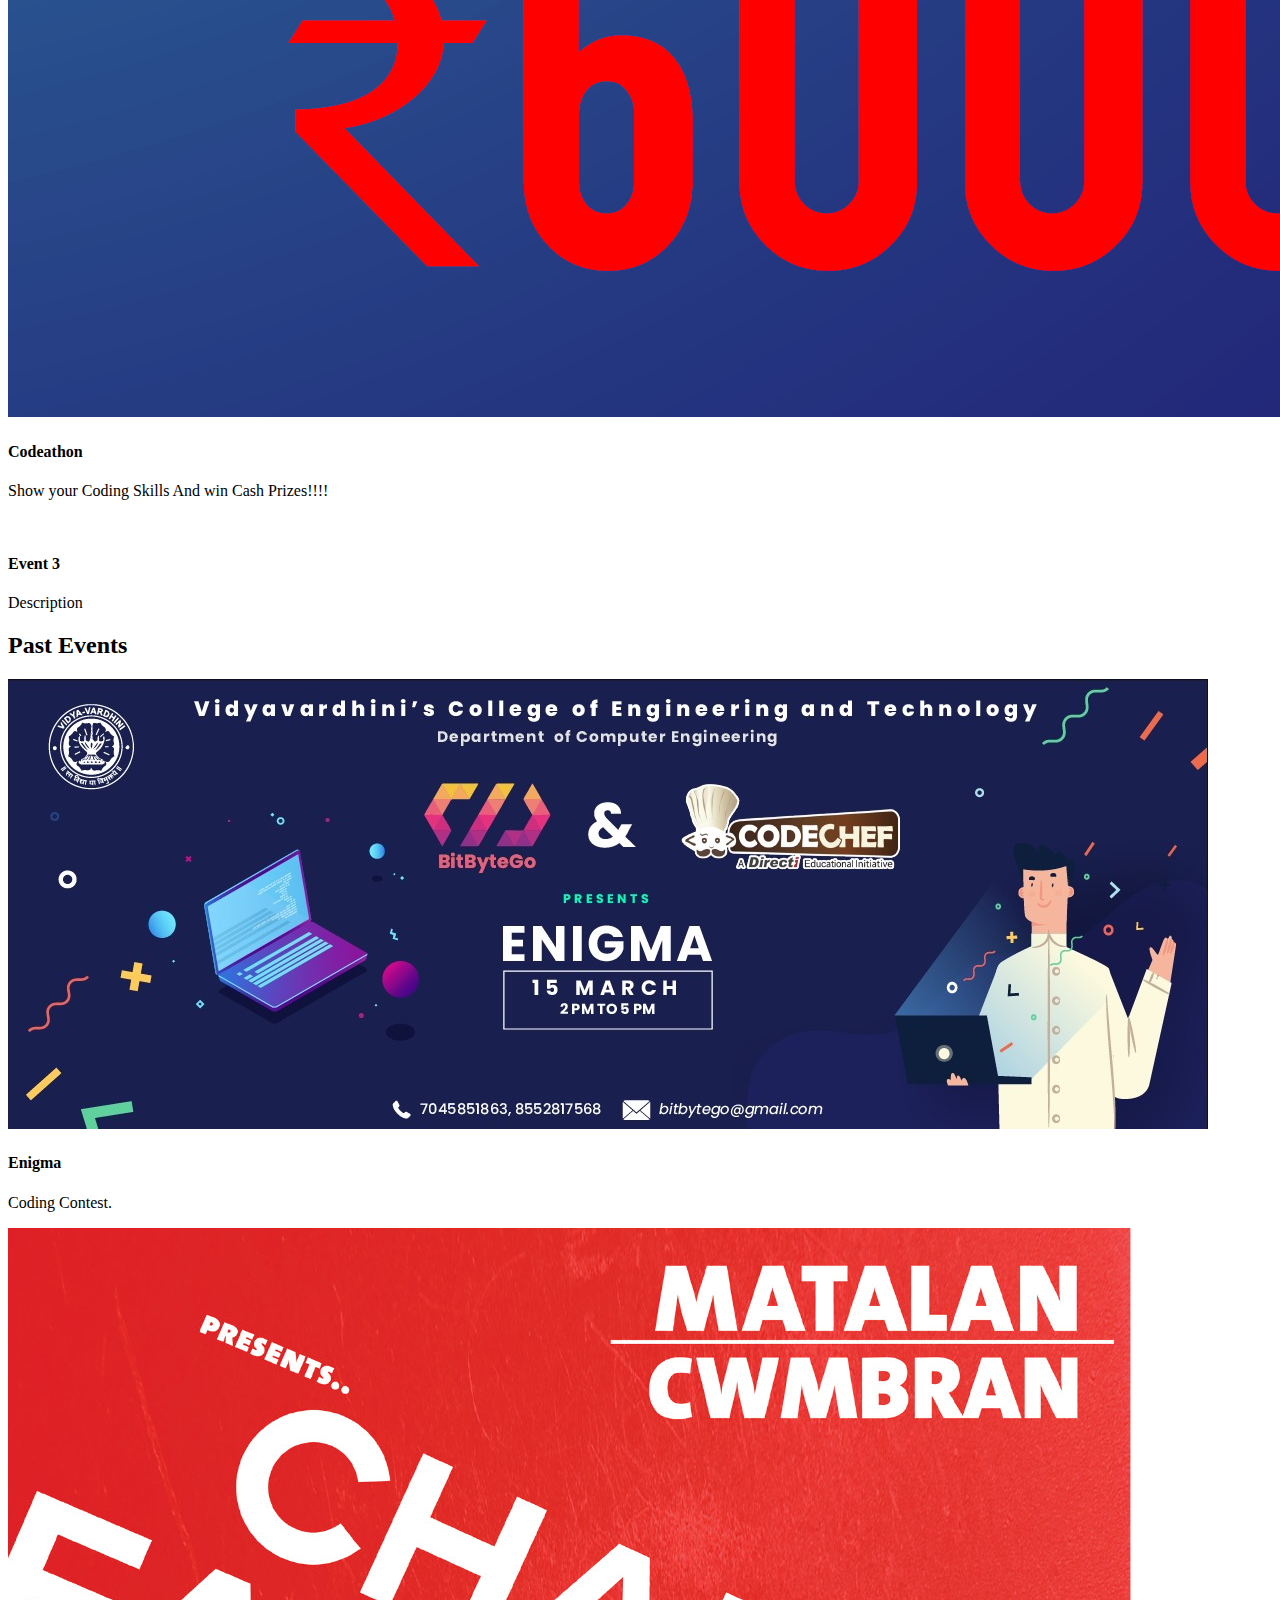
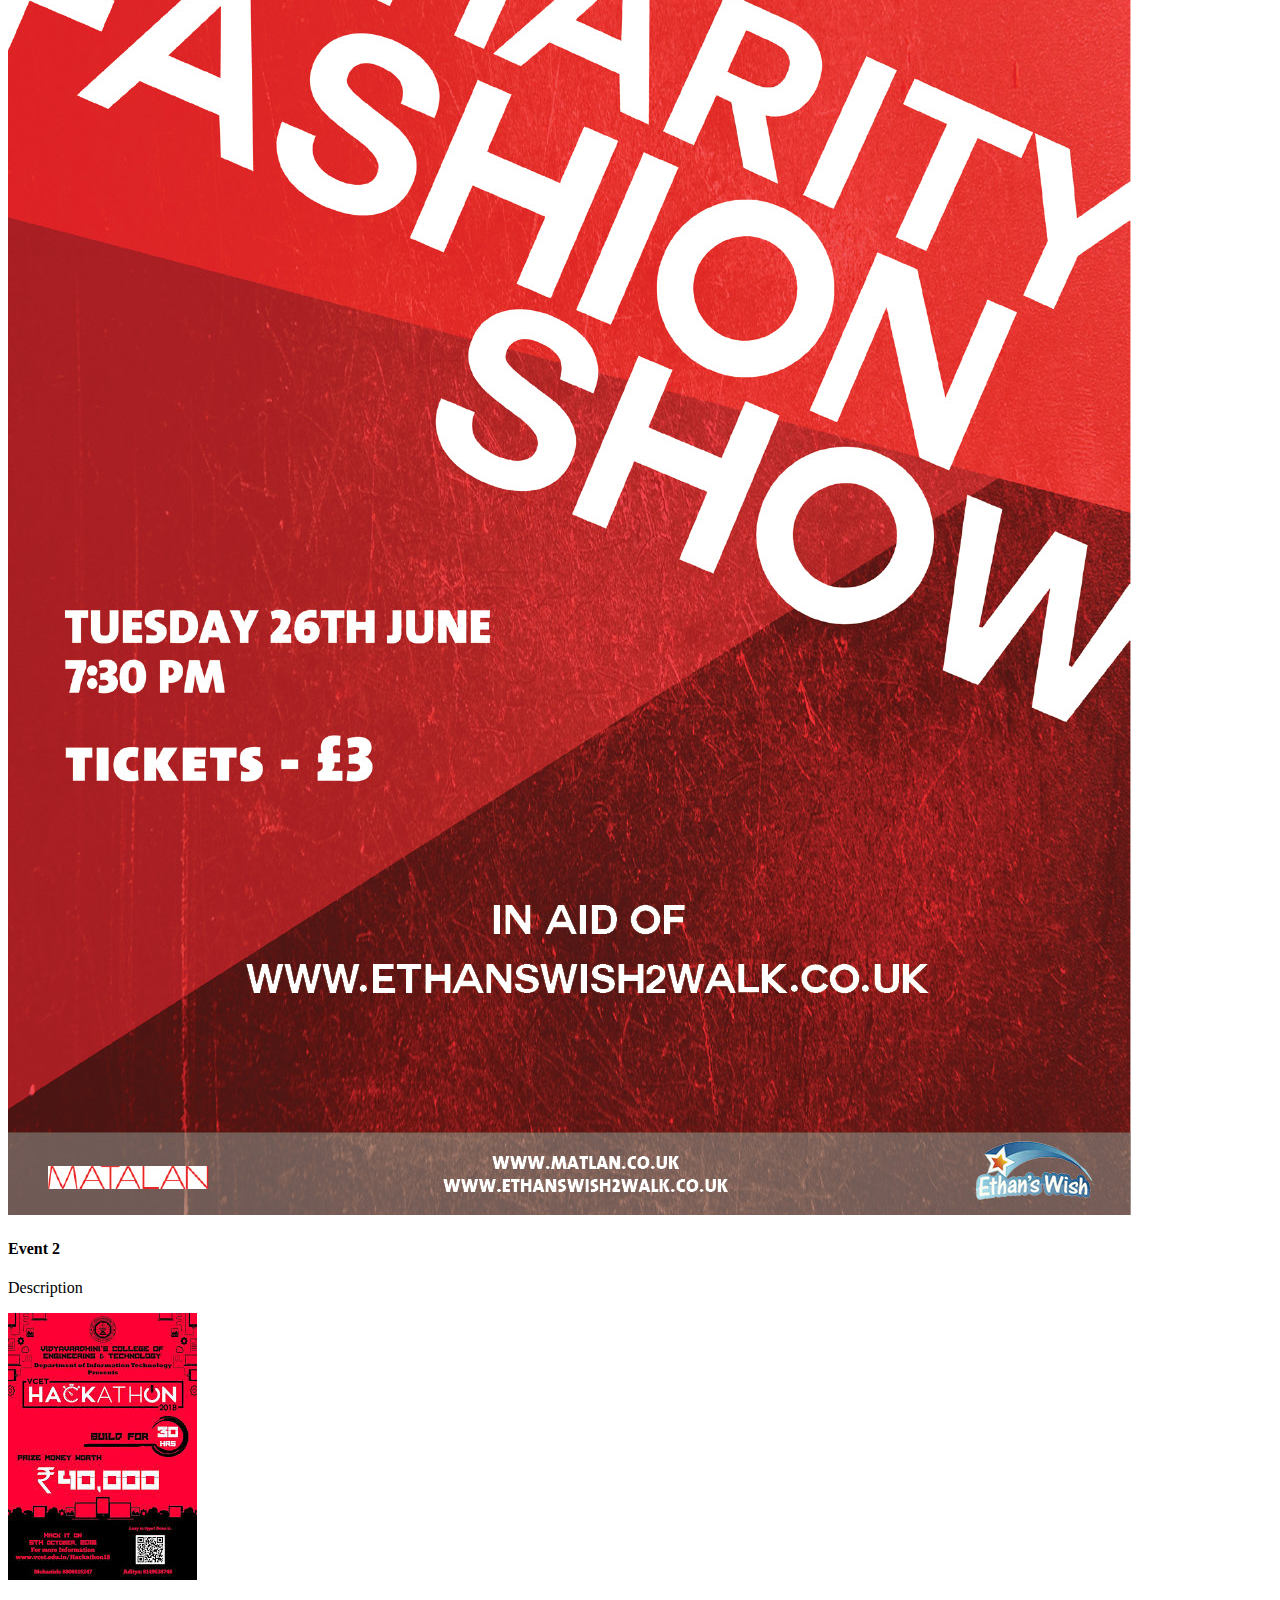
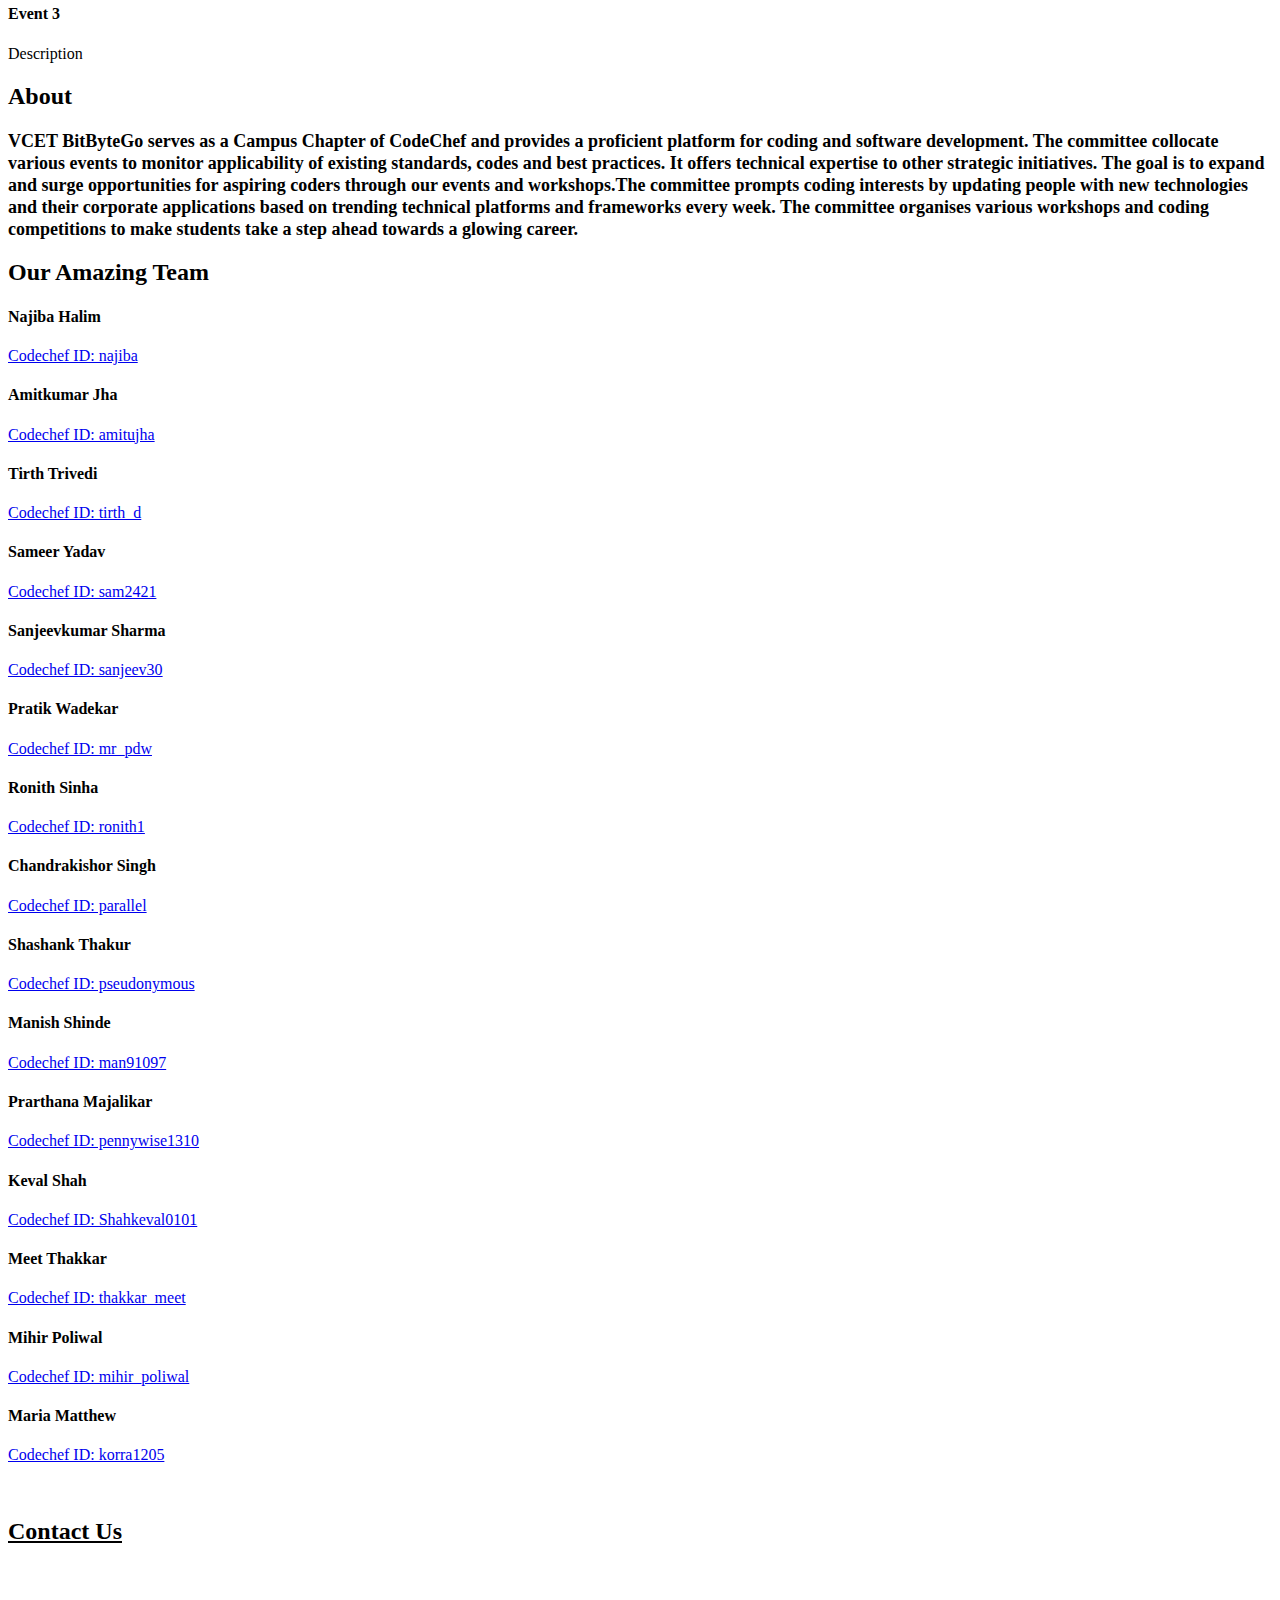
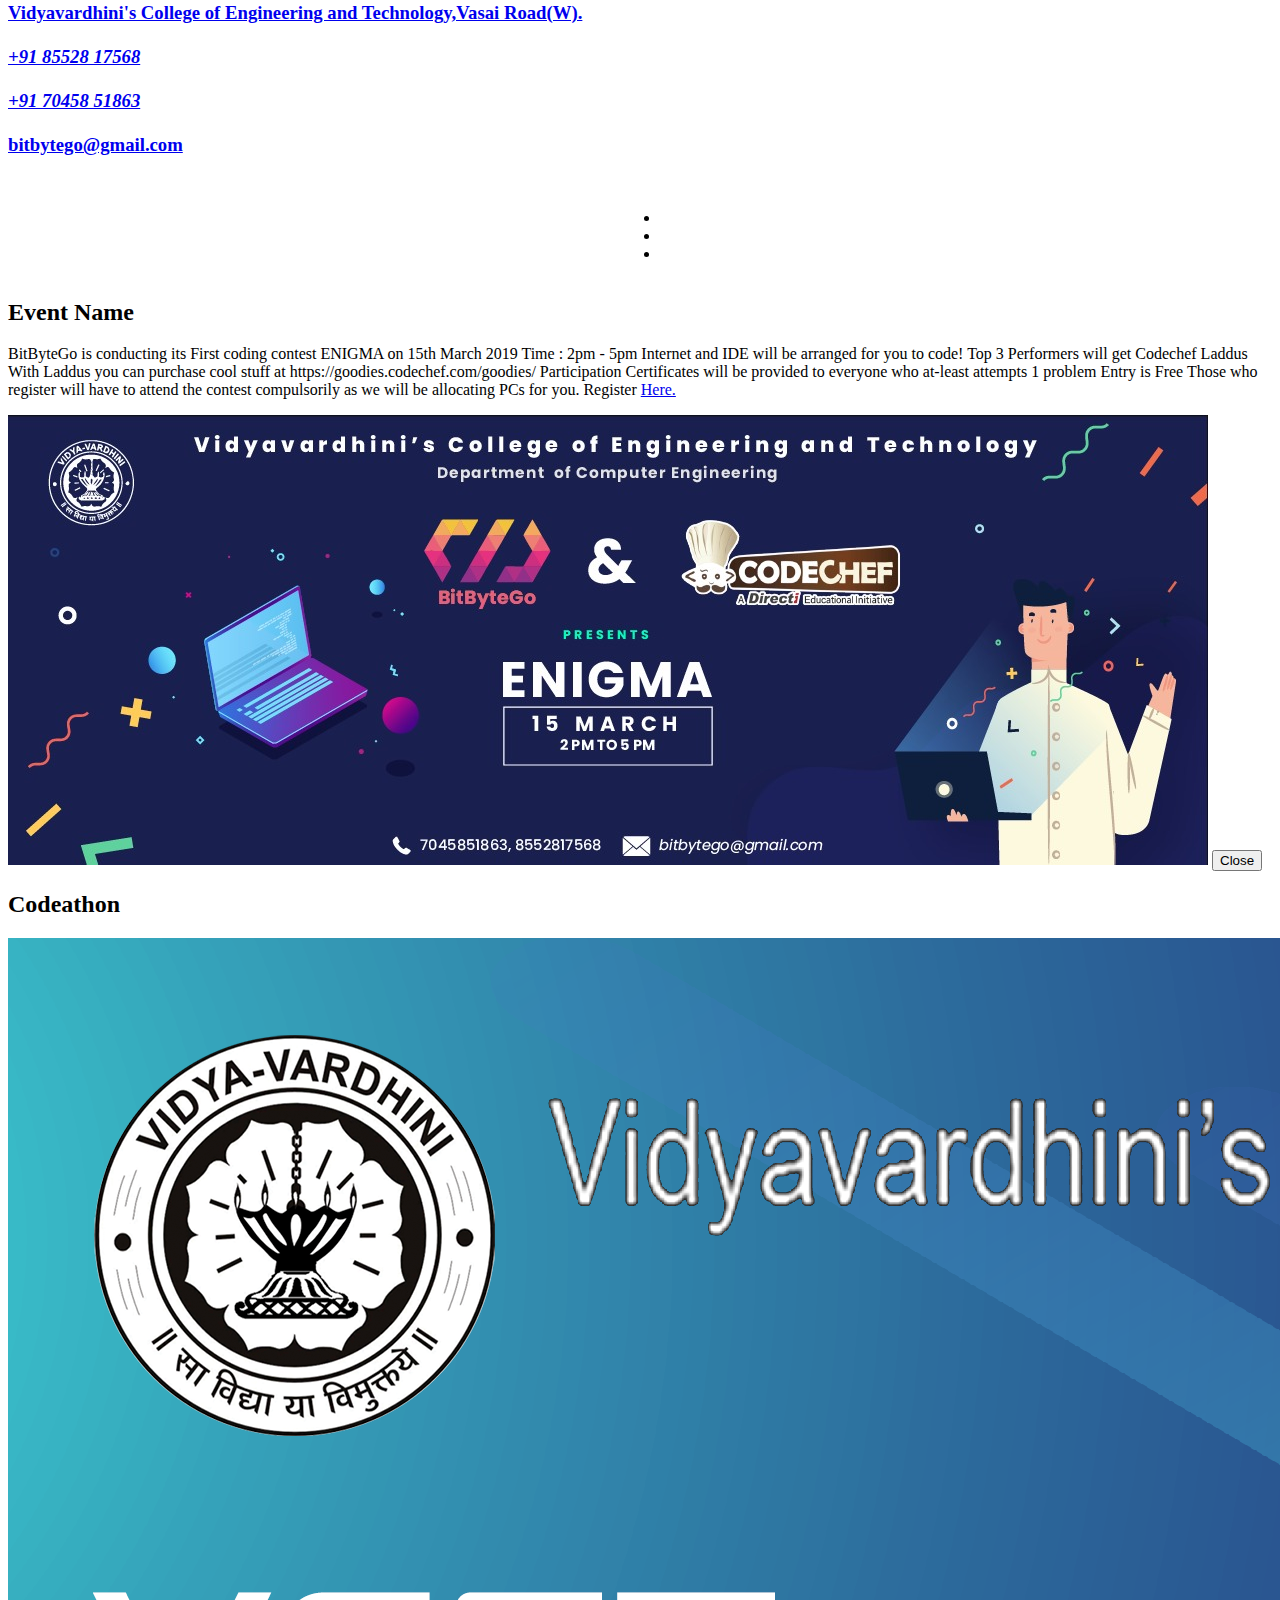
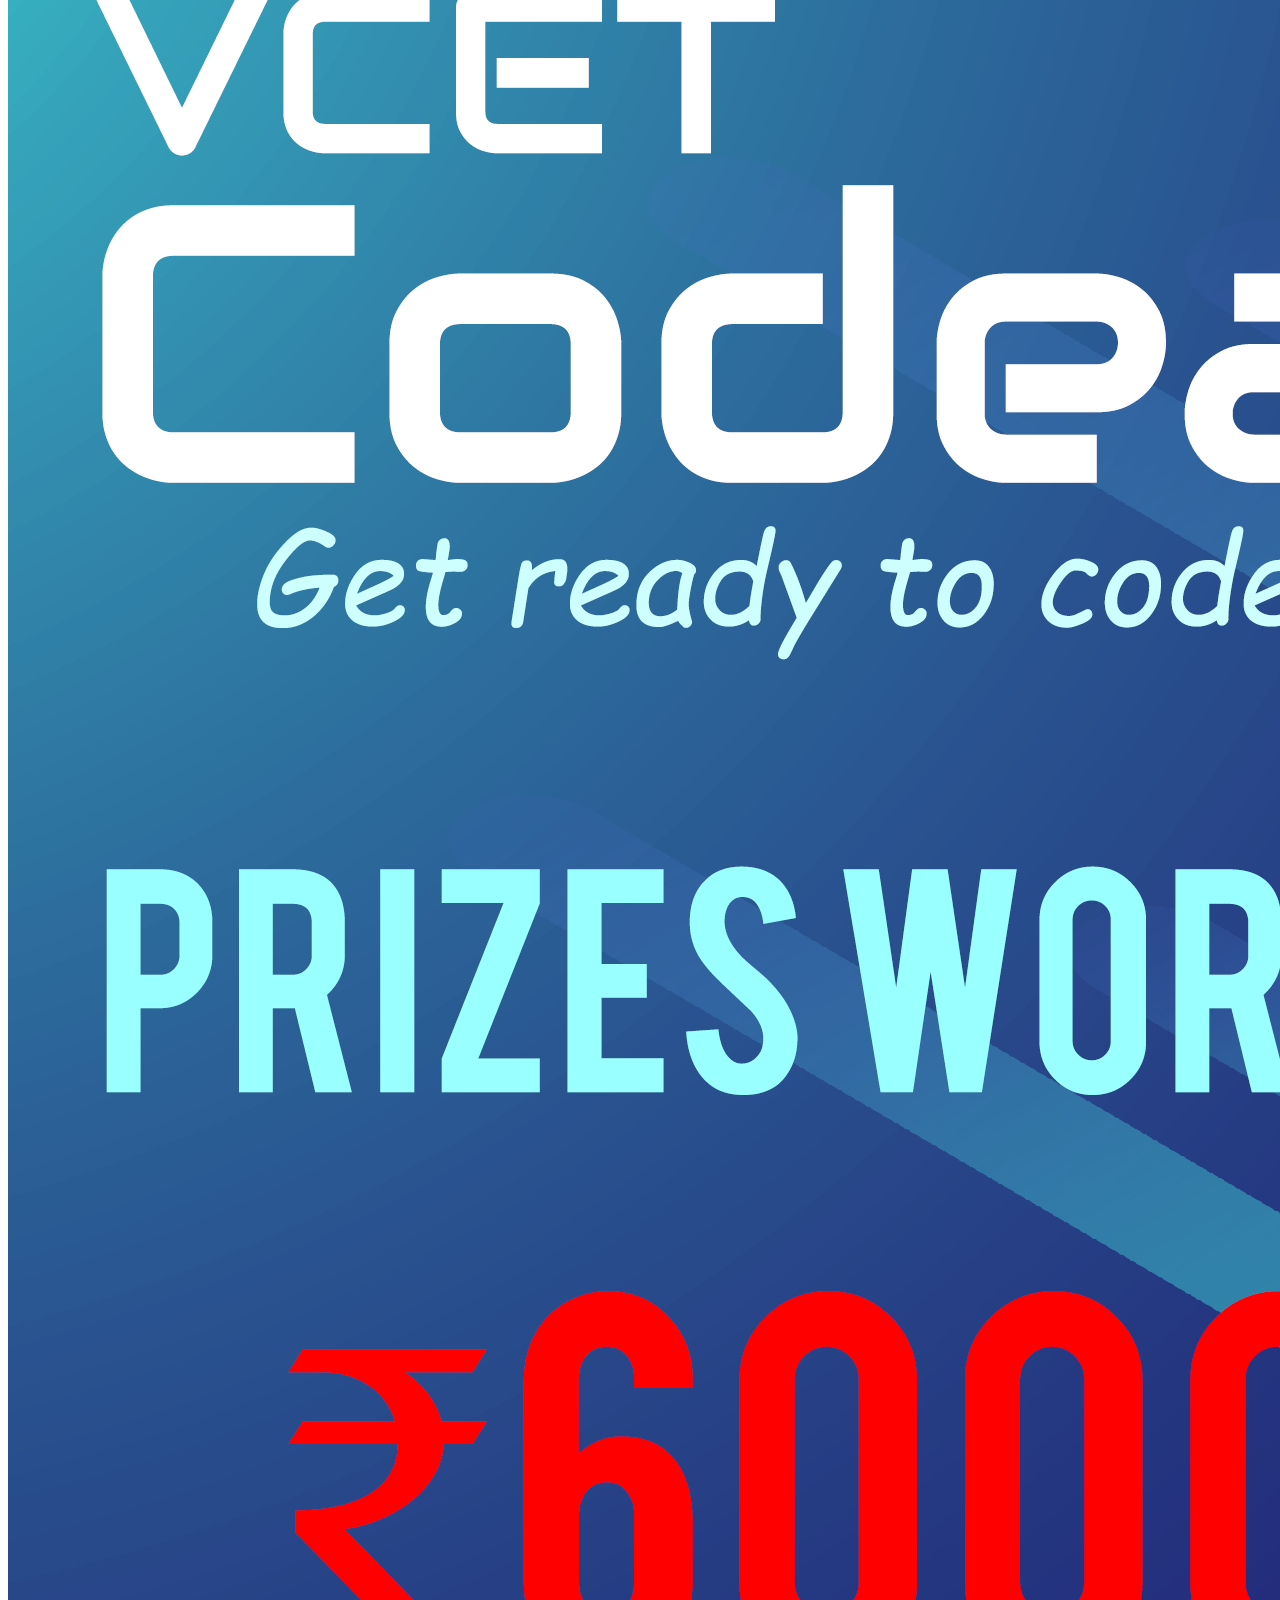
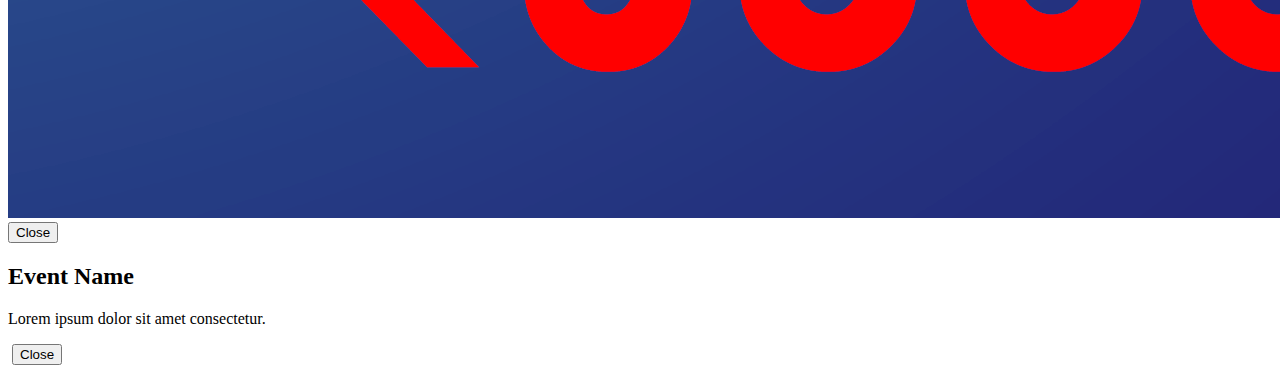
==== commit 5beefe04: "query added to gallery" ====
--- a/index.html
+++ b/index.html
@@ -211,11 +211,11 @@
                                 <i class="fa fa-plus fa-3x"></i>
                             </div>
                         </div>
-                        <img src="img/portfolio/startup-framework.jpg" class="img-responsive" alt="">
+                        <img src="img/portfolio/codeathon.png" class="img-responsive" alt="">
                     </a>
                     <div class="portfolio-caption">
-                        <h4>Event 2</h4>
-                        <p class="text-muted">Description</p>
+                        <h4>Codeathon</h4>
+                        <p class="text-muted">Show your Coding Skills And win Cash Prizes!!!!</p>
                     </div>
                 </div>
                 <div class="col-md-4 col-sm-6 portfolio-item">
@@ -519,9 +519,9 @@
                     <div class="row">
                         <div class="col-lg-8 col-lg-offset-2">
                             <div class="modal-body">
-                                <h2>Event Name</h2>
+                                <h2>Codeathon</h2>
                                 
-                                <img class="img-responsive img-centered" src="img/portfolio/startup-framework-preview.jpg" alt="">
+                                <img class="img-responsive img-centered" src="img/portfolio/codeathon.png" alt="">
                                 
                                
                                 <button type="button" class="btn btn-primary" data-dismiss="modal"><i class="fa fa-times"></i> Close</button>
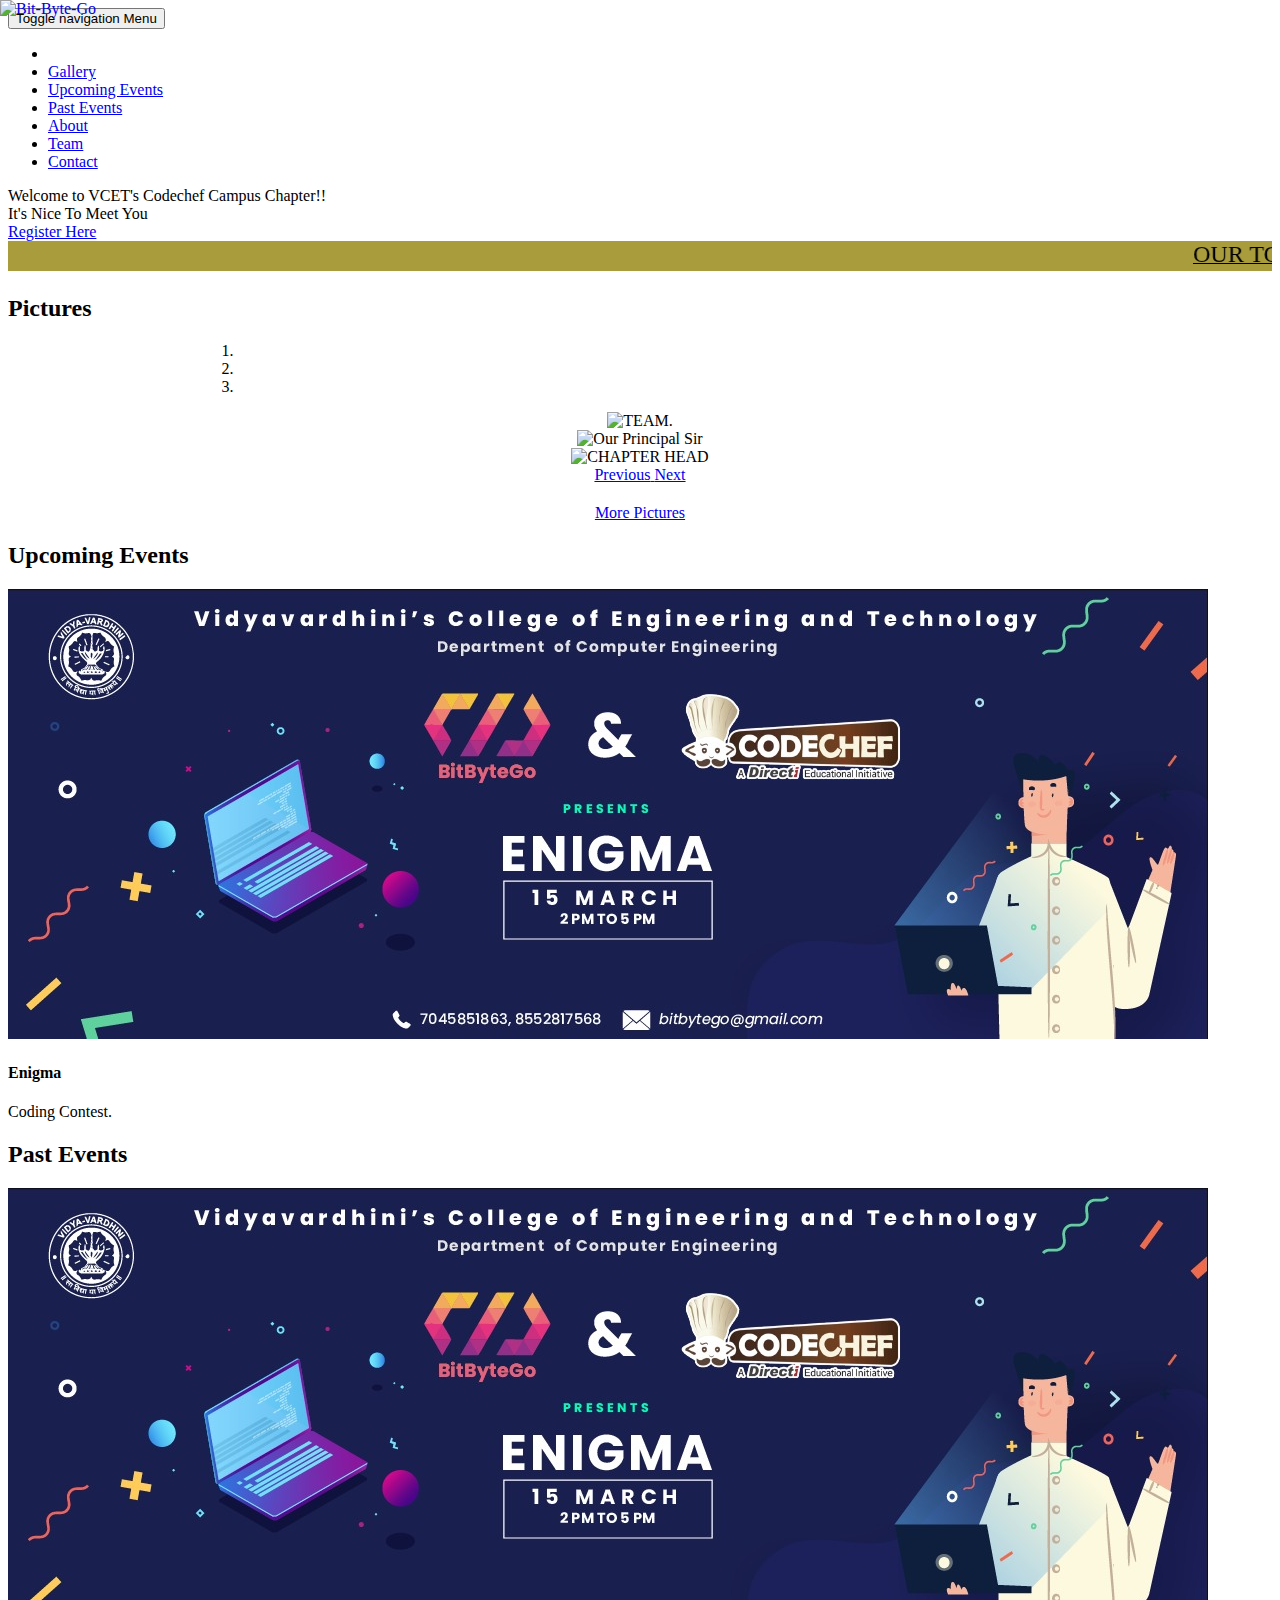
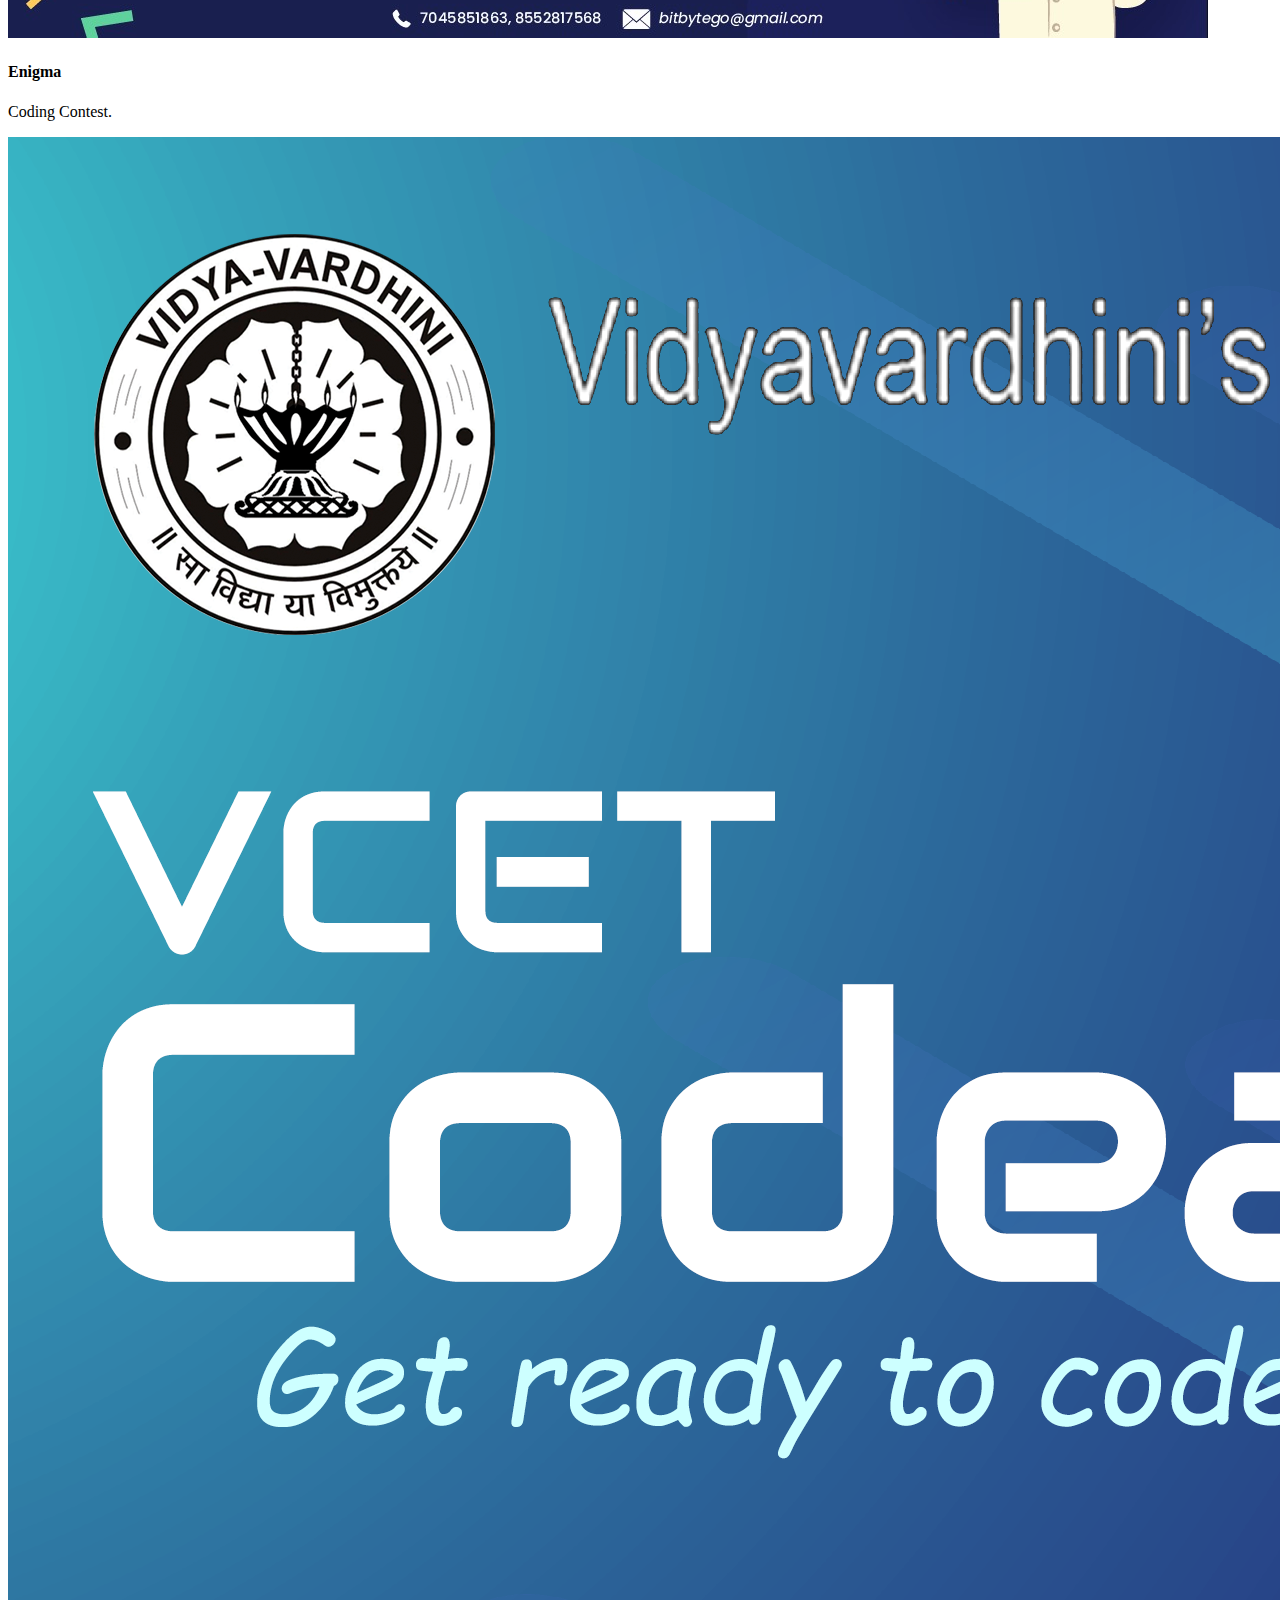
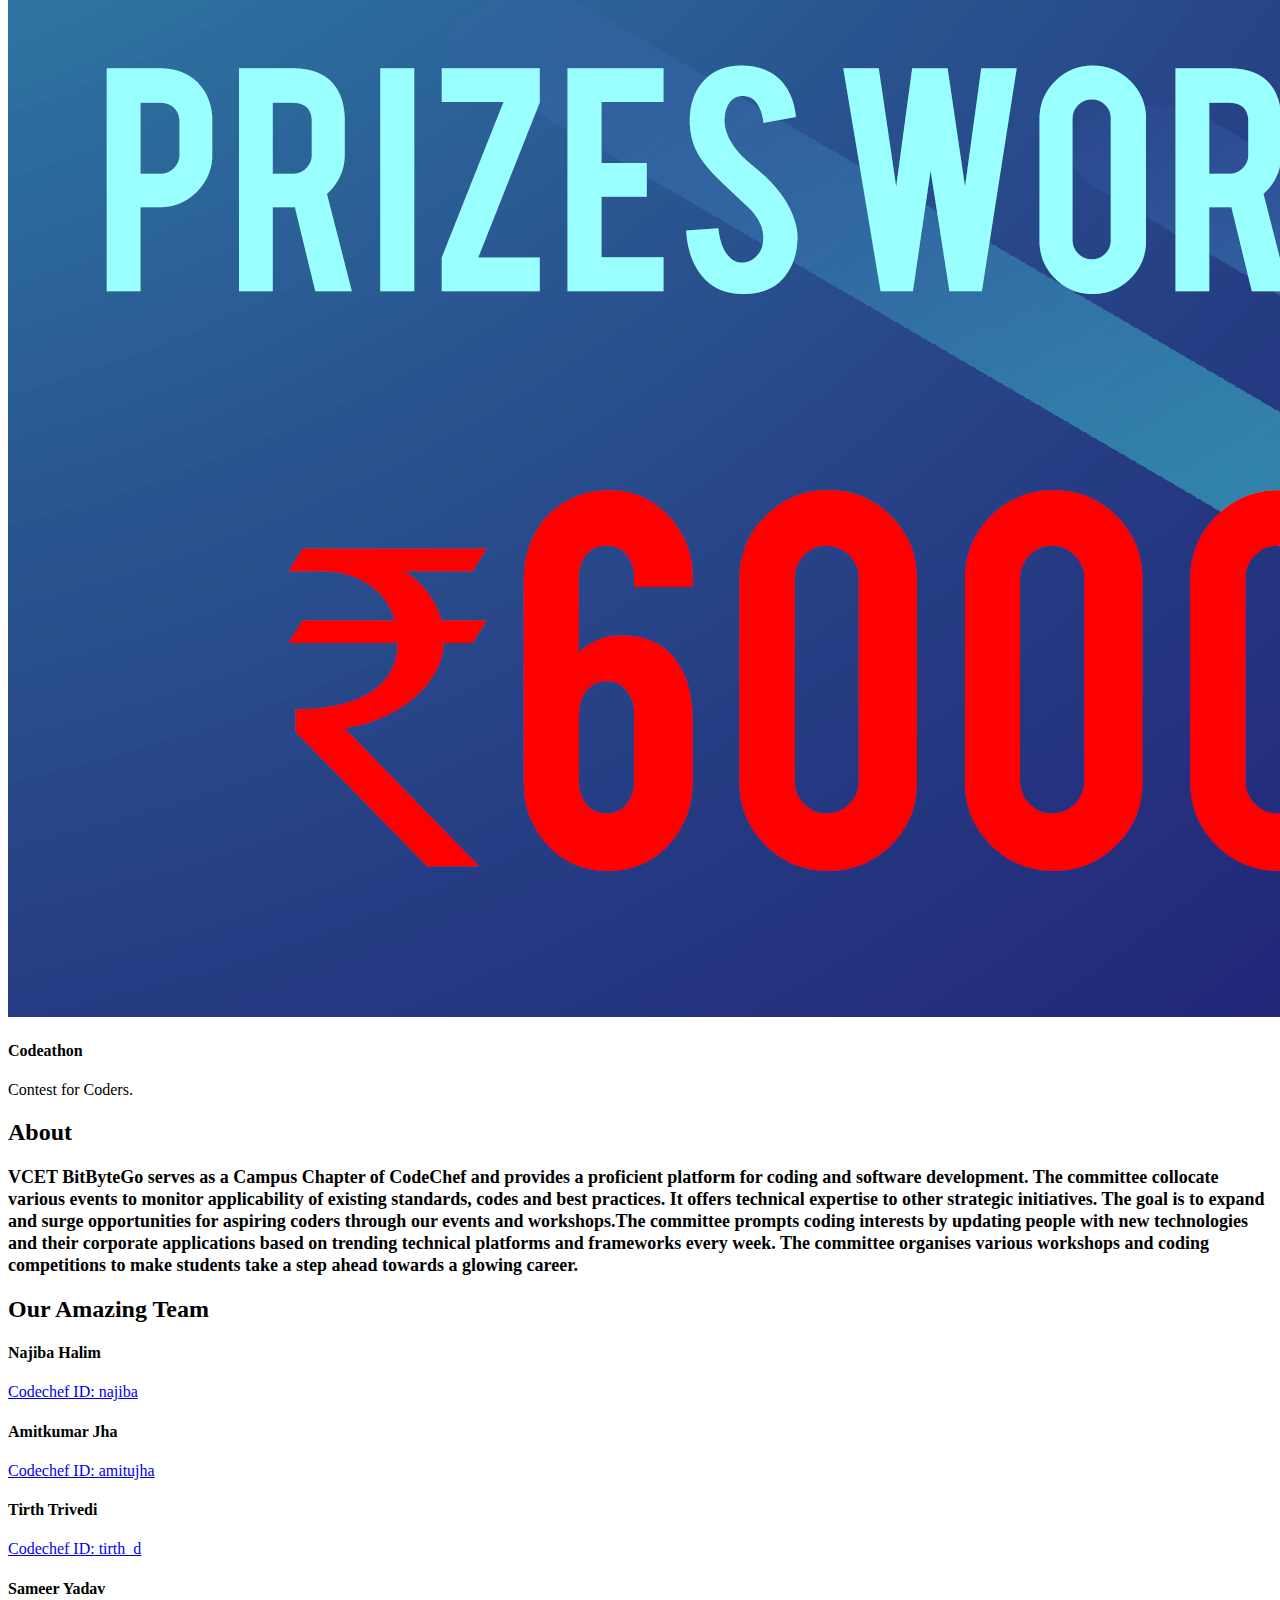
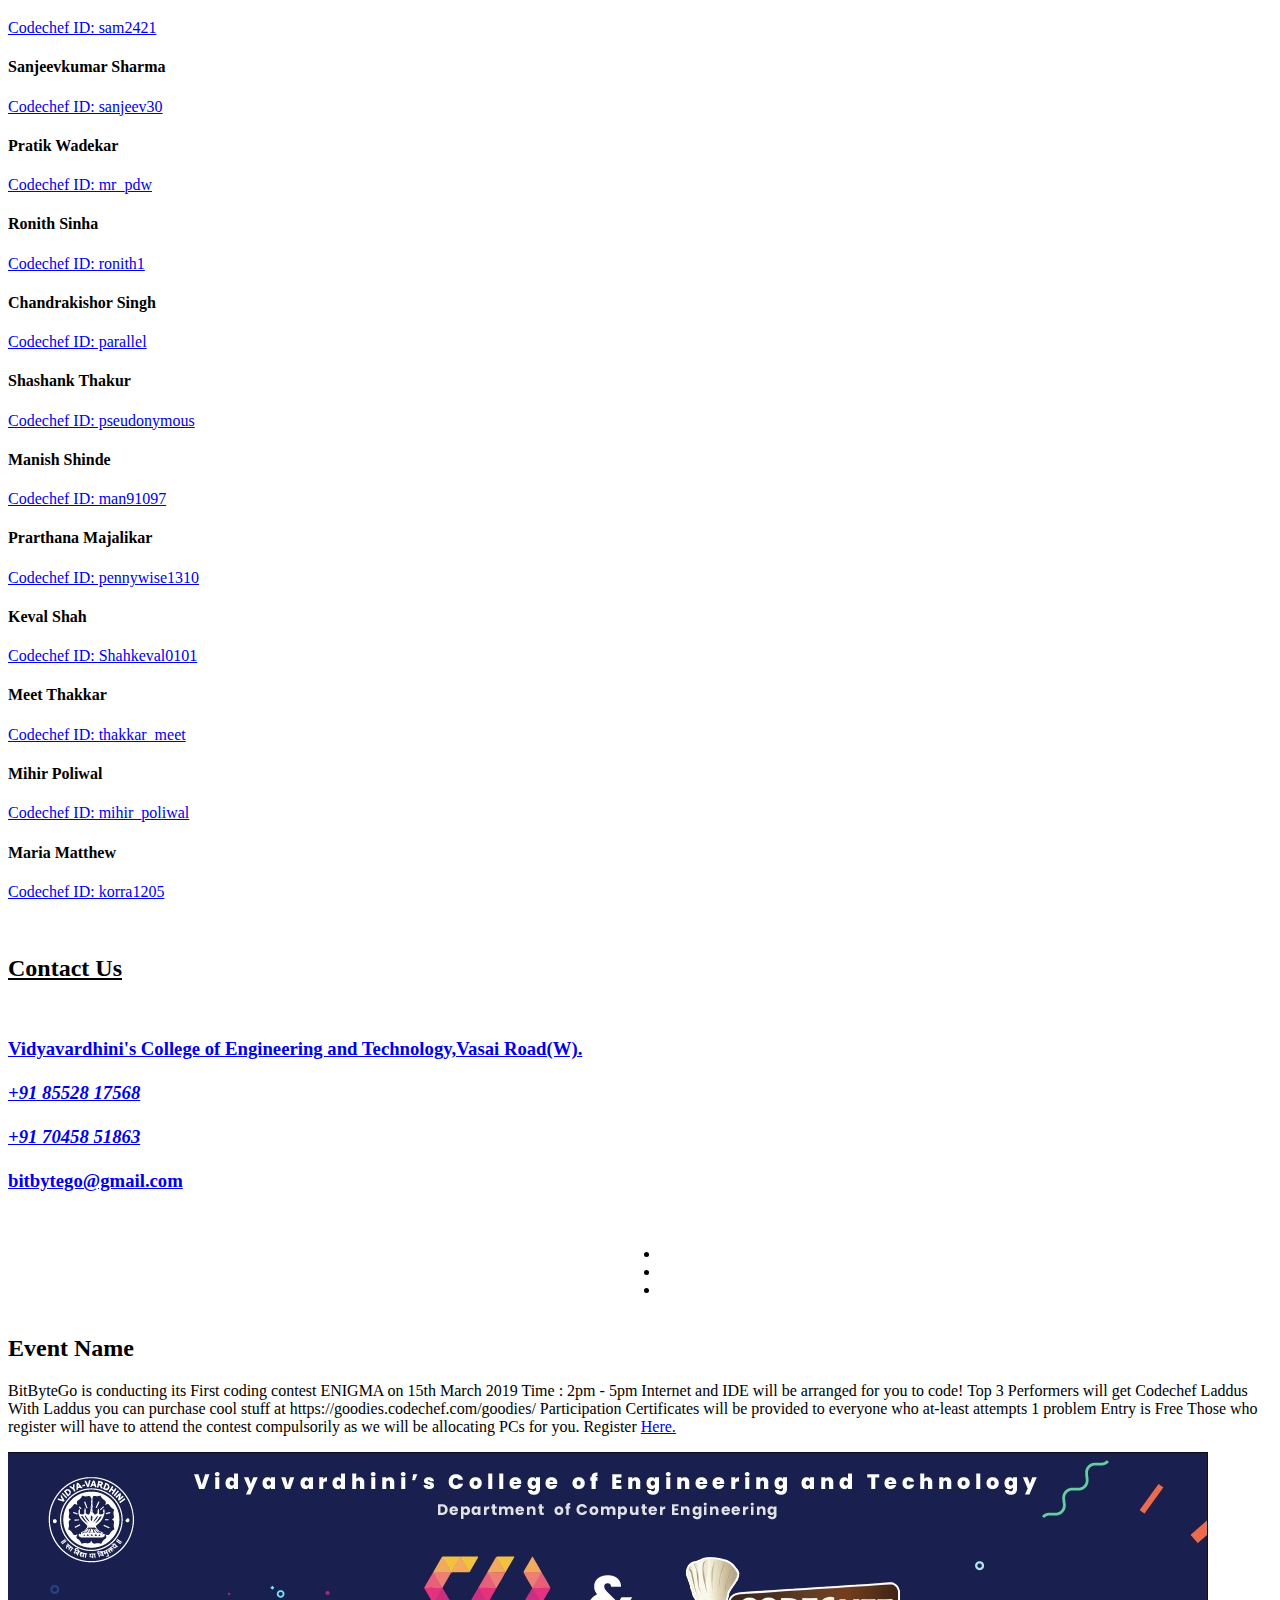
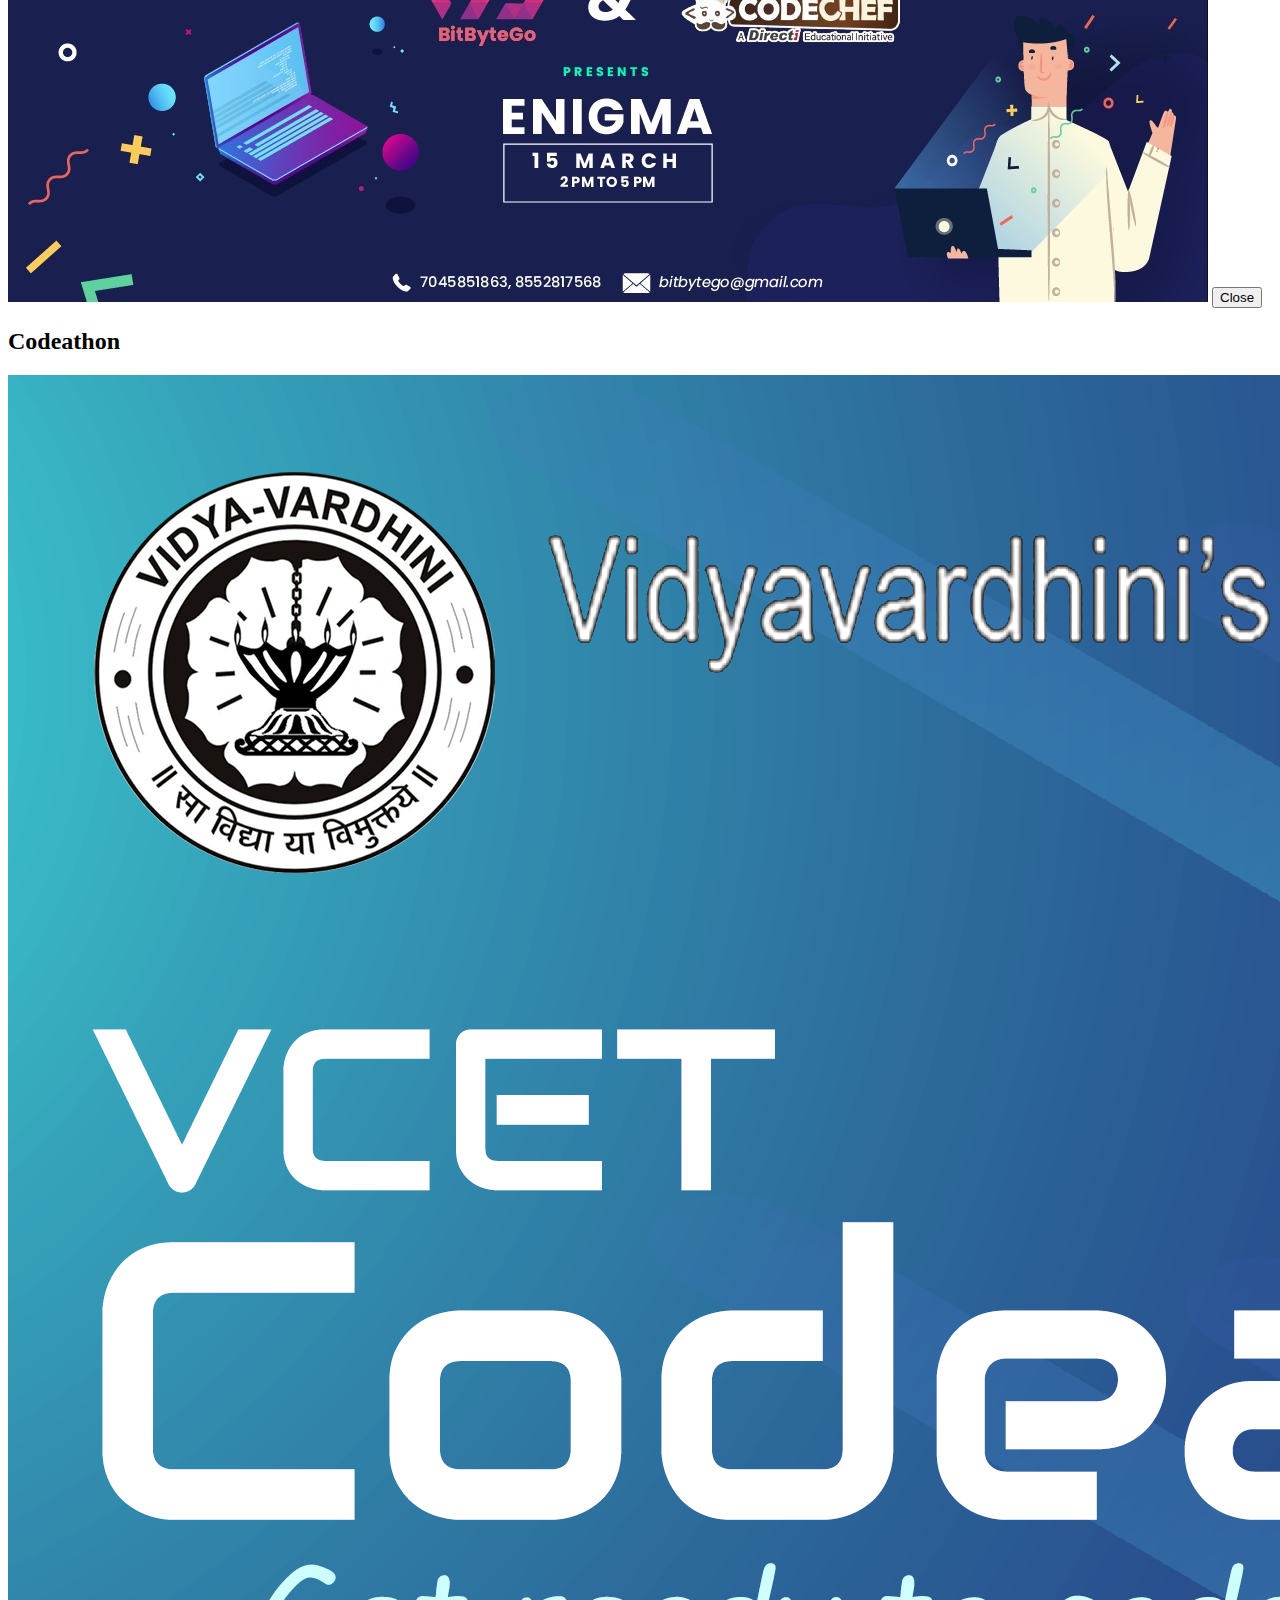
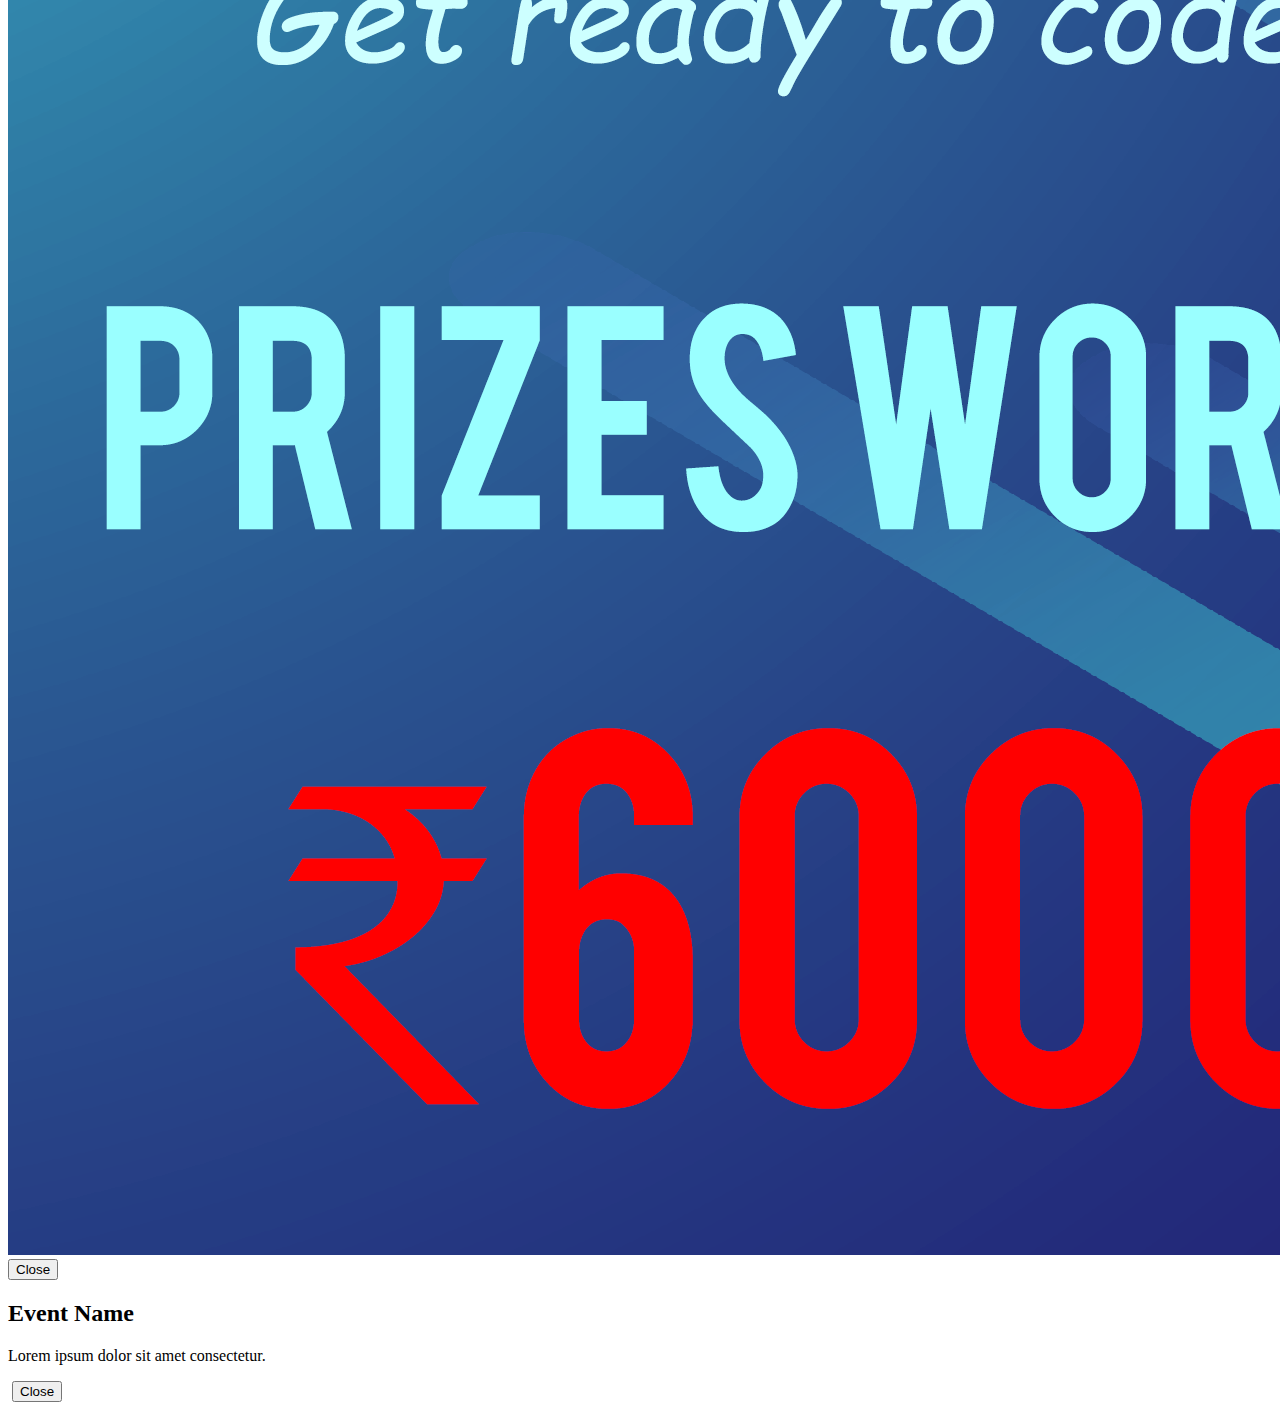
==== commit e4f4d716: "register button optimization" ====
--- a/index.html
+++ b/index.html
@@ -119,7 +119,7 @@
             <div class="intro-text">
                 <div class="intro-lead-in">Welcome to VCET's Codechef Campus Chapter!!</div>
                 <div class="intro-heading">It's Nice To Meet You</div>
-                <a href="https://forms.gle/C3jpRfCBzf8JUVNN7" class="page-scroll btn btn-xl">Register Here For The Code Club</a>
+                <a href="https://forms.gle/C3jpRfCBzf8JUVNN7" class="page-scroll btn btn-xl">Register Here</a>
                 </div>
             </div>
         </div>
@@ -204,35 +204,6 @@
                         <p class="text-muted">Coding Contest.</p>
                     </div>
                 </div>
-                <div class="col-md-4 col-sm-6 portfolio-item">
-                    <a href="#portfolioModal2" class="portfolio-link" data-toggle="modal">
-                        <div class="portfolio-hover">
-                            <div class="portfolio-hover-content">
-                                <i class="fa fa-plus fa-3x"></i>
-                            </div>
-                        </div>
-                        <img src="img/portfolio/codeathon.png" class="img-responsive" alt="">
-                    </a>
-                    <div class="portfolio-caption">
-                        <h4>Codeathon</h4>
-                        <p class="text-muted">Show your Coding Skills And win Cash Prizes!!!!</p>
-                    </div>
-                </div>
-                <div class="col-md-4 col-sm-6 portfolio-item">
-                    <a href="#portfolioModal3" class="portfolio-link" data-toggle="modal">
-                        <div class="portfolio-hover">
-                            <div class="portfolio-hover-content">
-                                <i class="fa fa-plus fa-3x"></i>
-                            </div>
-                        </div>
-                        <img src="img/portfolio/treehouse.jpg" class="img-responsive" alt="">
-                    </a>
-                    <div class="portfolio-caption">
-                        <h4>Event 3</h4>
-                        <p class="text-muted">Description</p>
-                    </div>
-                </div>
-              
             </div>
         </div>
     </section>
@@ -259,21 +230,11 @@
                 <div class="col-md-4 col-sm-6 portfolio-item">
                     <a href="#portfolioModal2" class="portfolio-link" data-toggle="modal">
                         
-                        <img src="img/past/startup-framework.jpg" class="img-responsive" alt="">
+                        <img src="img/past/codeathon.png" class="img-responsive" alt="">
                     </a>
                     <div class="portfolio-caption">
-                        <h4>Event 2</h4>
-                        <p class="text-muted">Description</p>
-                    </div>
-                </div>
-                <div class="col-md-4 col-sm-6 portfolio-item">
-                   <a href="#portfolioModal3" class="portfolio-link" data-toggle="modal">
-                        
-                        <img src="img/past/treehouse.jpg" class="img-responsive" alt="">
-                    </a>
-                    <div class="portfolio-caption">
-                        <h4>Event 3</h4>
-                        <p class="text-muted">Description</p>
+                        <h4>Codeathon</h4>
+                        <p class="text-muted">Contest for Coders.</p>
                     </div>
                 </div>
               
